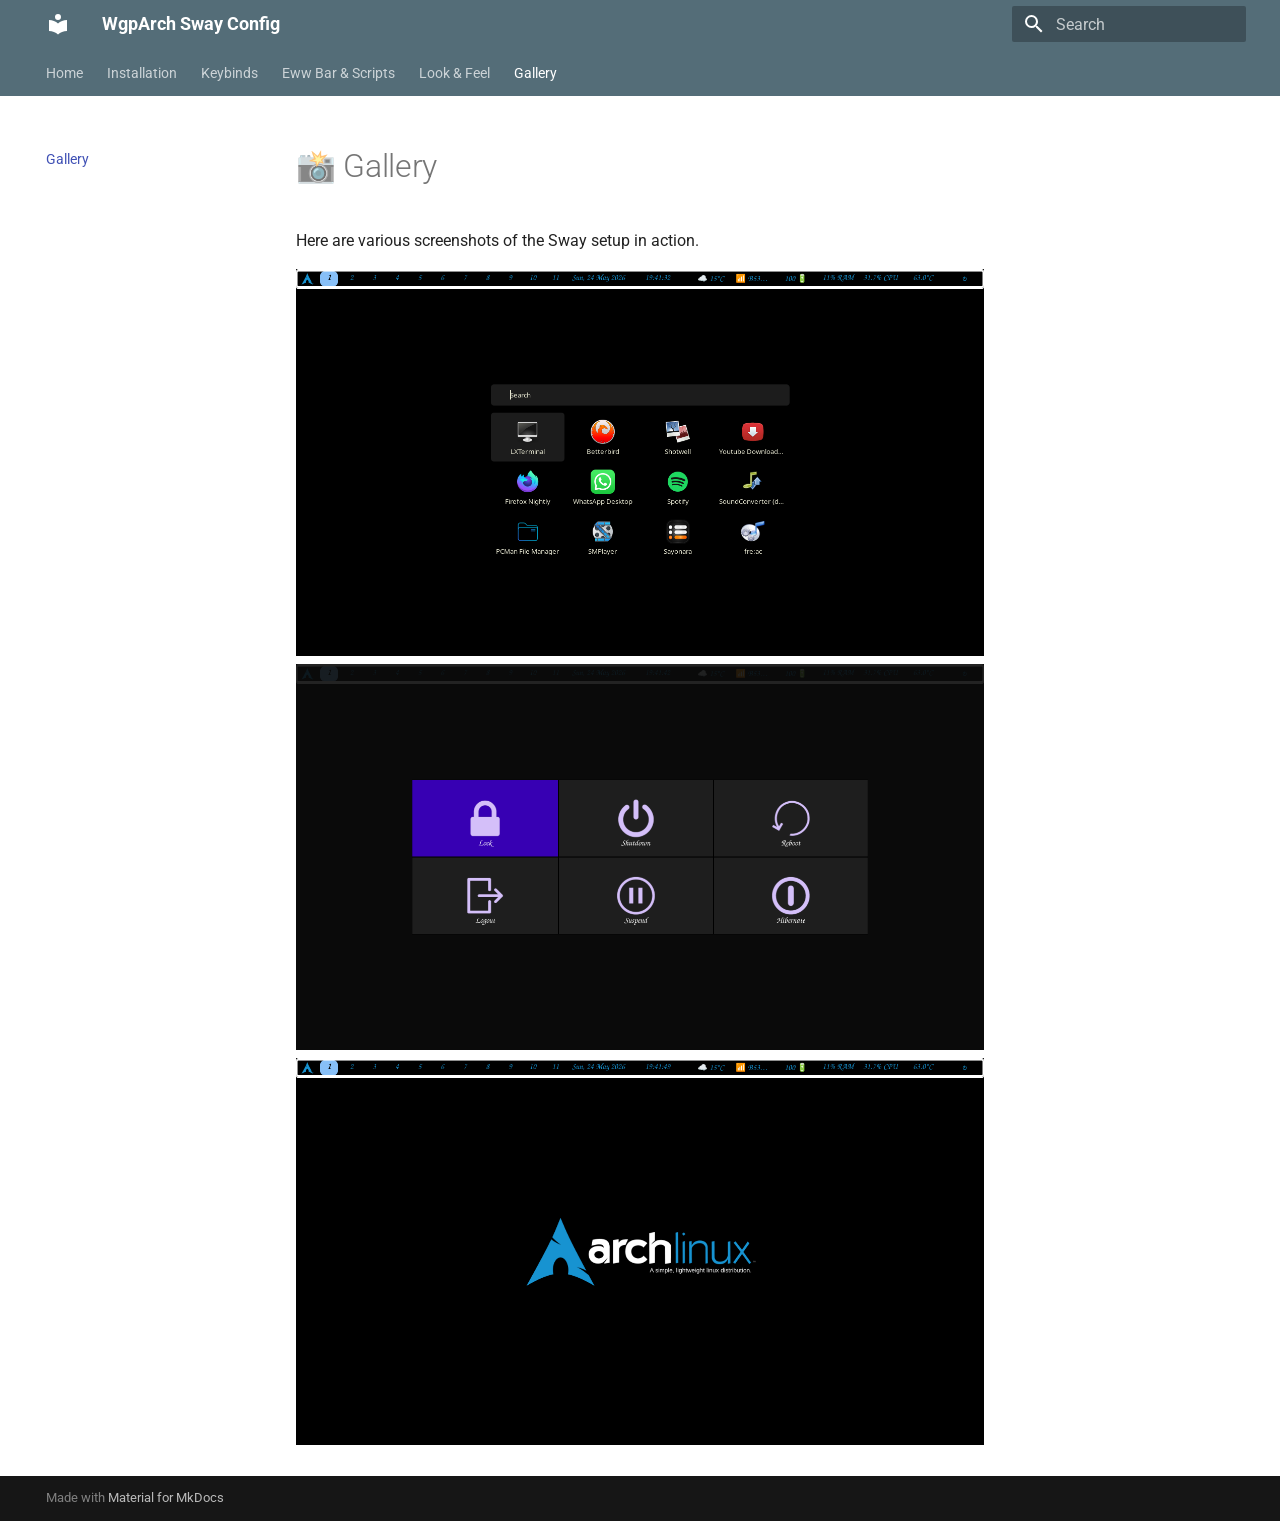
==== gallery/index.html @ 6eb6dc0e "Deployed 966302f with MkDocs version: 1.6.1" ====
<!doctype html>
<html lang="en" class="no-js">
  <head>
    
      <meta charset="utf-8">
      <meta name="viewport" content="width=device-width,initial-scale=1">
      
      
      
        <link rel="canonical" href="https://wgparch.codeberg.page/sway/gallery/">
      
      
        <link rel="prev" href="../theming/">
      
      
      
        
      
      
      <link rel="icon" href="../assets/images/favicon.png">
      <meta name="generator" content="mkdocs-1.6.1, mkdocs-material-9.7.6">
    
    
      
        <title>Gallery - WgpArch Sway Config</title>
      
    
    
      <link rel="stylesheet" href="../assets/stylesheets/main.484c7ddc.min.css">
      
        
        <link rel="stylesheet" href="../assets/stylesheets/palette.ab4e12ef.min.css">
      
      


    
    
      
    
    
      
        
        
        <link rel="preconnect" href="https://fonts.gstatic.com" crossorigin>
        <link rel="stylesheet" href="https://fonts.googleapis.com/css?family=Roboto:300,300i,400,400i,700,700i%7CRoboto+Mono:400,400i,700,700i&display=fallback">
        <style>:root{--md-text-font:"Roboto";--md-code-font:"Roboto Mono"}</style>
      
    
    
    <script>__md_scope=new URL("..",location),__md_hash=e=>[...e].reduce(((e,_)=>(e<<5)-e+_.charCodeAt(0)),0),__md_get=(e,_=localStorage,t=__md_scope)=>JSON.parse(_.getItem(t.pathname+"."+e)),__md_set=(e,_,t=localStorage,a=__md_scope)=>{try{t.setItem(a.pathname+"."+e,JSON.stringify(_))}catch(e){}}</script>
    
      

    
    
  </head>
  
  
    
    
    
    
    
    <body dir="ltr" data-md-color-scheme="default" data-md-color-primary="blue-grey" data-md-color-accent="light-blue">
  
    
    <input class="md-toggle" data-md-toggle="drawer" type="checkbox" id="__drawer" autocomplete="off">
    <input class="md-toggle" data-md-toggle="search" type="checkbox" id="__search" autocomplete="off">
    <label class="md-overlay" for="__drawer"></label>
    <div data-md-component="skip">
      
        
        <a href="#gallery" class="md-skip">
          Skip to content
        </a>
      
    </div>
    <div data-md-component="announce">
      
    </div>
    
    
      

<header class="md-header" data-md-component="header">
  <nav class="md-header__inner md-grid" aria-label="Header">
    <a href=".." title="WgpArch Sway Config" class="md-header__button md-logo" aria-label="WgpArch Sway Config" data-md-component="logo">
      
  
  <svg xmlns="http://www.w3.org/2000/svg" viewBox="0 0 24 24"><path d="M12 8a3 3 0 0 0 3-3 3 3 0 0 0-3-3 3 3 0 0 0-3 3 3 3 0 0 0 3 3m0 3.54C9.64 9.35 6.5 8 3 8v11c3.5 0 6.64 1.35 9 3.54 2.36-2.19 5.5-3.54 9-3.54V8c-3.5 0-6.64 1.35-9 3.54"/></svg>

    </a>
    <label class="md-header__button md-icon" for="__drawer">
      
      <svg xmlns="http://www.w3.org/2000/svg" viewBox="0 0 24 24"><path d="M3 6h18v2H3zm0 5h18v2H3zm0 5h18v2H3z"/></svg>
    </label>
    <div class="md-header__title" data-md-component="header-title">
      <div class="md-header__ellipsis">
        <div class="md-header__topic">
          <span class="md-ellipsis">
            WgpArch Sway Config
          </span>
        </div>
        <div class="md-header__topic" data-md-component="header-topic">
          <span class="md-ellipsis">
            
              Gallery
            
          </span>
        </div>
      </div>
    </div>
    
      
    
    
    
    
      
      
        <label class="md-header__button md-icon" for="__search">
          
          <svg xmlns="http://www.w3.org/2000/svg" viewBox="0 0 24 24"><path d="M9.5 3A6.5 6.5 0 0 1 16 9.5c0 1.61-.59 3.09-1.56 4.23l.27.27h.79l5 5-1.5 1.5-5-5v-.79l-.27-.27A6.52 6.52 0 0 1 9.5 16 6.5 6.5 0 0 1 3 9.5 6.5 6.5 0 0 1 9.5 3m0 2C7 5 5 7 5 9.5S7 14 9.5 14 14 12 14 9.5 12 5 9.5 5"/></svg>
        </label>
        <div class="md-search" data-md-component="search" role="dialog">
  <label class="md-search__overlay" for="__search"></label>
  <div class="md-search__inner" role="search">
    <form class="md-search__form" name="search">
      <input type="text" class="md-search__input" name="query" aria-label="Search" placeholder="Search" autocapitalize="off" autocorrect="off" autocomplete="off" spellcheck="false" data-md-component="search-query" required>
      <label class="md-search__icon md-icon" for="__search">
        
        <svg xmlns="http://www.w3.org/2000/svg" viewBox="0 0 24 24"><path d="M9.5 3A6.5 6.5 0 0 1 16 9.5c0 1.61-.59 3.09-1.56 4.23l.27.27h.79l5 5-1.5 1.5-5-5v-.79l-.27-.27A6.52 6.52 0 0 1 9.5 16 6.5 6.5 0 0 1 3 9.5 6.5 6.5 0 0 1 9.5 3m0 2C7 5 5 7 5 9.5S7 14 9.5 14 14 12 14 9.5 12 5 9.5 5"/></svg>
        
        <svg xmlns="http://www.w3.org/2000/svg" viewBox="0 0 24 24"><path d="M20 11v2H8l5.5 5.5-1.42 1.42L4.16 12l7.92-7.92L13.5 5.5 8 11z"/></svg>
      </label>
      <nav class="md-search__options" aria-label="Search">
        
        <button type="reset" class="md-search__icon md-icon" title="Clear" aria-label="Clear" tabindex="-1">
          
          <svg xmlns="http://www.w3.org/2000/svg" viewBox="0 0 24 24"><path d="M19 6.41 17.59 5 12 10.59 6.41 5 5 6.41 10.59 12 5 17.59 6.41 19 12 13.41 17.59 19 19 17.59 13.41 12z"/></svg>
        </button>
      </nav>
      
    </form>
    <div class="md-search__output">
      <div class="md-search__scrollwrap" tabindex="0" data-md-scrollfix>
        <div class="md-search-result" data-md-component="search-result">
          <div class="md-search-result__meta">
            Initializing search
          </div>
          <ol class="md-search-result__list" role="presentation"></ol>
        </div>
      </div>
    </div>
  </div>
</div>
      
    
    
  </nav>
  
</header>
    
    <div class="md-container" data-md-component="container">
      
      
        
          
            
<nav class="md-tabs" aria-label="Tabs" data-md-component="tabs">
  <div class="md-grid">
    <ul class="md-tabs__list">
      
        
  
  
  
  
    <li class="md-tabs__item">
      <a href=".." class="md-tabs__link">
        
  
  
    
  
  Home

      </a>
    </li>
  

      
        
  
  
  
  
    <li class="md-tabs__item">
      <a href="../installation/" class="md-tabs__link">
        
  
  
    
  
  Installation

      </a>
    </li>
  

      
        
  
  
  
  
    <li class="md-tabs__item">
      <a href="../keybinds/" class="md-tabs__link">
        
  
  
    
  
  Keybinds

      </a>
    </li>
  

      
        
  
  
  
  
    <li class="md-tabs__item">
      <a href="../eww/" class="md-tabs__link">
        
  
  
    
  
  Eww Bar & Scripts

      </a>
    </li>
  

      
        
  
  
  
  
    <li class="md-tabs__item">
      <a href="../theming/" class="md-tabs__link">
        
  
  
    
  
  Look & Feel

      </a>
    </li>
  

      
        
  
  
  
    
  
  
    <li class="md-tabs__item md-tabs__item--active">
      <a href="./" class="md-tabs__link">
        
  
  
    
  
  Gallery

      </a>
    </li>
  

      
    </ul>
  </div>
</nav>
          
        
      
      <main class="md-main" data-md-component="main">
        <div class="md-main__inner md-grid">
          
            
              
              <div class="md-sidebar md-sidebar--primary" data-md-component="sidebar" data-md-type="navigation" >
                <div class="md-sidebar__scrollwrap">
                  <div class="md-sidebar__inner">
                    


  


<nav class="md-nav md-nav--primary md-nav--lifted" aria-label="Navigation" data-md-level="0">
  <label class="md-nav__title" for="__drawer">
    <a href=".." title="WgpArch Sway Config" class="md-nav__button md-logo" aria-label="WgpArch Sway Config" data-md-component="logo">
      
  
  <svg xmlns="http://www.w3.org/2000/svg" viewBox="0 0 24 24"><path d="M12 8a3 3 0 0 0 3-3 3 3 0 0 0-3-3 3 3 0 0 0-3 3 3 3 0 0 0 3 3m0 3.54C9.64 9.35 6.5 8 3 8v11c3.5 0 6.64 1.35 9 3.54 2.36-2.19 5.5-3.54 9-3.54V8c-3.5 0-6.64 1.35-9 3.54"/></svg>

    </a>
    WgpArch Sway Config
  </label>
  
  <ul class="md-nav__list" data-md-scrollfix>
    
      
      
  
  
  
  
    <li class="md-nav__item">
      <a href=".." class="md-nav__link">
        
  
  
  <span class="md-ellipsis">
    
  
    Home
  

    
  </span>
  
  

      </a>
    </li>
  

    
      
      
  
  
  
  
    <li class="md-nav__item">
      <a href="../installation/" class="md-nav__link">
        
  
  
  <span class="md-ellipsis">
    
  
    Installation
  

    
  </span>
  
  

      </a>
    </li>
  

    
      
      
  
  
  
  
    <li class="md-nav__item">
      <a href="../keybinds/" class="md-nav__link">
        
  
  
  <span class="md-ellipsis">
    
  
    Keybinds
  

    
  </span>
  
  

      </a>
    </li>
  

    
      
      
  
  
  
  
    <li class="md-nav__item">
      <a href="../eww/" class="md-nav__link">
        
  
  
  <span class="md-ellipsis">
    
  
    Eww Bar & Scripts
  

    
  </span>
  
  

      </a>
    </li>
  

    
      
      
  
  
  
  
    <li class="md-nav__item">
      <a href="../theming/" class="md-nav__link">
        
  
  
  <span class="md-ellipsis">
    
  
    Look & Feel
  

    
  </span>
  
  

      </a>
    </li>
  

    
      
      
  
  
    
  
  
  
    <li class="md-nav__item md-nav__item--active">
      
      <input class="md-nav__toggle md-toggle" type="checkbox" id="__toc">
      
      
        
      
      
      <a href="./" class="md-nav__link md-nav__link--active">
        
  
  
  <span class="md-ellipsis">
    
  
    Gallery
  

    
  </span>
  
  

      </a>
      
    </li>
  

    
  </ul>
</nav>
                  </div>
                </div>
              </div>
            
            
              
              <div class="md-sidebar md-sidebar--secondary" data-md-component="sidebar" data-md-type="toc" >
                <div class="md-sidebar__scrollwrap">
                  <div class="md-sidebar__inner">
                    

<nav class="md-nav md-nav--secondary" aria-label="Table of contents">
  
  
  
    
  
  
</nav>
                  </div>
                </div>
              </div>
            
          
          
            <div class="md-content" data-md-component="content">
              
              <article class="md-content__inner md-typeset">
                
                  



<h1 id="gallery">📸 Gallery</h1>
<p>Here are various screenshots of the Sway setup in action.</p>
<p><img alt="Screenshot 1" src="../screenshots/screenshot_2026-05-24_19-41-33.jpg" />
<img alt="Screenshot 2" src="../screenshots/screenshot_2026-05-24_19-41-42.jpg" />
<img alt="Screenshot 3" src="../screenshots/screenshot_2026-05-24_19-41-50.jpg" /></p>












                
              </article>
            </div>
          
          
<script>var target=document.getElementById(location.hash.slice(1));target&&target.name&&(target.checked=target.name.startsWith("__tabbed_"))</script>
        </div>
        
      </main>
      
        <footer class="md-footer">
  
  <div class="md-footer-meta md-typeset">
    <div class="md-footer-meta__inner md-grid">
      <div class="md-copyright">
  
  
    Made with
    <a href="https://squidfunk.github.io/mkdocs-material/" target="_blank" rel="noopener">
      Material for MkDocs
    </a>
  
</div>
      
    </div>
  </div>
</footer>
      
    </div>
    <div class="md-dialog" data-md-component="dialog">
      <div class="md-dialog__inner md-typeset"></div>
    </div>
    
    
    
      
      
      <script id="__config" type="application/json">{"annotate": null, "base": "..", "features": ["navigation.tabs", "navigation.expand"], "search": "../assets/javascripts/workers/search.2c215733.min.js", "tags": null, "translations": {"clipboard.copied": "Copied to clipboard", "clipboard.copy": "Copy to clipboard", "search.result.more.one": "1 more on this page", "search.result.more.other": "# more on this page", "search.result.none": "No matching documents", "search.result.one": "1 matching document", "search.result.other": "# matching documents", "search.result.placeholder": "Type to start searching", "search.result.term.missing": "Missing", "select.version": "Select version"}, "version": null}</script>
    
    
      <script src="../assets/javascripts/bundle.79ae519e.min.js"></script>
      
    
  </body>
</html>
---- assets/stylesheets/main.484c7ddc.min.css ----
@charset "UTF-8";html{-webkit-text-size-adjust:none;-moz-text-size-adjust:none;text-size-adjust:none;box-sizing:border-box}*,:after,:before{box-sizing:inherit}@media (prefers-reduced-motion){*,:after,:before{transition:none!important}}body{margin:0}a,button,input,label{-webkit-tap-highlight-color:transparent}a{color:inherit;text-decoration:none}hr{border:0;box-sizing:initial;display:block;height:.05rem;overflow:visible;padding:0}small{font-size:80%}sub,sup{line-height:1em}img{border-style:none}table{border-collapse:initial;border-spacing:0}td,th{font-weight:400;vertical-align:top}button{background:#0000;border:0;font-family:inherit;font-size:inherit;margin:0;padding:0}input{border:0;outline:none}:root{--md-primary-fg-color:#4051b5;--md-primary-fg-color--light:#5d6cc0;--md-primary-fg-color--dark:#303fa1;--md-primary-bg-color:#fff;--md-primary-bg-color--light:#ffffffb3;--md-accent-fg-color:#526cfe;--md-accent-fg-color--transparent:#526cfe1a;--md-accent-bg-color:#fff;--md-accent-bg-color--light:#ffffffb3}[data-md-color-scheme=default]{color-scheme:light}[data-md-color-scheme=default] img[src$="#gh-dark-mode-only"],[data-md-color-scheme=default] img[src$="#only-dark"]{display:none}:root,[data-md-color-scheme=default]{--md-hue:225deg;--md-default-fg-color:#000000de;--md-default-fg-color--light:#0000008a;--md-default-fg-color--lighter:#00000052;--md-default-fg-color--lightest:#00000012;--md-default-bg-color:#fff;--md-default-bg-color--light:#ffffffb3;--md-default-bg-color--lighter:#ffffff4d;--md-default-bg-color--lightest:#ffffff1f;--md-code-fg-color:#36464e;--md-code-bg-color:#f5f5f5;--md-code-bg-color--light:#f5f5f5b3;--md-code-bg-color--lighter:#f5f5f54d;--md-code-hl-color:#4287ff;--md-code-hl-color--light:#4287ff1a;--md-code-hl-number-color:#d52a2a;--md-code-hl-special-color:#db1457;--md-code-hl-function-color:#a846b9;--md-code-hl-constant-color:#6e59d9;--md-code-hl-keyword-color:#3f6ec6;--md-code-hl-string-color:#1c7d4d;--md-code-hl-name-color:var(--md-code-fg-color);--md-code-hl-operator-color:var(--md-default-fg-color--light);--md-code-hl-punctuation-color:var(--md-default-fg-color--light);--md-code-hl-comment-color:var(--md-default-fg-color--light);--md-code-hl-generic-color:var(--md-default-fg-color--light);--md-code-hl-variable-color:var(--md-default-fg-color--light);--md-typeset-color:var(--md-default-fg-color);--md-typeset-a-color:var(--md-primary-fg-color);--md-typeset-del-color:#f5503d26;--md-typeset-ins-color:#0bd57026;--md-typeset-kbd-color:#fafafa;--md-typeset-kbd-accent-color:#fff;--md-typeset-kbd-border-color:#b8b8b8;--md-typeset-mark-color:#ffff0080;--md-typeset-table-color:#0000001f;--md-typeset-table-color--light:rgba(0,0,0,.035);--md-admonition-fg-color:var(--md-default-fg-color);--md-admonition-bg-color:var(--md-default-bg-color);--md-warning-fg-color:#000000de;--md-warning-bg-color:#ff9;--md-footer-fg-color:#fff;--md-footer-fg-color--light:#ffffffb3;--md-footer-fg-color--lighter:#ffffff73;--md-footer-bg-color:#000000de;--md-footer-bg-color--dark:#00000052;--md-shadow-z1:0 0.2rem 0.5rem #0000000d,0 0 0.05rem #0000001a;--md-shadow-z2:0 0.2rem 0.5rem #0000001a,0 0 0.05rem #00000040;--md-shadow-z3:0 0.2rem 0.5rem #0003,0 0 0.05rem #00000059}.md-icon svg{fill:currentcolor;display:block;height:1.2rem;width:1.2rem}body{-webkit-font-smoothing:antialiased;-moz-osx-font-smoothing:grayscale;--md-text-font-family:var(--md-text-font,_),-apple-system,BlinkMacSystemFont,Helvetica,Arial,sans-serif;--md-code-font-family:var(--md-code-font,_),SFMono-Regular,Consolas,Menlo,monospace}aside,body,input{font-feature-settings:"kern","liga";color:var(--md-typeset-color);font-family:var(--md-text-font-family)}code,kbd,pre{font-feature-settings:"kern";font-family:var(--md-code-font-family)}:root{--md-typeset-table-sort-icon:url('data:image/svg+xml;charset=utf-8,<svg xmlns="http://www.w3.org/2000/svg" viewBox="0 0 24 24"><path d="m18 21-4-4h3V7h-3l4-4 4 4h-3v10h3M2 19v-2h10v2M2 13v-2h7v2M2 7V5h4v2z"/></svg>');--md-typeset-table-sort-icon--asc:url('data:image/svg+xml;charset=utf-8,<svg xmlns="http://www.w3.org/2000/svg" viewBox="0 0 24 24"><path d="M19 17h3l-4 4-4-4h3V3h2M2 17h10v2H2M6 5v2H2V5m0 6h7v2H2z"/></svg>');--md-typeset-table-sort-icon--desc:url('data:image/svg+xml;charset=utf-8,<svg xmlns="http://www.w3.org/2000/svg" viewBox="0 0 24 24"><path d="M19 7h3l-4-4-4 4h3v14h2M2 17h10v2H2M6 5v2H2V5m0 6h7v2H2z"/></svg>')}.md-typeset{-webkit-print-color-adjust:exact;color-adjust:exact;font-size:.8rem;line-height:1.6;overflow-wrap:break-word}@media print{.md-typeset{font-size:.68rem}}.md-typeset blockquote,.md-typeset dl,.md-typeset figure,.md-typeset ol,.md-typeset pre,.md-typeset ul{margin-bottom:1em;margin-top:1em}.md-typeset h1{color:var(--md-default-fg-color--light);font-size:2em;line-height:1.3;margin:0 0 1.25em}.md-typeset h1,.md-typeset h2{font-weight:300;letter-spacing:-.01em}.md-typeset h2{font-size:1.5625em;line-height:1.4;margin:1.6em 0 .64em}.md-typeset h3{font-size:1.25em;font-weight:400;letter-spacing:-.01em;line-height:1.5;margin:1.6em 0 .8em}.md-typeset h2+h3{margin-top:.8em}.md-typeset h4{font-weight:700;letter-spacing:-.01em;margin:1em 0}.md-typeset h5,.md-typeset h6{color:var(--md-default-fg-color--light);font-size:.8em;font-weight:700;letter-spacing:-.01em;margin:1.25em 0}.md-typeset h5{text-transform:uppercase}.md-typeset h5 code{text-transform:none}.md-typeset hr{border-bottom:.05rem solid var(--md-default-fg-color--lightest);display:flow-root;margin:1.5em 0}.md-typeset a{color:var(--md-typeset-a-color);word-break:break-word}.md-typeset a,.md-typeset a:before{transition:color 125ms}.md-typeset a:focus,.md-typeset a:hover{color:var(--md-accent-fg-color)}.md-typeset a:focus code,.md-typeset a:hover code{background-color:var(--md-accent-fg-color--transparent);color:var(--md-accent-fg-color)}.md-typeset a code{color:var(--md-typeset-a-color)}.md-typeset a.focus-visible{outline-color:var(--md-accent-fg-color);outline-offset:.2rem}.md-typeset code,.md-typeset kbd,.md-typeset pre{color:var(--md-code-fg-color);direction:ltr;font-variant-ligatures:none;transition:background-color 125ms}@media print{.md-typeset code,.md-typeset kbd,.md-typeset pre{white-space:pre-wrap}}.md-typeset code{background-color:var(--md-code-bg-color);border-radius:.1rem;-webkit-box-decoration-break:clone;box-decoration-break:clone;font-size:.85em;padding:0 .2941176471em;transition:color 125ms,background-color 125ms;word-break:break-word}.md-typeset code:not(.focus-visible){-webkit-tap-highlight-color:transparent;outline:none}.md-typeset pre{display:flow-root;line-height:1.4;position:relative}.md-typeset pre>code{-webkit-box-decoration-break:slice;box-decoration-break:slice;box-shadow:none;display:block;margin:0;outline-color:var(--md-accent-fg-color);overflow:auto;padding:.7720588235em 1.1764705882em;scrollbar-color:var(--md-default-fg-color--lighter) #0000;scrollbar-width:thin;touch-action:auto;word-break:normal}.md-typeset pre>code:hover{scrollbar-color:var(--md-accent-fg-color) #0000}.md-typeset pre>code::-webkit-scrollbar{height:.2rem;width:.2rem}.md-typeset pre>code::-webkit-scrollbar-thumb{background-color:var(--md-default-fg-color--lighter)}.md-typeset pre>code::-webkit-scrollbar-thumb:hover{background-color:var(--md-accent-fg-color)}.md-typeset kbd{background-color:var(--md-typeset-kbd-color);border-radius:.1rem;box-shadow:0 .1rem 0 .05rem var(--md-typeset-kbd-border-color),0 .1rem 0 var(--md-typeset-kbd-border-color),0 -.1rem .2rem var(--md-typeset-kbd-accent-color) inset;color:var(--md-default-fg-color);display:inline-block;font-size:.75em;padding:0 .6666666667em;vertical-align:text-top;word-break:break-word}.md-typeset mark{background-color:var(--md-typeset-mark-color);-webkit-box-decoration-break:clone;box-decoration-break:clone;color:inherit;word-break:break-word}.md-typeset abbr{cursor:help;text-decoration:none}.md-typeset [data-preview],.md-typeset abbr{border-bottom:.05rem dotted var(--md-default-fg-color--light)}.md-typeset small{opacity:.75}[dir=ltr] .md-typeset sub,[dir=ltr] .md-typeset sup{margin-left:.078125em}[dir=rtl] .md-typeset sub,[dir=rtl] .md-typeset sup{margin-right:.078125em}[dir=ltr] .md-typeset blockquote{padding-left:.6rem}[dir=rtl] .md-typeset blockquote{padding-right:.6rem}[dir=ltr] .md-typeset blockquote{border-left:.2rem solid var(--md-default-fg-color--lighter)}[dir=rtl] .md-typeset blockquote{border-right:.2rem solid var(--md-default-fg-color--lighter)}.md-typeset blockquote{color:var(--md-default-fg-color--light);margin-left:0;margin-right:0}.md-typeset ul{list-style-type:disc}.md-typeset ul[type]{list-style-type:revert-layer}[dir=ltr] .md-typeset ol,[dir=ltr] .md-typeset ul{margin-left:.625em}[dir=rtl] .md-typeset ol,[dir=rtl] .md-typeset ul{margin-right:.625em}.md-typeset ol,.md-typeset ul{padding:0}.md-typeset ol:not([hidden]),.md-typeset ul:not([hidden]){display:flow-root}.md-typeset ol ol,.md-typeset ul ol{list-style-type:lower-alpha}.md-typeset ol ol ol,.md-typeset ul ol ol{list-style-type:lower-roman}.md-typeset ol ol ol ol,.md-typeset ul ol ol ol{list-style-type:upper-alpha}.md-typeset ol ol ol ol ol,.md-typeset ul ol ol ol ol{list-style-type:upper-roman}.md-typeset ol[type],.md-typeset ul[type]{list-style-type:revert-layer}[dir=ltr] .md-typeset ol li,[dir=ltr] .md-typeset ul li{margin-left:1.25em}[dir=rtl] .md-typeset ol li,[dir=rtl] .md-typeset ul li{margin-right:1.25em}.md-typeset ol li,.md-typeset ul li{margin-bottom:.5em}.md-typeset ol li blockquote,.md-typeset ol li p,.md-typeset ul li blockquote,.md-typeset ul li p{margin:.5em 0}.md-typeset ol li:last-child,.md-typeset ul li:last-child{margin-bottom:0}[dir=ltr] .md-typeset ol li ol,[dir=ltr] .md-typeset ol li ul,[dir=ltr] .md-typeset ul li ol,[dir=ltr] .md-typeset ul li ul{margin-left:.625em}[dir=rtl] .md-typeset ol li ol,[dir=rtl] .md-typeset ol li ul,[dir=rtl] .md-typeset ul li ol,[dir=rtl] .md-typeset ul li ul{margin-right:.625em}.md-typeset ol li ol,.md-typeset ol li ul,.md-typeset ul li ol,.md-typeset ul li ul{margin-bottom:.5em;margin-top:.5em}[dir=ltr] .md-typeset dd{margin-left:1.875em}[dir=rtl] .md-typeset dd{margin-right:1.875em}.md-typeset dd{margin-bottom:1.5em;margin-top:1em}.md-typeset img,.md-typeset svg,.md-typeset video{height:auto;max-width:100%}.md-typeset img[align=left]{margin:1em 1em 1em 0}.md-typeset img[align=right]{margin:1em 0 1em 1em}.md-typeset img[align]:only-child{margin-top:0}.md-typeset figure{display:flow-root;margin:1em auto;max-width:100%;text-align:center;width:fit-content}.md-typeset figure img{display:block;margin:0 auto}.md-typeset figcaption{font-style:italic;margin:1em auto;max-width:24rem}.md-typeset iframe{max-width:100%}.md-typeset table:not([class]){background-color:var(--md-default-bg-color);border:.05rem solid var(--md-typeset-table-color);border-radius:.1rem;display:inline-block;font-size:.64rem;max-width:100%;overflow:auto;touch-action:auto}@media print{.md-typeset table:not([class]){display:table}}.md-typeset table:not([class])+*{margin-top:1.5em}.md-typeset table:not([class]) td>:first-child,.md-typeset table:not([class]) th>:first-child{margin-top:0}.md-typeset table:not([class]) td>:last-child,.md-typeset table:not([class]) th>:last-child{margin-bottom:0}.md-typeset table:not([class]) td:not([align]),.md-typeset table:not([class]) th:not([align]){text-align:left}[dir=rtl] .md-typeset table:not([class]) td:not([align]),[dir=rtl] .md-typeset table:not([class]) th:not([align]){text-align:right}.md-typeset table:not([class]) th{font-weight:700;min-width:5rem;padding:.9375em 1.25em;vertical-align:top}.md-typeset table:not([class]) td{border-top:.05rem solid var(--md-typeset-table-color);padding:.9375em 1.25em;vertical-align:top}.md-typeset table:not([class]) tbody tr{transition:background-color 125ms}.md-typeset table:not([class]) tbody tr:hover{background-color:var(--md-typeset-table-color--light);box-shadow:0 .05rem 0 var(--md-default-bg-color) inset}.md-typeset table:not([class]) a{word-break:normal}.md-typeset table th[role=columnheader]{cursor:pointer}[dir=ltr] .md-typeset table th[role=columnheader]:after{margin-left:.5em}[dir=rtl] .md-typeset table th[role=columnheader]:after{margin-right:.5em}.md-typeset table th[role=columnheader]:after{content:"";display:inline-block;height:1.2em;-webkit-mask-image:var(--md-typeset-table-sort-icon);mask-image:var(--md-typeset-table-sort-icon);-webkit-mask-repeat:no-repeat;mask-repeat:no-repeat;-webkit-mask-size:contain;mask-size:contain;transition:background-color 125ms;vertical-align:text-bottom;width:1.2em}.md-typeset table th[role=columnheader]:hover:after{background-color:var(--md-default-fg-color--lighter)}.md-typeset table th[role=columnheader][aria-sort=ascending]:after{background-color:var(--md-default-fg-color--light);-webkit-mask-image:var(--md-typeset-table-sort-icon--asc);mask-image:var(--md-typeset-table-sort-icon--asc)}.md-typeset table th[role=columnheader][aria-sort=descending]:after{background-color:var(--md-default-fg-color--light);-webkit-mask-image:var(--md-typeset-table-sort-icon--desc);mask-image:var(--md-typeset-table-sort-icon--desc)}.md-typeset__scrollwrap{margin:1em -.8rem;overflow-x:auto;touch-action:auto}.md-typeset__table{display:inline-block;margin-bottom:.5em;padding:0 .8rem}@media print{.md-typeset__table{display:block}}html .md-typeset__table table{display:table;margin:0;overflow:hidden;width:100%}@media screen and (max-width:44.984375em){.md-content__inner>pre{margin:1em -.8rem}.md-content__inner>pre code{border-radius:0}}.md-typeset .md-author{border-radius:100%;display:block;flex-shrink:0;height:1.6rem;overflow:hidden;position:relative;transition:color 125ms,transform 125ms;width:1.6rem}.md-typeset .md-author img{display:block}.md-typeset .md-author--more{background:var(--md-default-fg-color--lightest);color:var(--md-default-fg-color--lighter);font-size:.6rem;font-weight:700;line-height:1.6rem;text-align:center}.md-typeset .md-author--long{height:2.4rem;width:2.4rem}.md-typeset a.md-author{transform:scale(1)}.md-typeset a.md-author img{border-radius:100%;filter:grayscale(100%) opacity(75%);transition:filter 125ms}.md-typeset a.md-author:focus,.md-typeset a.md-author:hover{transform:scale(1.1);z-index:1}.md-typeset a.md-author:focus img,.md-typeset a.md-author:hover img{filter:grayscale(0)}.md-banner{background-color:var(--md-footer-bg-color);color:var(--md-footer-fg-color);overflow:auto}@media print{.md-banner{display:none}}.md-banner--warning{background-color:var(--md-warning-bg-color);color:var(--md-warning-fg-color)}.md-banner__inner{font-size:.7rem;margin:.6rem auto;padding:0 .8rem}[dir=ltr] .md-banner__button{float:right}[dir=rtl] .md-banner__button{float:left}.md-banner__button{color:inherit;cursor:pointer;transition:opacity .25s}.no-js .md-banner__button{display:none}.md-banner__button:hover{opacity:.7}html{font-size:125%;height:100%;overflow-x:hidden}@media screen and (min-width:100em){html{font-size:137.5%}}@media screen and (min-width:125em){html{font-size:150%}}body{background-color:var(--md-default-bg-color);display:flex;flex-direction:column;font-size:.5rem;min-height:100%;position:relative;width:100%}@media print{body{display:block}}@media screen and (max-width:59.984375em){body[data-md-scrolllock]{position:fixed}}.md-grid{margin-left:auto;margin-right:auto;max-width:61rem}.md-container{display:flex;flex-direction:column;flex-grow:1}@media print{.md-container{display:block}}.md-main{flex-grow:1}.md-main__inner{display:flex;height:100%;margin-top:1.5rem}.md-ellipsis{overflow:hidden;text-overflow:ellipsis}.md-toggle{display:none}.md-option{height:0;opacity:0;position:absolute;width:0}.md-option:checked+label:not([hidden]){display:block}.md-option.focus-visible+label{outline-color:var(--md-accent-fg-color);outline-style:auto}.md-skip{background-color:var(--md-default-fg-color);border-radius:.1rem;color:var(--md-default-bg-color);font-size:.64rem;margin:.5rem;opacity:0;outline-color:var(--md-accent-fg-color);padding:.3rem .5rem;position:fixed;transform:translateY(.4rem);z-index:-1}.md-skip:focus{opacity:1;transform:translateY(0);transition:transform .25s cubic-bezier(.4,0,.2,1),opacity 175ms 75ms;z-index:10}@page{margin:25mm}:root{--md-clipboard-icon:url('data:image/svg+xml;charset=utf-8,<svg xmlns="http://www.w3.org/2000/svg" viewBox="0 0 24 24"><path d="M19 21H8V7h11m0-2H8a2 2 0 0 0-2 2v14a2 2 0 0 0 2 2h11a2 2 0 0 0 2-2V7a2 2 0 0 0-2-2m-3-4H4a2 2 0 0 0-2 2v14h2V3h12z"/></svg>')}.md-clipboard{border-radius:.1rem;color:var(--md-default-fg-color--lightest);cursor:pointer;height:1.5em;outline-color:var(--md-accent-fg-color);outline-offset:.1rem;transition:color .25s;width:1.5em;z-index:1}@media print{.md-clipboard{display:none}}.md-clipboard:not(.focus-visible){-webkit-tap-highlight-color:transparent;outline:none}:hover>.md-clipboard{color:var(--md-default-fg-color--light)}.md-clipboard:focus,.md-clipboard:hover{color:var(--md-accent-fg-color)}.md-clipboard:after{background-color:currentcolor;content:"";display:block;height:1.125em;margin:0 auto;-webkit-mask-image:var(--md-clipboard-icon);mask-image:var(--md-clipboard-icon);-webkit-mask-position:center;mask-position:center;-webkit-mask-repeat:no-repeat;mask-repeat:no-repeat;-webkit-mask-size:contain;mask-size:contain;width:1.125em}.md-clipboard--inline{cursor:pointer}.md-clipboard--inline code{transition:color .25s,background-color .25s}.md-clipboard--inline:focus code,.md-clipboard--inline:hover code{background-color:var(--md-accent-fg-color--transparent);color:var(--md-accent-fg-color)}:root{--md-code-select-icon:url('data:image/svg+xml;charset=utf-8,<svg xmlns="http://www.w3.org/2000/svg" viewBox="0 0 24 24"><path d="M19 19h-4v2h4c1.1 0 2-.9 2-2v-4h-2m0-12h-4v2h4v4h2V5c0-1.1-.9-2-2-2M5 5h4V3H5c-1.1 0-2 .9-2 2v4h2m0 6H3v4c0 1.1.9 2 2 2h4v-2H5zm2-4h2v2H7zm4 0h2v2h-2zm4 0h2v2h-2zM7 7h2v2H7zm4 0h2v2h-2zm4 0h2v2h-2zm-8 8h2v2H7zm4 0h2v2h-2zm4 0h2v2h-2z"/></svg>');--md-code-copy-icon:url('data:image/svg+xml;charset=utf-8,<svg xmlns="http://www.w3.org/2000/svg" viewBox="0 0 24 24"><path d="M19 21H8V7h11m0-2H8a2 2 0 0 0-2 2v14a2 2 0 0 0 2 2h11a2 2 0 0 0 2-2V7a2 2 0 0 0-2-2m-3-4H4a2 2 0 0 0-2 2v14h2V3h12z"/></svg>')}.md-typeset .md-code__content{display:grid}.md-code__nav{background-color:var(--md-code-bg-color--lighter);border-radius:.1rem;display:flex;gap:.2rem;padding:.2rem;position:absolute;right:.25em;top:.25em;transition:background-color .25s;z-index:1}:hover>.md-code__nav{background-color:var(--md-code-bg-color--light)}.md-code__button{color:var(--md-default-fg-color--lightest);cursor:pointer;display:block;height:1.5em;outline-color:var(--md-accent-fg-color);outline-offset:.1rem;transition:color .25s;width:1.5em}:hover>*>.md-code__button{color:var(--md-default-fg-color--light)}.md-code__button.focus-visible,.md-code__button:hover{color:var(--md-accent-fg-color)}.md-code__button--active{color:var(--md-default-fg-color)!important}.md-code__button:after{background-color:currentcolor;content:"";display:block;height:1.125em;margin:0 auto;-webkit-mask-position:center;mask-position:center;-webkit-mask-repeat:no-repeat;mask-repeat:no-repeat;-webkit-mask-size:contain;mask-size:contain;width:1.125em}.md-code__button[data-md-type=select]:after{-webkit-mask-image:var(--md-code-select-icon);mask-image:var(--md-code-select-icon)}.md-code__button[data-md-type=copy]:after{-webkit-mask-image:var(--md-code-copy-icon);mask-image:var(--md-code-copy-icon)}@keyframes consent{0%{opacity:0;transform:translateY(100%)}to{opacity:1;transform:translateY(0)}}@keyframes overlay{0%{opacity:0}to{opacity:1}}.md-consent__overlay{animation:overlay .25s both;-webkit-backdrop-filter:blur(.1rem);backdrop-filter:blur(.1rem);background-color:#0000008a;height:100%;opacity:1;position:fixed;top:0;width:100%;z-index:5}.md-consent__inner{animation:consent .5s cubic-bezier(.1,.7,.1,1) both;background-color:var(--md-default-bg-color);border:0;border-radius:.1rem;bottom:0;box-shadow:0 0 .2rem #0000001a,0 .2rem .4rem #0003;max-height:100%;overflow:auto;padding:0;position:fixed;width:100%;z-index:5}.md-consent__form{padding:.8rem}.md-consent__settings{display:none;margin:1em 0}input:checked+.md-consent__settings{display:block}.md-consent__controls{margin-bottom:.8rem}.md-typeset .md-consent__controls .md-button{display:inline}@media screen and (max-width:44.984375em){.md-typeset .md-consent__controls .md-button{display:block;margin-top:.4rem;text-align:center;width:100%}}.md-consent label{cursor:pointer}.md-content{flex-grow:1;min-width:0}.md-content__inner{margin:0 .8rem 1.2rem;padding-top:.6rem}@media screen and (min-width:76.25em){[dir=ltr] .md-sidebar--primary:not([hidden])~.md-content>.md-content__inner{margin-left:1.2rem}[dir=ltr] .md-sidebar--secondary:not([hidden])~.md-content>.md-content__inner,[dir=rtl] .md-sidebar--primary:not([hidden])~.md-content>.md-content__inner{margin-right:1.2rem}[dir=rtl] .md-sidebar--secondary:not([hidden])~.md-content>.md-content__inner{margin-left:1.2rem}}.md-content__inner:before{content:"";display:block;height:.4rem}.md-content__inner>:last-child{margin-bottom:0}[dir=ltr] .md-content__button{float:right}[dir=rtl] .md-content__button{float:left}[dir=ltr] .md-content__button{margin-left:.4rem}[dir=rtl] .md-content__button{margin-right:.4rem}.md-content__button{margin:.4rem 0;padding:0}@media print{.md-content__button{display:none}}.md-typeset .md-content__button{color:var(--md-default-fg-color--lighter)}.md-content__button svg{display:inline;vertical-align:top}[dir=rtl] .md-content__button svg{transform:scaleX(-1)}[dir=ltr] .md-dialog{right:.8rem}[dir=rtl] .md-dialog{left:.8rem}.md-dialog{background-color:var(--md-default-fg-color);border-radius:.1rem;bottom:.8rem;box-shadow:var(--md-shadow-z3);min-width:11.1rem;opacity:0;padding:.4rem .6rem;pointer-events:none;position:fixed;transform:translateY(100%);transition:transform 0ms .4s,opacity .4s;z-index:4}@media print{.md-dialog{display:none}}.md-dialog--active{opacity:1;pointer-events:auto;transform:translateY(0);transition:transform .4s cubic-bezier(.075,.85,.175,1),opacity .4s}.md-dialog__inner{color:var(--md-default-bg-color);font-size:.7rem}.md-feedback{margin:2em 0 1em;text-align:center}.md-feedback fieldset{border:none;margin:0;padding:0}.md-feedback__title{font-weight:700;margin:1em auto}.md-feedback__inner{position:relative}.md-feedback__list{display:flex;flex-wrap:wrap;place-content:baseline center;position:relative}.md-feedback__list:hover .md-icon:not(:disabled){color:var(--md-default-fg-color--lighter)}:disabled .md-feedback__list{min-height:1.8rem}.md-feedback__icon{color:var(--md-default-fg-color--light);cursor:pointer;flex-shrink:0;margin:0 .1rem;transition:color 125ms}.md-feedback__icon:not(:disabled).md-icon:hover{color:var(--md-accent-fg-color)}.md-feedback__icon:disabled{color:var(--md-default-fg-color--lightest);pointer-events:none}.md-feedback__note{opacity:0;position:relative;transform:translateY(.4rem);transition:transform .4s cubic-bezier(.1,.7,.1,1),opacity .15s}.md-feedback__note>*{margin:0 auto;max-width:16rem}:disabled .md-feedback__note{opacity:1;transform:translateY(0)}@media print{.md-feedback{display:none}}.md-footer{background-color:var(--md-footer-bg-color);color:var(--md-footer-fg-color)}@media print{.md-footer{display:none}}.md-footer__inner{justify-content:space-between;overflow:auto;padding:.2rem}.md-footer__inner:not([hidden]){display:flex}.md-footer__link{align-items:end;display:flex;flex-grow:0.01;margin-bottom:.4rem;margin-top:1rem;max-width:100%;outline-color:var(--md-accent-fg-color);overflow:hidden;transition:opacity .25s}.md-footer__link:focus,.md-footer__link:hover{opacity:.7}[dir=rtl] .md-footer__link svg{transform:scaleX(-1)}@media screen and (max-width:44.984375em){.md-footer__link--prev{flex-shrink:0}.md-footer__link--prev .md-footer__title{display:none}}[dir=ltr] .md-footer__link--next{margin-left:auto}[dir=rtl] .md-footer__link--next{margin-right:auto}.md-footer__link--next{text-align:right}[dir=rtl] .md-footer__link--next{text-align:left}.md-footer__title{flex-grow:1;font-size:.9rem;margin-bottom:.7rem;max-width:calc(100% - 2.4rem);padding:0 1rem;white-space:nowrap}.md-footer__button{margin:.2rem;padding:.4rem}.md-footer__direction{font-size:.64rem;opacity:.7}.md-footer-meta{background-color:var(--md-footer-bg-color--dark)}.md-footer-meta__inner{display:flex;flex-wrap:wrap;justify-content:space-between;padding:.2rem}html .md-footer-meta.md-typeset a{color:var(--md-footer-fg-color--light)}html .md-footer-meta.md-typeset a:focus,html .md-footer-meta.md-typeset a:hover{color:var(--md-footer-fg-color)}.md-copyright{color:var(--md-footer-fg-color--lighter);font-size:.64rem;margin:auto .6rem;padding:.4rem 0;width:100%}@media screen and (min-width:45em){.md-copyright{width:auto}}.md-copyright__highlight{color:var(--md-footer-fg-color--light)}.md-social{display:inline-flex;gap:.2rem;margin:0 .4rem;padding:.2rem 0 .6rem}@media screen and (min-width:45em){.md-social{padding:.6rem 0}}.md-social__link{display:inline-block;height:1.6rem;text-align:center;width:1.6rem}.md-social__link:before{line-height:1.9}.md-social__link svg{fill:currentcolor;max-height:.8rem;vertical-align:-25%}.md-typeset .md-button{border:.1rem solid;border-radius:.1rem;color:var(--md-primary-fg-color);cursor:pointer;display:inline-block;font-weight:700;padding:.625em 2em;transition:color 125ms,background-color 125ms,border-color 125ms}.md-typeset .md-button--primary{background-color:var(--md-primary-fg-color);border-color:var(--md-primary-fg-color);color:var(--md-primary-bg-color)}.md-typeset .md-button:focus,.md-typeset .md-button:hover{background-color:var(--md-accent-fg-color);border-color:var(--md-accent-fg-color);color:var(--md-accent-bg-color)}[dir=ltr] .md-typeset .md-input{border-top-left-radius:.1rem}[dir=ltr] .md-typeset .md-input,[dir=rtl] .md-typeset .md-input{border-top-right-radius:.1rem}[dir=rtl] .md-typeset .md-input{border-top-left-radius:.1rem}.md-typeset .md-input{border-bottom:.1rem solid var(--md-default-fg-color--lighter);box-shadow:var(--md-shadow-z1);font-size:.8rem;height:1.8rem;padding:0 .6rem;transition:border .25s,box-shadow .25s}.md-typeset .md-input:focus,.md-typeset .md-input:hover{border-bottom-color:var(--md-accent-fg-color);box-shadow:var(--md-shadow-z2)}.md-typeset .md-input--stretch{width:100%}.md-header{background-color:var(--md-primary-fg-color);box-shadow:0 0 .2rem #0000,0 .2rem .4rem #0000;color:var(--md-primary-bg-color);display:block;left:0;position:sticky;right:0;top:0;z-index:4}@media print{.md-header{display:none}}.md-header[hidden]{transform:translateY(-100%);transition:transform .25s cubic-bezier(.8,0,.6,1),box-shadow .25s}.md-header--shadow{box-shadow:0 0 .2rem #0000001a,0 .2rem .4rem #0003;transition:transform .25s cubic-bezier(.1,.7,.1,1),box-shadow .25s}.md-header__inner{align-items:center;display:flex;padding:0 .2rem}.md-header__button{color:currentcolor;cursor:pointer;margin:.2rem;outline-color:var(--md-accent-fg-color);padding:.4rem;position:relative;transition:opacity .25s;vertical-align:middle;z-index:1}.md-header__button:hover{opacity:.7}.md-header__button:not([hidden]){display:inline-block}.md-header__button:not(.focus-visible){-webkit-tap-highlight-color:transparent;outline:none}.md-header__button.md-logo{margin:.2rem;padding:.4rem}@media screen and (max-width:76.234375em){.md-header__button.md-logo{display:none}}.md-header__button.md-logo img,.md-header__button.md-logo svg{fill:currentcolor;display:block;height:1.2rem;width:auto}@media screen and (min-width:60em){.md-header__button[for=__search]{display:none}}.no-js .md-header__button[for=__search]{display:none}[dir=rtl] .md-header__button[for=__search] svg{transform:scaleX(-1)}@media screen and (min-width:76.25em){.md-header__button[for=__drawer]{display:none}}.md-header__topic{display:flex;max-width:100%;position:absolute;transition:transform .4s cubic-bezier(.1,.7,.1,1),opacity .15s;white-space:nowrap}.md-header__topic+.md-header__topic{opacity:0;pointer-events:none;transform:translateX(1.25rem);transition:transform .4s cubic-bezier(1,.7,.1,.1),opacity .15s;z-index:-1}[dir=rtl] .md-header__topic+.md-header__topic{transform:translateX(-1.25rem)}.md-header__topic:first-child{font-weight:700}[dir=ltr] .md-header__title{margin-left:1rem;margin-right:.4rem}[dir=rtl] .md-header__title{margin-left:.4rem;margin-right:1rem}.md-header__title{flex-grow:1;font-size:.9rem;height:2.4rem;line-height:2.4rem}.md-header__title--active .md-header__topic{opacity:0;pointer-events:none;transform:translateX(-1.25rem);transition:transform .4s cubic-bezier(1,.7,.1,.1),opacity .15s;z-index:-1}[dir=rtl] .md-header__title--active .md-header__topic{transform:translateX(1.25rem)}.md-header__title--active .md-header__topic+.md-header__topic{opacity:1;pointer-events:auto;transform:translateX(0);transition:transform .4s cubic-bezier(.1,.7,.1,1),opacity .15s;z-index:0}.md-header__title>.md-header__ellipsis{height:100%;position:relative;width:100%}.md-header__option{display:flex;flex-shrink:0;max-width:100%;transition:max-width 0ms .25s,opacity .25s .25s;white-space:nowrap}[data-md-toggle=search]:checked~.md-header .md-header__option{max-width:0;opacity:0;transition:max-width 0ms,opacity 0ms}.md-header__option>input{bottom:0}.md-header__source{display:none}@media screen and (min-width:60em){[dir=ltr] .md-header__source{margin-left:1rem}[dir=rtl] .md-header__source{margin-right:1rem}.md-header__source{display:block;max-width:11.7rem;width:11.7rem}}@media screen and (min-width:76.25em){[dir=ltr] .md-header__source{margin-left:1.4rem}[dir=rtl] .md-header__source{margin-right:1.4rem}}.md-meta{color:var(--md-default-fg-color--light);font-size:.7rem;line-height:1.3}.md-meta__list{display:inline-flex;flex-wrap:wrap;list-style:none;margin:0;padding:0}.md-meta__item:not(:last-child):after{content:"·";margin-left:.2rem;margin-right:.2rem}.md-meta__link{color:var(--md-typeset-a-color)}.md-meta__link:focus,.md-meta__link:hover{color:var(--md-accent-fg-color)}.md-draft{background-color:#ff1744;border-radius:.125em;color:#fff;display:inline-block;font-weight:700;padding-left:.5714285714em;padding-right:.5714285714em}:root{--md-nav-icon--prev:url('data:image/svg+xml;charset=utf-8,<svg xmlns="http://www.w3.org/2000/svg" viewBox="0 0 24 24"><path d="M20 11v2H8l5.5 5.5-1.42 1.42L4.16 12l7.92-7.92L13.5 5.5 8 11z"/></svg>');--md-nav-icon--next:url('data:image/svg+xml;charset=utf-8,<svg xmlns="http://www.w3.org/2000/svg" viewBox="0 0 24 24"><path d="M8.59 16.58 13.17 12 8.59 7.41 10 6l6 6-6 6z"/></svg>');--md-toc-icon:url('data:image/svg+xml;charset=utf-8,<svg xmlns="http://www.w3.org/2000/svg" viewBox="0 0 24 24"><path d="M3 9h14V7H3zm0 4h14v-2H3zm0 4h14v-2H3zm16 0h2v-2h-2zm0-10v2h2V7zm0 6h2v-2h-2z"/></svg>')}.md-nav{font-size:.7rem;line-height:1.3}.md-nav__title{color:var(--md-default-fg-color--light);display:block;font-weight:700;overflow:hidden;padding:0 .6rem;text-overflow:ellipsis}.md-nav__title .md-nav__button{display:none}.md-nav__title .md-nav__button img{height:100%;width:auto}.md-nav__title .md-nav__button.md-logo img,.md-nav__title .md-nav__button.md-logo svg{fill:currentcolor;display:block;height:2.4rem;max-width:100%;object-fit:contain;width:auto}.md-nav__list{list-style:none;margin:0;padding:0}.md-nav__link{align-items:flex-start;display:flex;gap:.4rem;margin-top:.625em;scroll-snap-align:start;transition:color 125ms}.md-nav__link--passed,.md-nav__link--passed code{color:var(--md-default-fg-color--light)}.md-nav__item .md-nav__link--active,.md-nav__item .md-nav__link--active code{color:var(--md-typeset-a-color)}.md-nav__link .md-ellipsis{position:relative}.md-nav__link .md-ellipsis code{word-break:normal}[dir=ltr] .md-nav__link .md-icon:last-child{margin-left:auto}[dir=rtl] .md-nav__link .md-icon:last-child{margin-right:auto}.md-nav__link .md-typeset{font-size:.7rem;line-height:1.3}.md-nav__link svg{fill:currentcolor;flex-shrink:0;height:1.3em;position:relative}.md-nav__link[for]:focus,.md-nav__link[for]:hover,.md-nav__link[href]:focus,.md-nav__link[href]:hover{color:var(--md-accent-fg-color);cursor:pointer}.md-nav__link[for]:focus code,.md-nav__link[for]:hover code,.md-nav__link[href]:focus code,.md-nav__link[href]:hover code{background-color:var(--md-accent-fg-color--transparent);color:var(--md-accent-fg-color)}.md-nav__link.focus-visible{outline-color:var(--md-accent-fg-color);outline-offset:.2rem}.md-nav--primary .md-nav__link[for=__toc]{display:none}.md-nav--primary .md-nav__link[for=__toc] .md-icon:after{background-color:currentcolor;display:block;height:100%;-webkit-mask-image:var(--md-toc-icon);mask-image:var(--md-toc-icon);width:100%}.md-nav--primary .md-nav__link[for=__toc]~.md-nav{display:none}.md-nav__container>.md-nav__link{margin-top:0}.md-nav__container>.md-nav__link:first-child{flex-grow:1;min-width:0}.md-nav__icon{flex-shrink:0}.md-nav__source{display:none}@media screen and (max-width:76.234375em){.md-nav--primary,.md-nav--primary .md-nav{background-color:var(--md-default-bg-color);display:flex;flex-direction:column;height:100%;left:0;position:absolute;right:0;top:0;z-index:1}.md-nav--primary .md-nav__item,.md-nav--primary .md-nav__title{font-size:.8rem;line-height:1.5}.md-nav--primary .md-nav__title{background-color:var(--md-default-fg-color--lightest);color:var(--md-default-fg-color--light);cursor:pointer;height:5.6rem;line-height:2.4rem;padding:3rem .8rem .2rem;position:relative;white-space:nowrap}[dir=ltr] .md-nav--primary .md-nav__title .md-nav__icon{left:.4rem}[dir=rtl] .md-nav--primary .md-nav__title .md-nav__icon{right:.4rem}.md-nav--primary .md-nav__title .md-nav__icon{display:block;height:1.2rem;margin:.2rem;position:absolute;top:.4rem;width:1.2rem}.md-nav--primary .md-nav__title .md-nav__icon:after{background-color:currentcolor;content:"";display:block;height:100%;-webkit-mask-image:var(--md-nav-icon--prev);mask-image:var(--md-nav-icon--prev);-webkit-mask-position:center;mask-position:center;-webkit-mask-repeat:no-repeat;mask-repeat:no-repeat;-webkit-mask-size:contain;mask-size:contain;width:100%}.md-nav--primary .md-nav__title~.md-nav__list{background-color:var(--md-default-bg-color);box-shadow:0 .05rem 0 var(--md-default-fg-color--lightest) inset;overflow-y:auto;scroll-snap-type:y mandatory;touch-action:pan-y}.md-nav--primary .md-nav__title~.md-nav__list>:first-child{border-top:0}.md-nav--primary .md-nav__title[for=__drawer]{background-color:var(--md-primary-fg-color);color:var(--md-primary-bg-color);font-weight:700}.md-nav--primary .md-nav__title .md-logo{display:block;left:.2rem;margin:.2rem;padding:.4rem;position:absolute;right:.2rem;top:.2rem}.md-nav--primary .md-nav__list{flex:1}.md-nav--primary .md-nav__item{border-top:.05rem solid var(--md-default-fg-color--lightest)}.md-nav--primary .md-nav__item--active>.md-nav__link{color:var(--md-typeset-a-color)}.md-nav--primary .md-nav__item--active>.md-nav__link:focus,.md-nav--primary .md-nav__item--active>.md-nav__link:hover{color:var(--md-accent-fg-color)}.md-nav--primary .md-nav__link{margin-top:0;padding:.6rem .8rem}.md-nav--primary .md-nav__link svg{margin-top:.1em}.md-nav--primary .md-nav__link>.md-nav__link{padding:0}[dir=ltr] .md-nav--primary .md-nav__link .md-nav__icon{margin-right:-.2rem}[dir=rtl] .md-nav--primary .md-nav__link .md-nav__icon{margin-left:-.2rem}.md-nav--primary .md-nav__link .md-nav__icon{font-size:1.2rem;height:1.2rem;width:1.2rem}.md-nav--primary .md-nav__link .md-nav__icon:after{background-color:currentcolor;content:"";display:block;height:100%;-webkit-mask-image:var(--md-nav-icon--next);mask-image:var(--md-nav-icon--next);-webkit-mask-position:center;mask-position:center;-webkit-mask-repeat:no-repeat;mask-repeat:no-repeat;-webkit-mask-size:contain;mask-size:contain;width:100%}[dir=rtl] .md-nav--primary .md-nav__icon:after{transform:scale(-1)}.md-nav--primary .md-nav--secondary .md-nav{background-color:initial;position:static}[dir=ltr] .md-nav--primary .md-nav--secondary .md-nav .md-nav__link{padding-left:1.4rem}[dir=rtl] .md-nav--primary .md-nav--secondary .md-nav .md-nav__link{padding-right:1.4rem}[dir=ltr] .md-nav--primary .md-nav--secondary .md-nav .md-nav .md-nav__link{padding-left:2rem}[dir=rtl] .md-nav--primary .md-nav--secondary .md-nav .md-nav .md-nav__link{padding-right:2rem}[dir=ltr] .md-nav--primary .md-nav--secondary .md-nav .md-nav .md-nav .md-nav__link{padding-left:2.6rem}[dir=rtl] .md-nav--primary .md-nav--secondary .md-nav .md-nav .md-nav .md-nav__link{padding-right:2.6rem}[dir=ltr] .md-nav--primary .md-nav--secondary .md-nav .md-nav .md-nav .md-nav .md-nav__link{padding-left:3.2rem}[dir=rtl] .md-nav--primary .md-nav--secondary .md-nav .md-nav .md-nav .md-nav .md-nav__link{padding-right:3.2rem}.md-nav--secondary{background-color:initial}.md-nav__toggle~.md-nav{display:flex;opacity:0;transform:translateX(100%);transition:transform .25s cubic-bezier(.8,0,.6,1),opacity 125ms 50ms}[dir=rtl] .md-nav__toggle~.md-nav{transform:translateX(-100%)}.md-nav__toggle:checked~.md-nav{opacity:1;transform:translateX(0);transition:transform .25s cubic-bezier(.4,0,.2,1),opacity 125ms 125ms}.md-nav__toggle:checked~.md-nav>.md-nav__list{backface-visibility:hidden}}@media screen and (max-width:59.984375em){.md-nav--primary .md-nav__link[for=__toc]{display:flex}.md-nav--primary .md-nav__link[for=__toc] .md-icon:after{content:""}.md-nav--primary .md-nav__link[for=__toc]+.md-nav__link{display:none}.md-nav--primary .md-nav__link[for=__toc]~.md-nav{display:flex}.md-nav__source{background-color:var(--md-primary-fg-color--dark);color:var(--md-primary-bg-color);display:block;padding:0 .2rem}}@media screen and (min-width:60em) and (max-width:76.234375em){.md-nav--integrated .md-nav__link[for=__toc]{display:flex}.md-nav--integrated .md-nav__link[for=__toc] .md-icon:after{content:""}.md-nav--integrated .md-nav__link[for=__toc]+.md-nav__link{display:none}.md-nav--integrated .md-nav__link[for=__toc]~.md-nav{display:flex}}@media screen and (min-width:60em){.md-nav{margin-bottom:-.4rem}.md-nav--secondary .md-nav__title{background:var(--md-default-bg-color);box-shadow:0 0 .4rem .4rem var(--md-default-bg-color);position:sticky;top:0;z-index:1}.md-nav--secondary .md-nav__title[for=__toc]{scroll-snap-align:start}.md-nav--secondary .md-nav__title .md-nav__icon{display:none}[dir=ltr] .md-nav--secondary .md-nav__list{padding-left:.6rem}[dir=rtl] .md-nav--secondary .md-nav__list{padding-right:.6rem}.md-nav--secondary .md-nav__list{padding-bottom:.4rem}[dir=ltr] .md-nav--secondary .md-nav__item>.md-nav__link{margin-right:.4rem}[dir=rtl] .md-nav--secondary .md-nav__item>.md-nav__link{margin-left:.4rem}}@media screen and (min-width:76.25em){.md-nav{margin-bottom:-.4rem;transition:max-height .25s cubic-bezier(.86,0,.07,1)}.md-nav--primary .md-nav__title{background:var(--md-default-bg-color);box-shadow:0 0 .4rem .4rem var(--md-default-bg-color);position:sticky;top:0;z-index:1}.md-nav--primary .md-nav__title[for=__drawer]{scroll-snap-align:start}.md-nav--primary .md-nav__title .md-nav__icon{display:none}[dir=ltr] .md-nav--primary .md-nav__list{padding-left:.6rem}[dir=rtl] .md-nav--primary .md-nav__list{padding-right:.6rem}.md-nav--primary .md-nav__list{padding-bottom:.4rem}[dir=ltr] .md-nav--primary .md-nav__item>.md-nav__link{margin-right:.4rem}[dir=rtl] .md-nav--primary .md-nav__item>.md-nav__link{margin-left:.4rem}.md-nav__toggle~.md-nav{display:grid;grid-template-rows:minmax(.4rem,0fr);opacity:0;transition:grid-template-rows .25s cubic-bezier(.86,0,.07,1),opacity .25s,visibility 0ms .25s;visibility:collapse}.md-nav__toggle~.md-nav>.md-nav__list{overflow:hidden}.md-nav__toggle.md-toggle--indeterminate~.md-nav,.md-nav__toggle:checked~.md-nav{grid-template-rows:minmax(.4rem,1fr);opacity:1;transition:grid-template-rows .25s cubic-bezier(.86,0,.07,1),opacity .15s .1s,visibility 0ms;visibility:visible}.md-nav__toggle.md-toggle--indeterminate~.md-nav{transition:none}.md-nav__item--nested>.md-nav>.md-nav__title{display:none}.md-nav__item--section{display:block;margin:1.25em 0}.md-nav__item--section:last-child{margin-bottom:0}.md-nav__item--section>.md-nav__link{font-weight:700}.md-nav__item--section>.md-nav__link[for]{color:var(--md-default-fg-color--light)}.md-nav__item--section>.md-nav__link:not(.md-nav__container){pointer-events:none}.md-nav__item--section>.md-nav__link .md-icon,.md-nav__item--section>.md-nav__link>[for]{display:none}[dir=ltr] .md-nav__item--section>.md-nav{margin-left:-.6rem}[dir=rtl] .md-nav__item--section>.md-nav{margin-right:-.6rem}.md-nav__item--section>.md-nav{display:block;opacity:1;visibility:visible}.md-nav__item--section>.md-nav>.md-nav__list>.md-nav__item{padding:0}.md-nav__icon{border-radius:100%;height:.9rem;transition:background-color .25s;width:.9rem}.md-nav__icon:hover{background-color:var(--md-accent-fg-color--transparent)}.md-nav__icon:after{background-color:currentcolor;border-radius:100%;content:"";display:inline-block;height:100%;-webkit-mask-image:var(--md-nav-icon--next);mask-image:var(--md-nav-icon--next);-webkit-mask-position:center;mask-position:center;-webkit-mask-repeat:no-repeat;mask-repeat:no-repeat;-webkit-mask-size:contain;mask-size:contain;transition:transform .25s;vertical-align:-.1rem;width:100%}[dir=rtl] .md-nav__icon:after{transform:rotate(180deg)}.md-nav__item--nested .md-nav__toggle:checked~.md-nav__link .md-nav__icon:after,.md-nav__item--nested .md-toggle--indeterminate~.md-nav__link .md-nav__icon:after{transform:rotate(90deg)}.md-nav--lifted>.md-nav__list>.md-nav__item,.md-nav--lifted>.md-nav__title{display:none}.md-nav--lifted>.md-nav__list>.md-nav__item--active{display:block}.md-nav--lifted>.md-nav__list>.md-nav__item--active>.md-nav__link{background:var(--md-default-bg-color);box-shadow:0 0 .4rem .4rem var(--md-default-bg-color);margin-top:0;position:sticky;top:0;z-index:1}.md-nav--lifted>.md-nav__list>.md-nav__item--active>.md-nav__link:not(.md-nav__container){pointer-events:none}.md-nav--lifted>.md-nav__list>.md-nav__item--active.md-nav__item--section{margin:0}[dir=ltr] .md-nav--lifted>.md-nav__list>.md-nav__item>.md-nav:not(.md-nav--secondary){margin-left:-.6rem}[dir=rtl] .md-nav--lifted>.md-nav__list>.md-nav__item>.md-nav:not(.md-nav--secondary){margin-right:-.6rem}.md-nav--lifted>.md-nav__list>.md-nav__item>[for]{color:var(--md-default-fg-color--light)}.md-nav--lifted .md-nav[data-md-level="1"]{grid-template-rows:minmax(.4rem,1fr);opacity:1;visibility:visible}[dir=ltr] .md-nav--integrated>.md-nav__list>.md-nav__item--active .md-nav--secondary{border-left:.05rem solid var(--md-primary-fg-color)}[dir=rtl] .md-nav--integrated>.md-nav__list>.md-nav__item--active .md-nav--secondary{border-right:.05rem solid var(--md-primary-fg-color)}.md-nav--integrated>.md-nav__list>.md-nav__item--active .md-nav--secondary{display:block;margin-bottom:1.25em;opacity:1;visibility:visible}.md-nav--integrated>.md-nav__list>.md-nav__item--active .md-nav--secondary>.md-nav__list{overflow:visible;padding-bottom:0}.md-nav--integrated>.md-nav__list>.md-nav__item--active .md-nav--secondary>.md-nav__title{display:none}}.md-pagination{font-size:.8rem;font-weight:700;gap:.4rem}.md-pagination,.md-pagination>*{align-items:center;display:flex;justify-content:center}.md-pagination>*{border-radius:.2rem;height:1.8rem;min-width:1.8rem;text-align:center}.md-pagination__current{background-color:var(--md-default-fg-color--lightest);color:var(--md-default-fg-color--light)}.md-pagination__link{transition:color 125ms,background-color 125ms}.md-pagination__link:focus,.md-pagination__link:hover{background-color:var(--md-accent-fg-color--transparent);color:var(--md-accent-fg-color)}.md-pagination__link:focus svg,.md-pagination__link:hover svg{color:var(--md-accent-fg-color)}.md-pagination__link.focus-visible{outline-color:var(--md-accent-fg-color);outline-offset:.2rem}.md-pagination__link svg{fill:currentcolor;color:var(--md-default-fg-color--lighter);display:block;max-height:100%;width:1.2rem}:root{--md-path-icon:url('data:image/svg+xml;charset=utf-8,<svg xmlns="http://www.w3.org/2000/svg" viewBox="0 0 24 24"><path d="M8.59 16.58 13.17 12 8.59 7.41 10 6l6 6-6 6z"/></svg>')}.md-path{font-size:.7rem;margin:0 .8rem;overflow:auto;padding-top:1.2rem}.md-path:not([hidden]){display:block}@media screen and (min-width:76.25em){.md-path{margin:0 1.2rem}}.md-path__list{align-items:center;display:flex;gap:.2rem;list-style:none;margin:0;padding:0}.md-path__item:not(:first-child){display:inline-flex;gap:.2rem;white-space:nowrap}.md-path__item:not(:first-child):before{background-color:var(--md-default-fg-color--lighter);content:"";display:inline;height:.8rem;-webkit-mask-image:var(--md-path-icon);mask-image:var(--md-path-icon);width:.8rem}.md-path__link{align-items:center;color:var(--md-default-fg-color--light);display:flex}.md-path__link:focus,.md-path__link:hover{color:var(--md-accent-fg-color)}:root{--md-post-pin-icon:url('data:image/svg+xml;charset=utf-8,<svg xmlns="http://www.w3.org/2000/svg" viewBox="0 0 24 24"><path d="M16 12V4h1V2H7v2h1v8l-2 2v2h5.2v6h1.6v-6H18v-2z"/></svg>')}.md-post__back{border-bottom:.05rem solid var(--md-default-fg-color--lightest);margin-bottom:1.2rem;padding-bottom:1.2rem}@media screen and (max-width:76.234375em){.md-post__back{display:none}}[dir=rtl] .md-post__back svg{transform:scaleX(-1)}.md-post__authors{display:flex;flex-direction:column;gap:.6rem;margin:0 .6rem 1.2rem}.md-post .md-post__meta a{transition:color 125ms}.md-post .md-post__meta a:focus,.md-post .md-post__meta a:hover{color:var(--md-accent-fg-color)}.md-post__title{color:var(--md-default-fg-color--light);font-weight:700}.md-post--excerpt{margin-bottom:3.2rem}.md-post--excerpt .md-post__header{align-items:center;display:flex;gap:.6rem;min-height:1.6rem}.md-post--excerpt .md-post__authors{align-items:center;display:inline-flex;flex-direction:row;gap:.2rem;margin:0;min-height:2.4rem}[dir=ltr] .md-post--excerpt .md-post__meta .md-meta__list{margin-right:.4rem}[dir=rtl] .md-post--excerpt .md-post__meta .md-meta__list{margin-left:.4rem}.md-post--excerpt .md-post__content>:first-child{--md-scroll-margin:6rem;margin-top:0}.md-post>.md-nav--secondary{margin:1em 0}.md-pin{background:var(--md-default-fg-color--lightest);border-radius:1rem;margin-top:-.05rem;padding:.2rem}.md-pin:after{background-color:currentcolor;content:"";display:block;height:.6rem;margin:0 auto;-webkit-mask-image:var(--md-post-pin-icon);mask-image:var(--md-post-pin-icon);-webkit-mask-position:center;mask-position:center;-webkit-mask-repeat:no-repeat;mask-repeat:no-repeat;-webkit-mask-size:contain;mask-size:contain;width:.6rem}.md-profile{align-items:center;display:flex;font-size:.7rem;gap:.6rem;line-height:1.4;width:100%}.md-profile__description{flex-grow:1}.md-content--post{display:flex}@media screen and (max-width:76.234375em){.md-content--post{flex-flow:column-reverse}}.md-content--post>.md-content__inner{flex-grow:1;min-width:0}@media screen and (min-width:76.25em){[dir=ltr] .md-content--post>.md-content__inner{margin-left:1.2rem}[dir=rtl] .md-content--post>.md-content__inner{margin-right:1.2rem}}@media screen and (max-width:76.234375em){.md-sidebar.md-sidebar--post{padding:0;position:static;width:100%}.md-sidebar.md-sidebar--post .md-sidebar__scrollwrap{overflow:visible}.md-sidebar.md-sidebar--post .md-sidebar__inner{padding:0}.md-sidebar.md-sidebar--post .md-post__meta{margin-left:.6rem;margin-right:.6rem}.md-sidebar.md-sidebar--post .md-nav__item{border:none;display:inline}.md-sidebar.md-sidebar--post .md-nav__list{display:inline-flex;flex-wrap:wrap;gap:.6rem;padding-bottom:.6rem;padding-top:.6rem}.md-sidebar.md-sidebar--post .md-nav__link{padding:0}.md-sidebar.md-sidebar--post .md-nav{height:auto;margin-bottom:0;position:static}}:root{--md-progress-value:0;--md-progress-delay:400ms}.md-progress{background:var(--md-primary-bg-color);height:.075rem;opacity:min(clamp(0,var(--md-progress-value),1),clamp(0,100 - var(--md-progress-value),1));position:fixed;top:0;transform:scaleX(calc(var(--md-progress-value)*1%));transform-origin:left;transition:transform .5s cubic-bezier(.19,1,.22,1),opacity .25s var(--md-progress-delay);width:100%;z-index:4}:root{--md-search-result-icon:url('data:image/svg+xml;charset=utf-8,<svg xmlns="http://www.w3.org/2000/svg" viewBox="0 0 24 24"><path d="M14 2H6a2 2 0 0 0-2 2v16a2 2 0 0 0 2 2h7c-.41-.25-.8-.56-1.14-.9-.33-.33-.61-.7-.86-1.1H6V4h7v5h5v1.18c.71.16 1.39.43 2 .82V8zm6.31 16.9c1.33-2.11.69-4.9-1.4-6.22-2.11-1.33-4.91-.68-6.22 1.4-1.34 2.11-.69 4.89 1.4 6.22 1.46.93 3.32.93 4.79.02L22 23.39 23.39 22zm-3.81.1a2.5 2.5 0 0 1-2.5-2.5 2.5 2.5 0 0 1 2.5-2.5 2.5 2.5 0 0 1 2.5 2.5 2.5 2.5 0 0 1-2.5 2.5"/></svg>')}.md-search{position:relative}@media screen and (min-width:60em){.md-search{padding:.2rem 0}}.no-js .md-search{display:none}.md-search__overlay{opacity:0;z-index:1}@media screen and (max-width:59.984375em){[dir=ltr] .md-search__overlay{left:-2.2rem}[dir=rtl] .md-search__overlay{right:-2.2rem}.md-search__overlay{background-color:var(--md-default-bg-color);border-radius:1rem;height:2rem;overflow:hidden;pointer-events:none;position:absolute;top:-1rem;transform-origin:center;transition:transform .3s .1s,opacity .2s .2s;width:2rem}[data-md-toggle=search]:checked~.md-header .md-search__overlay{opacity:1;transition:transform .4s,opacity .1s}}@media screen and (min-width:60em){[dir=ltr] .md-search__overlay{left:0}[dir=rtl] .md-search__overlay{right:0}.md-search__overlay{background-color:#0000008a;cursor:pointer;height:0;position:fixed;top:0;transition:width 0ms .25s,height 0ms .25s,opacity .25s;width:0}[data-md-toggle=search]:checked~.md-header .md-search__overlay{height:200vh;opacity:1;transition:width 0ms,height 0ms,opacity .25s;width:100%}}@media screen and (max-width:29.984375em){[data-md-toggle=search]:checked~.md-header .md-search__overlay{transform:scale(45)}}@media screen and (min-width:30em) and (max-width:44.984375em){[data-md-toggle=search]:checked~.md-header .md-search__overlay{transform:scale(60)}}@media screen and (min-width:45em) and (max-width:59.984375em){[data-md-toggle=search]:checked~.md-header .md-search__overlay{transform:scale(75)}}.md-search__inner{backface-visibility:hidden}@media screen and (max-width:59.984375em){[dir=ltr] .md-search__inner{left:0}[dir=rtl] .md-search__inner{right:0}.md-search__inner{height:0;opacity:0;overflow:hidden;position:fixed;top:0;transform:translateX(5%);transition:width 0ms .3s,height 0ms .3s,transform .15s cubic-bezier(.4,0,.2,1) .15s,opacity .15s .15s;width:0;z-index:2}[dir=rtl] .md-search__inner{transform:translateX(-5%)}[data-md-toggle=search]:checked~.md-header .md-search__inner{height:100%;opacity:1;transform:translateX(0);transition:width 0ms 0ms,height 0ms 0ms,transform .15s cubic-bezier(.1,.7,.1,1) .15s,opacity .15s .15s;width:100%}}@media screen and (min-width:60em){[dir=ltr] .md-search__inner{float:right}[dir=rtl] .md-search__inner{float:left}.md-search__inner{padding:.1rem 0;position:relative;transition:width .25s cubic-bezier(.1,.7,.1,1);width:11.7rem}}@media screen and (min-width:60em) and (max-width:76.234375em){[data-md-toggle=search]:checked~.md-header .md-search__inner{width:23.4rem}}@media screen and (min-width:76.25em){[data-md-toggle=search]:checked~.md-header .md-search__inner{width:34.4rem}}.md-search__form{background-color:var(--md-default-bg-color);box-shadow:0 0 .6rem #0000;height:2.4rem;position:relative;transition:color .25s,background-color .25s;z-index:2}@media screen and (min-width:60em){.md-search__form{background-color:#00000042;border-radius:.1rem;height:1.8rem}.md-search__form:hover{background-color:#ffffff1f}}[data-md-toggle=search]:checked~.md-header .md-search__form{background-color:var(--md-default-bg-color);border-radius:.1rem .1rem 0 0;box-shadow:0 0 .6rem #00000012;color:var(--md-default-fg-color)}[dir=ltr] .md-search__input{padding-left:3.6rem;padding-right:2.2rem}[dir=rtl] .md-search__input{padding-left:2.2rem;padding-right:3.6rem}.md-search__input{background:#0000;font-size:.9rem;height:100%;position:relative;text-overflow:ellipsis;width:100%;z-index:2}.md-search__input::placeholder{transition:color .25s}.md-search__input::placeholder,.md-search__input~.md-search__icon{color:var(--md-default-fg-color--light)}.md-search__input::-ms-clear{display:none}@media screen and (max-width:59.984375em){.md-search__input{font-size:.9rem;height:2.4rem;width:100%}}@media screen and (min-width:60em){[dir=ltr] .md-search__input{padding-left:2.2rem}[dir=rtl] .md-search__input{padding-right:2.2rem}.md-search__input{color:inherit;font-size:.8rem}.md-search__input::placeholder{color:var(--md-primary-bg-color--light)}.md-search__input+.md-search__icon{color:var(--md-primary-bg-color)}[data-md-toggle=search]:checked~.md-header .md-search__input{text-overflow:clip}[data-md-toggle=search]:checked~.md-header .md-search__input+.md-search__icon{color:var(--md-default-fg-color--light)}[data-md-toggle=search]:checked~.md-header .md-search__input::placeholder{color:#0000}}.md-search__icon{cursor:pointer;display:inline-block;height:1.2rem;transition:color .25s,opacity .25s;width:1.2rem}.md-search__icon:hover{opacity:.7}[dir=ltr] .md-search__icon[for=__search]{left:.5rem}[dir=rtl] .md-search__icon[for=__search]{right:.5rem}.md-search__icon[for=__search]{position:absolute;top:.3rem;z-index:2}[dir=rtl] .md-search__icon[for=__search] svg{transform:scaleX(-1)}@media screen and (max-width:59.984375em){[dir=ltr] .md-search__icon[for=__search]{left:.8rem}[dir=rtl] .md-search__icon[for=__search]{right:.8rem}.md-search__icon[for=__search]{top:.6rem}.md-search__icon[for=__search] svg:first-child{display:none}}@media screen and (min-width:60em){.md-search__icon[for=__search]{pointer-events:none}.md-search__icon[for=__search] svg:last-child{display:none}}[dir=ltr] .md-search__options{right:.5rem}[dir=rtl] .md-search__options{left:.5rem}.md-search__options{pointer-events:none;position:absolute;top:.3rem;z-index:2}@media screen and (max-width:59.984375em){[dir=ltr] .md-search__options{right:.8rem}[dir=rtl] .md-search__options{left:.8rem}.md-search__options{top:.6rem}}[dir=ltr] .md-search__options>.md-icon{margin-left:.2rem}[dir=rtl] .md-search__options>.md-icon{margin-right:.2rem}.md-search__options>.md-icon{color:var(--md-default-fg-color--light);opacity:0;transform:scale(.75);transition:transform .15s cubic-bezier(.1,.7,.1,1),opacity .15s}.md-search__options>.md-icon:not(.focus-visible){-webkit-tap-highlight-color:transparent;outline:none}[data-md-toggle=search]:checked~.md-header .md-search__input:valid~.md-search__options>.md-icon{opacity:1;pointer-events:auto;transform:scale(1)}[data-md-toggle=search]:checked~.md-header .md-search__input:valid~.md-search__options>.md-icon:hover{opacity:.7}[dir=ltr] .md-search__suggest{padding-left:3.6rem;padding-right:2.2rem}[dir=rtl] .md-search__suggest{padding-left:2.2rem;padding-right:3.6rem}.md-search__suggest{align-items:center;color:var(--md-default-fg-color--lighter);display:flex;font-size:.9rem;height:100%;opacity:0;position:absolute;top:0;transition:opacity 50ms;white-space:nowrap;width:100%}@media screen and (min-width:60em){[dir=ltr] .md-search__suggest{padding-left:2.2rem}[dir=rtl] .md-search__suggest{padding-right:2.2rem}.md-search__suggest{font-size:.8rem}}[data-md-toggle=search]:checked~.md-header .md-search__suggest{opacity:1;transition:opacity .3s .1s}[dir=ltr] .md-search__output{border-bottom-left-radius:.1rem}[dir=ltr] .md-search__output,[dir=rtl] .md-search__output{border-bottom-right-radius:.1rem}[dir=rtl] .md-search__output{border-bottom-left-radius:.1rem}.md-search__output{overflow:hidden;position:absolute;width:100%;z-index:1}@media screen and (max-width:59.984375em){.md-search__output{bottom:0;top:2.4rem}}@media screen and (min-width:60em){.md-search__output{opacity:0;top:1.9rem;transition:opacity .4s}[data-md-toggle=search]:checked~.md-header .md-search__output{box-shadow:var(--md-shadow-z3);opacity:1}}.md-search__scrollwrap{backface-visibility:hidden;background-color:var(--md-default-bg-color);height:100%;overflow-y:auto;touch-action:pan-y}@media (-webkit-max-device-pixel-ratio:1),(max-resolution:1dppx){.md-search__scrollwrap{transform:translateZ(0)}}@media screen and (min-width:60em) and (max-width:76.234375em){.md-search__scrollwrap{width:23.4rem}}@media screen and (min-width:76.25em){.md-search__scrollwrap{width:34.4rem}}@media screen and (min-width:60em){.md-search__scrollwrap{max-height:0;scrollbar-color:var(--md-default-fg-color--lighter) #0000;scrollbar-width:thin}[data-md-toggle=search]:checked~.md-header .md-search__scrollwrap{max-height:75vh}.md-search__scrollwrap:hover{scrollbar-color:var(--md-accent-fg-color) #0000}.md-search__scrollwrap::-webkit-scrollbar{height:.2rem;width:.2rem}.md-search__scrollwrap::-webkit-scrollbar-thumb{background-color:var(--md-default-fg-color--lighter)}.md-search__scrollwrap::-webkit-scrollbar-thumb:hover{background-color:var(--md-accent-fg-color)}}.md-search-result{color:var(--md-default-fg-color);word-break:break-word}.md-search-result__meta{background-color:var(--md-default-fg-color--lightest);color:var(--md-default-fg-color--light);font-size:.64rem;line-height:1.8rem;padding:0 .8rem;scroll-snap-align:start}@media screen and (min-width:60em){[dir=ltr] .md-search-result__meta{padding-left:2.2rem}[dir=rtl] .md-search-result__meta{padding-right:2.2rem}}.md-search-result__list{list-style:none;margin:0;padding:0;-webkit-user-select:none;user-select:none}.md-search-result__item{box-shadow:0 -.05rem var(--md-default-fg-color--lightest)}.md-search-result__item:first-child{box-shadow:none}.md-search-result__link{display:block;outline:none;scroll-snap-align:start;transition:background-color .25s}.md-search-result__link:focus,.md-search-result__link:hover{background-color:var(--md-accent-fg-color--transparent)}.md-search-result__link:last-child p:last-child{margin-bottom:.6rem}.md-search-result__more>summary{cursor:pointer;display:block;outline:none;position:sticky;scroll-snap-align:start;top:0;z-index:1}.md-search-result__more>summary::marker{display:none}.md-search-result__more>summary::-webkit-details-marker{display:none}.md-search-result__more>summary>div{color:var(--md-typeset-a-color);font-size:.64rem;padding:.75em .8rem;transition:color .25s,background-color .25s}@media screen and (min-width:60em){[dir=ltr] .md-search-result__more>summary>div{padding-left:2.2rem}[dir=rtl] .md-search-result__more>summary>div{padding-right:2.2rem}}.md-search-result__more>summary:focus>div,.md-search-result__more>summary:hover>div{background-color:var(--md-accent-fg-color--transparent);color:var(--md-accent-fg-color)}.md-search-result__more[open]>summary{background-color:var(--md-default-bg-color)}.md-search-result__article{overflow:hidden;padding:0 .8rem;position:relative}@media screen and (min-width:60em){[dir=ltr] .md-search-result__article{padding-left:2.2rem}[dir=rtl] .md-search-result__article{padding-right:2.2rem}}[dir=ltr] .md-search-result__icon{left:0}[dir=rtl] .md-search-result__icon{right:0}.md-search-result__icon{color:var(--md-default-fg-color--light);height:1.2rem;margin:.5rem;position:absolute;width:1.2rem}@media screen and (max-width:59.984375em){.md-search-result__icon{display:none}}.md-search-result__icon:after{background-color:currentcolor;content:"";display:inline-block;height:100%;-webkit-mask-image:var(--md-search-result-icon);mask-image:var(--md-search-result-icon);-webkit-mask-position:center;mask-position:center;-webkit-mask-repeat:no-repeat;mask-repeat:no-repeat;-webkit-mask-size:contain;mask-size:contain;width:100%}[dir=rtl] .md-search-result__icon:after{transform:scaleX(-1)}.md-search-result .md-typeset{color:var(--md-default-fg-color--light);font-size:.64rem;line-height:1.6}.md-search-result .md-typeset h1{color:var(--md-default-fg-color);font-size:.8rem;font-weight:400;line-height:1.4;margin:.55rem 0}.md-search-result .md-typeset h1 mark{text-decoration:none}.md-search-result .md-typeset h2{color:var(--md-default-fg-color);font-size:.64rem;font-weight:700;line-height:1.6;margin:.5em 0}.md-search-result .md-typeset h2 mark{text-decoration:none}.md-search-result__terms{color:var(--md-default-fg-color);display:block;font-size:.64rem;font-style:italic;margin:.5em 0}.md-search-result mark{background-color:initial;color:var(--md-accent-fg-color);text-decoration:underline}.md-select{position:relative;z-index:1}.md-select__inner{background-color:var(--md-default-bg-color);border-radius:.1rem;box-shadow:var(--md-shadow-z2);color:var(--md-default-fg-color);left:50%;margin-top:.2rem;max-height:0;opacity:0;position:absolute;top:calc(100% - .2rem);transform:translate3d(-50%,.3rem,0);transition:transform .25s 375ms,opacity .25s .25s,max-height 0ms .5s}.md-select:focus-within .md-select__inner,.md-select:hover .md-select__inner{max-height:10rem;opacity:1;transform:translate3d(-50%,0,0);transition:transform .25s cubic-bezier(.1,.7,.1,1),opacity .25s,max-height 0ms}.md-select__inner:after{border-bottom:.2rem solid #0000;border-bottom-color:var(--md-default-bg-color);border-left:.2rem solid #0000;border-right:.2rem solid #0000;border-top:0;content:"";height:0;left:50%;margin-left:-.2rem;margin-top:-.2rem;position:absolute;top:0;width:0}.md-select__list{border-radius:.1rem;font-size:.8rem;list-style-type:none;margin:0;max-height:inherit;overflow:auto;padding:0}.md-select__item{line-height:1.8rem}[dir=ltr] .md-select__link{padding-left:.6rem;padding-right:1.2rem}[dir=rtl] .md-select__link{padding-left:1.2rem;padding-right:.6rem}.md-select__link{cursor:pointer;display:block;outline:none;scroll-snap-align:start;transition:background-color .25s,color .25s;width:100%}.md-select__link:focus,.md-select__link:hover{color:var(--md-accent-fg-color)}.md-select__link:focus{background-color:var(--md-default-fg-color--lightest)}.md-sidebar{align-self:flex-start;flex-shrink:0;padding:1.2rem 0;position:sticky;top:2.4rem;width:12.1rem}@media print{.md-sidebar{display:none}}@media screen and (max-width:76.234375em){[dir=ltr] .md-sidebar--primary{left:-12.1rem}[dir=rtl] .md-sidebar--primary{right:-12.1rem}.md-sidebar--primary{background-color:var(--md-default-bg-color);display:block;height:100%;position:fixed;top:0;transform:translateX(0);transition:transform .25s cubic-bezier(.4,0,.2,1),box-shadow .25s;width:12.1rem;z-index:5}[data-md-toggle=drawer]:checked~.md-container .md-sidebar--primary{box-shadow:var(--md-shadow-z3);transform:translateX(12.1rem)}[dir=rtl] [data-md-toggle=drawer]:checked~.md-container .md-sidebar--primary{transform:translateX(-12.1rem)}.md-sidebar--primary .md-sidebar__scrollwrap{bottom:0;left:0;margin:0;overflow:hidden;position:absolute;right:0;scroll-snap-type:none;top:0}}@media screen and (min-width:76.25em){.md-sidebar{height:0}.no-js .md-sidebar{height:auto}.md-header--lifted~.md-container .md-sidebar{top:4.8rem}}.md-sidebar--secondary{display:none;order:2}@media screen and (min-width:60em){.md-sidebar--secondary{height:0}.no-js .md-sidebar--secondary{height:auto}.md-sidebar--secondary:not([hidden]){display:block}.md-sidebar--secondary .md-sidebar__scrollwrap{touch-action:pan-y}}.md-sidebar__scrollwrap{backface-visibility:hidden;margin:0 .2rem;overflow-y:auto;scrollbar-color:var(--md-default-fg-color--lighter) #0000}@media screen and (min-width:60em){.md-sidebar__scrollwrap{scrollbar-gutter:stable;scrollbar-width:thin}}.md-sidebar__scrollwrap::-webkit-scrollbar{height:.2rem;width:.2rem}.md-sidebar__scrollwrap:focus-within,.md-sidebar__scrollwrap:hover{scrollbar-color:var(--md-accent-fg-color) #0000}.md-sidebar__scrollwrap:focus-within::-webkit-scrollbar-thumb,.md-sidebar__scrollwrap:hover::-webkit-scrollbar-thumb{background-color:var(--md-default-fg-color--lighter)}.md-sidebar__scrollwrap:focus-within::-webkit-scrollbar-thumb:hover,.md-sidebar__scrollwrap:hover::-webkit-scrollbar-thumb:hover{background-color:var(--md-accent-fg-color)}@supports selector(::-webkit-scrollbar){.md-sidebar__scrollwrap{scrollbar-gutter:auto}[dir=ltr] .md-sidebar__inner{padding-right:calc(100% - 11.5rem)}[dir=rtl] .md-sidebar__inner{padding-left:calc(100% - 11.5rem)}}@media screen and (max-width:76.234375em){.md-overlay{background-color:#0000008a;height:0;opacity:0;position:fixed;top:0;transition:width 0ms .25s,height 0ms .25s,opacity .25s;width:0;z-index:5}[data-md-toggle=drawer]:checked~.md-overlay{height:100%;opacity:1;transition:width 0ms,height 0ms,opacity .25s;width:100%}}@keyframes facts{0%{height:0}to{height:.65rem}}@keyframes fact{0%{opacity:0;transform:translateY(100%)}50%{opacity:0}to{opacity:1;transform:translateY(0)}}:root{--md-source-forks-icon:url('data:image/svg+xml;charset=utf-8,<svg xmlns="http://www.w3.org/2000/svg" viewBox="0 0 16 16"><path d="M5 5.372v.878c0 .414.336.75.75.75h4.5a.75.75 0 0 0 .75-.75v-.878a2.25 2.25 0 1 1 1.5 0v.878a2.25 2.25 0 0 1-2.25 2.25h-1.5v2.128a2.251 2.251 0 1 1-1.5 0V8.5h-1.5A2.25 2.25 0 0 1 3.5 6.25v-.878a2.25 2.25 0 1 1 1.5 0M5 3.25a.75.75 0 1 0-1.5 0 .75.75 0 0 0 1.5 0m6.75.75a.75.75 0 1 0 0-1.5.75.75 0 0 0 0 1.5m-3 8.75a.75.75 0 1 0-1.5 0 .75.75 0 0 0 1.5 0"/></svg>');--md-source-repositories-icon:url('data:image/svg+xml;charset=utf-8,<svg xmlns="http://www.w3.org/2000/svg" viewBox="0 0 16 16"><path d="M2 2.5A2.5 2.5 0 0 1 4.5 0h8.75a.75.75 0 0 1 .75.75v12.5a.75.75 0 0 1-.75.75h-2.5a.75.75 0 0 1 0-1.5h1.75v-2h-8a1 1 0 0 0-.714 1.7.75.75 0 1 1-1.072 1.05A2.5 2.5 0 0 1 2 11.5Zm10.5-1h-8a1 1 0 0 0-1 1v6.708A2.5 2.5 0 0 1 4.5 9h8ZM5 12.25a.25.25 0 0 1 .25-.25h3.5a.25.25 0 0 1 .25.25v3.25a.25.25 0 0 1-.4.2l-1.45-1.087a.25.25 0 0 0-.3 0L5.4 15.7a.25.25 0 0 1-.4-.2Z"/></svg>');--md-source-stars-icon:url('data:image/svg+xml;charset=utf-8,<svg xmlns="http://www.w3.org/2000/svg" viewBox="0 0 16 16"><path d="M8 .25a.75.75 0 0 1 .673.418l1.882 3.815 4.21.612a.75.75 0 0 1 .416 1.279l-3.046 2.97.719 4.192a.751.751 0 0 1-1.088.791L8 12.347l-3.766 1.98a.75.75 0 0 1-1.088-.79l.72-4.194L.818 6.374a.75.75 0 0 1 .416-1.28l4.21-.611L7.327.668A.75.75 0 0 1 8 .25m0 2.445L6.615 5.5a.75.75 0 0 1-.564.41l-3.097.45 2.24 2.184a.75.75 0 0 1 .216.664l-.528 3.084 2.769-1.456a.75.75 0 0 1 .698 0l2.77 1.456-.53-3.084a.75.75 0 0 1 .216-.664l2.24-2.183-3.096-.45a.75.75 0 0 1-.564-.41z"/></svg>');--md-source-version-icon:url('data:image/svg+xml;charset=utf-8,<svg xmlns="http://www.w3.org/2000/svg" viewBox="0 0 16 16"><path d="M1 7.775V2.75C1 1.784 1.784 1 2.75 1h5.025c.464 0 .91.184 1.238.513l6.25 6.25a1.75 1.75 0 0 1 0 2.474l-5.026 5.026a1.75 1.75 0 0 1-2.474 0l-6.25-6.25A1.75 1.75 0 0 1 1 7.775m1.5 0c0 .066.026.13.073.177l6.25 6.25a.25.25 0 0 0 .354 0l5.025-5.025a.25.25 0 0 0 0-.354l-6.25-6.25a.25.25 0 0 0-.177-.073H2.75a.25.25 0 0 0-.25.25ZM6 5a1 1 0 1 1 0 2 1 1 0 0 1 0-2"/></svg>')}.md-source{backface-visibility:hidden;display:block;font-size:.65rem;line-height:1.2;outline-color:var(--md-accent-fg-color);transition:opacity .25s;white-space:nowrap}.md-source:hover{opacity:.7}.md-source__icon{display:inline-block;height:2.4rem;vertical-align:middle;width:2rem}[dir=ltr] .md-source__icon svg{margin-left:.6rem}[dir=rtl] .md-source__icon svg{margin-right:.6rem}.md-source__icon svg{margin-top:.6rem}[dir=ltr] .md-source__icon+.md-source__repository{padding-left:2rem}[dir=rtl] .md-source__icon+.md-source__repository{padding-right:2rem}[dir=ltr] .md-source__icon+.md-source__repository{margin-left:-2rem}[dir=rtl] .md-source__icon+.md-source__repository{margin-right:-2rem}[dir=ltr] .md-source__repository{margin-left:.6rem}[dir=rtl] .md-source__repository{margin-right:.6rem}.md-source__repository{display:inline-block;max-width:calc(100% - 1.2rem);overflow:hidden;text-overflow:ellipsis;vertical-align:middle}.md-source__facts{display:flex;font-size:.55rem;gap:.4rem;list-style-type:none;margin:.1rem 0 0;opacity:.75;overflow:hidden;padding:0;width:100%}.md-source__repository--active .md-source__facts{animation:facts .25s ease-in}.md-source__fact{overflow:hidden;text-overflow:ellipsis}.md-source__repository--active .md-source__fact{animation:fact .4s ease-out}[dir=ltr] .md-source__fact:before{margin-right:.1rem}[dir=rtl] .md-source__fact:before{margin-left:.1rem}.md-source__fact:before{background-color:currentcolor;content:"";display:inline-block;height:.6rem;-webkit-mask-position:center;mask-position:center;-webkit-mask-repeat:no-repeat;mask-repeat:no-repeat;-webkit-mask-size:contain;mask-size:contain;vertical-align:text-top;width:.6rem}.md-source__fact:nth-child(1n+2){flex-shrink:0}.md-source__fact--version:before{-webkit-mask-image:var(--md-source-version-icon);mask-image:var(--md-source-version-icon)}.md-source__fact--stars:before{-webkit-mask-image:var(--md-source-stars-icon);mask-image:var(--md-source-stars-icon)}.md-source__fact--forks:before{-webkit-mask-image:var(--md-source-forks-icon);mask-image:var(--md-source-forks-icon)}.md-source__fact--repositories:before{-webkit-mask-image:var(--md-source-repositories-icon);mask-image:var(--md-source-repositories-icon)}.md-source-file{margin:1em 0}[dir=ltr] .md-source-file__fact{margin-right:.6rem}[dir=rtl] .md-source-file__fact{margin-left:.6rem}.md-source-file__fact{align-items:center;color:var(--md-default-fg-color--light);display:inline-flex;font-size:.68rem;gap:.3rem}.md-source-file__fact .md-icon{flex-shrink:0;margin-bottom:.05rem}[dir=ltr] .md-source-file__fact .md-author{float:left}[dir=rtl] .md-source-file__fact .md-author{float:right}.md-source-file__fact .md-author{margin-right:.2rem}.md-source-file__fact svg{width:.9rem}:root{--md-status:url('data:image/svg+xml;charset=utf-8,<svg xmlns="http://www.w3.org/2000/svg" viewBox="0 0 24 24"><path d="M11 9h2V7h-2m1 13c-4.41 0-8-3.59-8-8s3.59-8 8-8 8 3.59 8 8-3.59 8-8 8m0-18A10 10 0 0 0 2 12a10 10 0 0 0 10 10 10 10 0 0 0 10-10A10 10 0 0 0 12 2m-1 15h2v-6h-2z"/></svg>');--md-status--new:url('data:image/svg+xml;charset=utf-8,<svg xmlns="http://www.w3.org/2000/svg" viewBox="0 0 24 24"><path d="m23 12-2.44-2.78.34-3.68-3.61-.82-1.89-3.18L12 3 8.6 1.54 6.71 4.72l-3.61.81.34 3.68L1 12l2.44 2.78-.34 3.69 3.61.82 1.89 3.18L12 21l3.4 1.46 1.89-3.18 3.61-.82-.34-3.68zm-10 5h-2v-2h2zm0-4h-2V7h2z"/></svg>');--md-status--deprecated:url('data:image/svg+xml;charset=utf-8,<svg xmlns="http://www.w3.org/2000/svg" viewBox="0 0 24 24"><path d="M9 3v1H4v2h1v13a2 2 0 0 0 2 2h10a2 2 0 0 0 2-2V6h1V4h-5V3zm0 5h2v9H9zm4 0h2v9h-2z"/></svg>');--md-status--encrypted:url('data:image/svg+xml;charset=utf-8,<svg xmlns="http://www.w3.org/2000/svg" viewBox="0 0 24 24"><path d="M12 1 3 5v6c0 5.55 3.84 10.74 9 12 5.16-1.26 9-6.45 9-12V5zm0 6c1.4 0 2.8 1.1 2.8 2.5V11c.6 0 1.2.6 1.2 1.3v3.5c0 .6-.6 1.2-1.3 1.2H9.2c-.6 0-1.2-.6-1.2-1.3v-3.5c0-.6.6-1.2 1.2-1.2V9.5C9.2 8.1 10.6 7 12 7m0 1.2c-.8 0-1.5.5-1.5 1.3V11h3V9.5c0-.8-.7-1.3-1.5-1.3"/></svg>')}.md-status:after{background-color:var(--md-default-fg-color--light);content:"";display:inline-block;height:1.125em;-webkit-mask-image:var(--md-status);mask-image:var(--md-status);-webkit-mask-position:center;mask-position:center;-webkit-mask-repeat:no-repeat;mask-repeat:no-repeat;-webkit-mask-size:contain;mask-size:contain;vertical-align:text-bottom;width:1.125em}.md-status:hover:after{background-color:currentcolor}.md-status--new:after{-webkit-mask-image:var(--md-status--new);mask-image:var(--md-status--new)}.md-status--deprecated:after{-webkit-mask-image:var(--md-status--deprecated);mask-image:var(--md-status--deprecated)}.md-status--encrypted:after{-webkit-mask-image:var(--md-status--encrypted);mask-image:var(--md-status--encrypted)}.md-tabs{background-color:var(--md-primary-fg-color);color:var(--md-primary-bg-color);display:block;line-height:1.3;overflow:auto;width:100%;z-index:3}@media print{.md-tabs{display:none}}@media screen and (max-width:76.234375em){.md-tabs{display:none}}.md-tabs[hidden]{pointer-events:none}[dir=ltr] .md-tabs__list{margin-left:.2rem}[dir=rtl] .md-tabs__list{margin-right:.2rem}.md-tabs__list{contain:content;display:flex;list-style:none;margin:0;overflow:auto;padding:0;scrollbar-width:none;white-space:nowrap}.md-tabs__list::-webkit-scrollbar{display:none}.md-tabs__item{height:2.4rem;padding-left:.6rem;padding-right:.6rem}.md-tabs__item--active .md-tabs__link{color:inherit;opacity:1}.md-tabs__link{backface-visibility:hidden;display:flex;font-size:.7rem;margin-top:.8rem;opacity:.7;outline-color:var(--md-accent-fg-color);outline-offset:.2rem;transition:transform .4s cubic-bezier(.1,.7,.1,1),opacity .25s}.md-tabs__link:focus,.md-tabs__link:hover{color:inherit;opacity:1}[dir=ltr] .md-tabs__link svg{margin-right:.4rem}[dir=rtl] .md-tabs__link svg{margin-left:.4rem}.md-tabs__link svg{fill:currentcolor;height:1.3em}.md-tabs__item:nth-child(2) .md-tabs__link{transition-delay:20ms}.md-tabs__item:nth-child(3) .md-tabs__link{transition-delay:40ms}.md-tabs__item:nth-child(4) .md-tabs__link{transition-delay:60ms}.md-tabs__item:nth-child(5) .md-tabs__link{transition-delay:80ms}.md-tabs__item:nth-child(6) .md-tabs__link{transition-delay:.1s}.md-tabs__item:nth-child(7) .md-tabs__link{transition-delay:.12s}.md-tabs__item:nth-child(8) .md-tabs__link{transition-delay:.14s}.md-tabs__item:nth-child(9) .md-tabs__link{transition-delay:.16s}.md-tabs__item:nth-child(10) .md-tabs__link{transition-delay:.18s}.md-tabs__item:nth-child(11) .md-tabs__link{transition-delay:.2s}.md-tabs__item:nth-child(12) .md-tabs__link{transition-delay:.22s}.md-tabs__item:nth-child(13) .md-tabs__link{transition-delay:.24s}.md-tabs__item:nth-child(14) .md-tabs__link{transition-delay:.26s}.md-tabs__item:nth-child(15) .md-tabs__link{transition-delay:.28s}.md-tabs__item:nth-child(16) .md-tabs__link{transition-delay:.3s}.md-tabs[hidden] .md-tabs__link{opacity:0;transform:translateY(50%);transition:transform 0ms .1s,opacity .1s}:root{--md-tag-icon:url('data:image/svg+xml;charset=utf-8,<svg xmlns="http://www.w3.org/2000/svg" viewBox="0 0 24 24"><path d="m5.41 21 .71-4h-4l.35-2h4l1.06-6h-4l.35-2h4l.71-4h2l-.71 4h6l.71-4h2l-.71 4h4l-.35 2h-4l-1.06 6h4l-.35 2h-4l-.71 4h-2l.71-4h-6l-.71 4zM9.53 9l-1.06 6h6l1.06-6z"/></svg>')}.md-typeset .md-tags:not([hidden]){display:inline-flex;flex-wrap:wrap;gap:.5em;margin-bottom:.75em;margin-top:-.125em}.md-typeset .md-tag{align-items:center;background:var(--md-default-fg-color--lightest);border-radius:2.4rem;display:inline-flex;font-size:.64rem;font-size:min(.8em,.64rem);font-weight:700;gap:.5em;letter-spacing:normal;line-height:1.6;padding:.3125em .78125em}.md-typeset .md-tag[href]{-webkit-tap-highlight-color:transparent;color:inherit;outline:none;transition:color 125ms,background-color 125ms}.md-typeset .md-tag[href]:focus,.md-typeset .md-tag[href]:hover{background-color:var(--md-accent-fg-color);color:var(--md-accent-bg-color)}[id]>.md-typeset .md-tag{vertical-align:text-top}.md-typeset .md-tag-shadow{opacity:.5}.md-typeset .md-tag-icon:before{background-color:var(--md-default-fg-color--lighter);content:"";display:inline-block;height:1.2em;-webkit-mask-image:var(--md-tag-icon);mask-image:var(--md-tag-icon);-webkit-mask-position:center;mask-position:center;-webkit-mask-repeat:no-repeat;mask-repeat:no-repeat;-webkit-mask-size:contain;mask-size:contain;transition:background-color 125ms;vertical-align:text-bottom;width:1.2em}.md-typeset .md-tag-icon[href]:focus:before,.md-typeset .md-tag-icon[href]:hover:before{background-color:var(--md-accent-bg-color)}@keyframes pulse{0%{transform:scale(.95)}75%{transform:scale(1)}to{transform:scale(.95)}}:root{--md-annotation-bg-icon:url('data:image/svg+xml;charset=utf-8,<svg xmlns="http://www.w3.org/2000/svg" viewBox="0 0 24 24"><path d="M12 2A10 10 0 0 0 2 12a10 10 0 0 0 10 10 10 10 0 0 0 10-10A10 10 0 0 0 12 2"/></svg>');--md-annotation-icon:url('data:image/svg+xml;charset=utf-8,<svg xmlns="http://www.w3.org/2000/svg" viewBox="0 0 24 24"><path d="M17 13h-4v4h-2v-4H7v-2h4V7h2v4h4m-5-9A10 10 0 0 0 2 12a10 10 0 0 0 10 10 10 10 0 0 0 10-10A10 10 0 0 0 12 2"/></svg>')}.md-tooltip{backface-visibility:hidden;background-color:var(--md-default-bg-color);border-radius:.1rem;box-shadow:var(--md-shadow-z2);color:var(--md-default-fg-color);font-family:var(--md-text-font-family);left:clamp(var(--md-tooltip-0,0rem) + .8rem,var(--md-tooltip-x),100vw + var(--md-tooltip-0,0rem) + .8rem - var(--md-tooltip-width) - 2 * .8rem);max-width:calc(100vw - 1.6rem);opacity:0;position:absolute;top:var(--md-tooltip-y);transform:translateY(-.4rem);transition:transform 0ms .25s,opacity .25s,z-index .25s;width:var(--md-tooltip-width);z-index:0}.md-tooltip--active{opacity:1;transform:translateY(0);transition:transform .25s cubic-bezier(.1,.7,.1,1),opacity .25s,z-index 0ms;z-index:2}.md-tooltip--inline{font-weight:700;-webkit-user-select:none;user-select:none;width:auto}.md-tooltip--inline:not(.md-tooltip--active){transform:translateY(.2rem) scale(.9)}.md-tooltip--inline .md-tooltip__inner{font-size:.5rem;padding:.2rem .4rem}[hidden]+.md-tooltip--inline{display:none}.focus-visible>.md-tooltip,.md-tooltip:target{outline:var(--md-accent-fg-color) auto}.md-tooltip__inner{font-size:.64rem;padding:.8rem}.md-tooltip__inner.md-typeset>:first-child{margin-top:0}.md-tooltip__inner.md-typeset>:last-child{margin-bottom:0}.md-annotation{font-style:normal;font-weight:400;outline:none;text-align:initial;vertical-align:text-bottom;white-space:normal}[dir=rtl] .md-annotation{direction:rtl}code .md-annotation{font-family:var(--md-code-font-family);font-size:inherit}.md-annotation:not([hidden]){display:inline-block;line-height:1.25}.md-annotation__index{border-radius:.01px;cursor:pointer;display:inline-block;margin-left:.4ch;margin-right:.4ch;outline:none;overflow:hidden;position:relative;-webkit-user-select:none;user-select:none;vertical-align:text-top;z-index:0}.md-annotation .md-annotation__index{transition:z-index .25s}@media screen{.md-annotation__index{width:2.2ch}[data-md-visible]>.md-annotation__index{animation:pulse 2s infinite}.md-annotation__index:before{background:var(--md-default-bg-color);-webkit-mask-image:var(--md-annotation-bg-icon);mask-image:var(--md-annotation-bg-icon)}.md-annotation__index:after,.md-annotation__index:before{content:"";height:2.2ch;-webkit-mask-position:center;mask-position:center;-webkit-mask-repeat:no-repeat;mask-repeat:no-repeat;-webkit-mask-size:contain;mask-size:contain;position:absolute;top:-.1ch;width:2.2ch;z-index:-1}.md-annotation__index:after{background-color:var(--md-default-fg-color--lighter);-webkit-mask-image:var(--md-annotation-icon);mask-image:var(--md-annotation-icon);transform:scale(1.0001);transition:background-color .25s,transform .25s}.md-tooltip--active+.md-annotation__index:after{transform:rotate(45deg)}.md-tooltip--active+.md-annotation__index:after,:hover>.md-annotation__index:after{background-color:var(--md-accent-fg-color)}}.md-tooltip--active+.md-annotation__index{animation-play-state:paused;transition-duration:0ms;z-index:2}.md-annotation__index [data-md-annotation-id]{display:inline-block}@media print{.md-annotation__index [data-md-annotation-id]{background:var(--md-default-fg-color--lighter);border-radius:2ch;color:var(--md-default-bg-color);font-weight:700;padding:0 .6ch;white-space:nowrap}.md-annotation__index [data-md-annotation-id]:after{content:attr(data-md-annotation-id)}}.md-typeset .md-annotation-list{counter-reset:annotation;list-style:none!important}.md-typeset .md-annotation-list li{position:relative}[dir=ltr] .md-typeset .md-annotation-list li:before{left:-2.125em}[dir=rtl] .md-typeset .md-annotation-list li:before{right:-2.125em}.md-typeset .md-annotation-list li:before{background:var(--md-default-fg-color--lighter);border-radius:2ch;color:var(--md-default-bg-color);content:counter(annotation);counter-increment:annotation;font-size:.8875em;font-weight:700;height:2ch;line-height:1.25;min-width:2ch;padding:0 .6ch;position:absolute;text-align:center;top:.25em}:root{--md-tooltip-width:20rem;--md-tooltip-tail:0.3rem}.md-tooltip2{backface-visibility:hidden;color:var(--md-default-fg-color);font-family:var(--md-text-font-family);opacity:0;pointer-events:none;position:absolute;top:calc(var(--md-tooltip-host-y) + var(--md-tooltip-y));transform:translateY(-.4rem);transform-origin:calc(var(--md-tooltip-host-x) + var(--md-tooltip-x)) 0;transition:transform 0ms .25s,opacity .25s,z-index .25s;width:100%;z-index:0}.md-tooltip2:before{border-left:var(--md-tooltip-tail) solid #0000;border-right:var(--md-tooltip-tail) solid #0000;content:"";display:block;left:clamp(1.5 * .8rem,var(--md-tooltip-host-x) + var(--md-tooltip-x) - var(--md-tooltip-tail),100vw - 2 * var(--md-tooltip-tail) - 1.5 * .8rem);position:absolute;z-index:1}.md-tooltip2--top:before{border-top:var(--md-tooltip-tail) solid var(--md-default-bg-color);bottom:calc(var(--md-tooltip-tail)*-1 + .025rem);filter:drop-shadow(0 1px 0 hsla(0,0%,0%,.05))}.md-tooltip2--bottom:before{border-bottom:var(--md-tooltip-tail) solid var(--md-default-bg-color);filter:drop-shadow(0 -1px 0 hsla(0,0%,0%,.05));top:calc(var(--md-tooltip-tail)*-1 + .025rem)}.md-tooltip2--active{opacity:1;transform:translateY(0);transition:transform .4s cubic-bezier(0,1,.5,1),opacity .25s,z-index 0ms;z-index:2}.md-tooltip2__inner{scrollbar-gutter:stable;background-color:var(--md-default-bg-color);border-radius:.1rem;box-shadow:var(--md-shadow-z2);left:clamp(.8rem,var(--md-tooltip-host-x) - .8rem,100vw - var(--md-tooltip-width) - .8rem);max-height:40vh;max-width:calc(100vw - 1.6rem);position:relative;scrollbar-width:thin}.md-tooltip2__inner::-webkit-scrollbar{height:.2rem;width:.2rem}.md-tooltip2__inner::-webkit-scrollbar-thumb{background-color:var(--md-default-fg-color--lighter)}.md-tooltip2__inner::-webkit-scrollbar-thumb:hover{background-color:var(--md-accent-fg-color)}[role=dialog]>.md-tooltip2__inner{font-size:.64rem;overflow:auto;padding:0 .8rem;pointer-events:auto;width:var(--md-tooltip-width)}[role=dialog]>.md-tooltip2__inner:after,[role=dialog]>.md-tooltip2__inner:before{content:"";display:block;height:.8rem;position:sticky;width:100%;z-index:10}[role=dialog]>.md-tooltip2__inner:before{background:linear-gradient(var(--md-default-bg-color),#0000 75%);top:0}[role=dialog]>.md-tooltip2__inner:after{background:linear-gradient(#0000,var(--md-default-bg-color) 75%);bottom:0}[role=tooltip]>.md-tooltip2__inner{font-size:.5rem;font-weight:700;left:clamp(.8rem,var(--md-tooltip-host-x) + var(--md-tooltip-x) - var(--md-tooltip-width)/2,100vw - var(--md-tooltip-width) - .8rem);max-width:min(100vw - 2 * .8rem,400px);padding:.2rem .4rem;-webkit-user-select:none;user-select:none;width:fit-content}.md-tooltip2__inner.md-typeset>:first-child{margin-top:0}.md-tooltip2__inner.md-typeset>:last-child{margin-bottom:0}[dir=ltr] .md-top{margin-left:50%}[dir=rtl] .md-top{margin-right:50%}.md-top{background-color:var(--md-default-bg-color);border-radius:1.6rem;box-shadow:var(--md-shadow-z2);color:var(--md-default-fg-color--light);cursor:pointer;display:block;font-size:.7rem;outline:none;padding:.4rem .8rem;position:fixed;top:3.2rem;transform:translate(-50%);transition:color 125ms,background-color 125ms,transform 125ms cubic-bezier(.4,0,.2,1),opacity 125ms;z-index:2}@media print{.md-top{display:none}}[dir=rtl] .md-top{transform:translate(50%)}.md-top[hidden]{opacity:0;pointer-events:none;transform:translate(-50%,.2rem);transition-duration:0ms}[dir=rtl] .md-top[hidden]{transform:translate(50%,.2rem)}.md-top:focus,.md-top:hover{background-color:var(--md-accent-fg-color);color:var(--md-accent-bg-color)}.md-top svg{display:inline-block;vertical-align:-.5em}@keyframes hoverfix{0%{pointer-events:none}}:root{--md-version-icon:url('data:image/svg+xml;charset=utf-8,<svg xmlns="http://www.w3.org/2000/svg" viewBox="0 0 320 512"><!--! Font Awesome Free 7.1.0 by @fontawesome - https://fontawesome.com License - https://fontawesome.com/license/free (Icons: CC BY 4.0, Fonts: SIL OFL 1.1, Code: MIT License) Copyright 2025 Fonticons, Inc.--><path d="M140.3 376.8c12.6 10.2 31.1 9.5 42.8-2.2l128-128c9.2-9.2 11.9-22.9 6.9-34.9S301.4 192 288.5 192h-256c-12.9 0-24.6 7.8-29.6 19.8s-2.2 25.7 7 34.8l128 128z"/></svg>')}.md-version{flex-shrink:0;font-size:.8rem;height:2.4rem}[dir=ltr] .md-version__current{margin-left:1.4rem;margin-right:.4rem}[dir=rtl] .md-version__current{margin-left:.4rem;margin-right:1.4rem}.md-version__current{color:inherit;cursor:pointer;outline:none;position:relative;top:.05rem}[dir=ltr] .md-version__current:after{margin-left:.4rem}[dir=rtl] .md-version__current:after{margin-right:.4rem}.md-version__current:after{background-color:currentcolor;content:"";display:inline-block;height:.6rem;-webkit-mask-image:var(--md-version-icon);mask-image:var(--md-version-icon);-webkit-mask-position:center;mask-position:center;-webkit-mask-repeat:no-repeat;mask-repeat:no-repeat;-webkit-mask-size:contain;mask-size:contain;width:.4rem}.md-version__alias{margin-left:.3rem;opacity:.7}.md-version__list{background-color:var(--md-default-bg-color);border-radius:.1rem;box-shadow:var(--md-shadow-z2);color:var(--md-default-fg-color);list-style-type:none;margin:.2rem .8rem;max-height:0;opacity:0;overflow:auto;padding:0;position:absolute;scroll-snap-type:y mandatory;top:.15rem;transition:max-height 0ms .5s,opacity .25s .25s;z-index:3}.md-version:focus-within .md-version__list,.md-version:hover .md-version__list{max-height:10rem;opacity:1;transition:max-height 0ms,opacity .25s}@media (hover:none),(pointer:coarse){.md-version:hover .md-version__list{animation:hoverfix .25s forwards}.md-version:focus-within .md-version__list{animation:none}}.md-version__item{line-height:1.8rem}[dir=ltr] .md-version__link{padding-left:.6rem;padding-right:1.2rem}[dir=rtl] .md-version__link{padding-left:1.2rem;padding-right:.6rem}.md-version__link{cursor:pointer;display:block;outline:none;scroll-snap-align:start;transition:color .25s,background-color .25s;white-space:nowrap;width:100%}.md-version__link:focus,.md-version__link:hover{color:var(--md-accent-fg-color)}.md-version__link:focus{background-color:var(--md-default-fg-color--lightest)}:root{--md-admonition-icon--note:url('data:image/svg+xml;charset=utf-8,<svg xmlns="http://www.w3.org/2000/svg" viewBox="0 0 24 24"><path d="M12 2C6.47 2 2 6.47 2 12s4.47 10 10 10 10-4.47 10-10S17.53 2 12 2m3.1 5.07c.14 0 .28.05.4.16l1.27 1.27c.23.22.23.57 0 .78l-1 1-2.05-2.05 1-1c.1-.11.24-.16.38-.16m-1.97 1.74 2.06 2.06-6.06 6.06H7.07v-2.06z"/></svg>');--md-admonition-icon--abstract:url('data:image/svg+xml;charset=utf-8,<svg xmlns="http://www.w3.org/2000/svg" viewBox="0 0 24 24"><path d="M17 9H7V7h10m0 6H7v-2h10m-3 6H7v-2h7M12 3a1 1 0 0 1 1 1 1 1 0 0 1-1 1 1 1 0 0 1-1-1 1 1 0 0 1 1-1m7 0h-4.18C14.4 1.84 13.3 1 12 1s-2.4.84-2.82 2H5a2 2 0 0 0-2 2v14a2 2 0 0 0 2 2h14a2 2 0 0 0 2-2V5a2 2 0 0 0-2-2"/></svg>');--md-admonition-icon--info:url('data:image/svg+xml;charset=utf-8,<svg xmlns="http://www.w3.org/2000/svg" viewBox="0 0 24 24"><path d="M13 9h-2V7h2m0 10h-2v-6h2m-1-9A10 10 0 0 0 2 12a10 10 0 0 0 10 10 10 10 0 0 0 10-10A10 10 0 0 0 12 2"/></svg>');--md-admonition-icon--tip:url('data:image/svg+xml;charset=utf-8,<svg xmlns="http://www.w3.org/2000/svg" viewBox="0 0 24 24"><path d="M17.66 11.2c-.23-.3-.51-.56-.77-.82-.67-.6-1.43-1.03-2.07-1.66C13.33 7.26 13 4.85 13.95 3c-.95.23-1.78.75-2.49 1.32-2.59 2.08-3.61 5.75-2.39 8.9.04.1.08.2.08.33 0 .22-.15.42-.35.5-.23.1-.47.04-.66-.12a.6.6 0 0 1-.14-.17c-1.13-1.43-1.31-3.48-.55-5.12C5.78 10 4.87 12.3 5 14.47c.06.5.12 1 .29 1.5.14.6.41 1.2.71 1.73 1.08 1.73 2.95 2.97 4.96 3.22 2.14.27 4.43-.12 6.07-1.6 1.83-1.66 2.47-4.32 1.53-6.6l-.13-.26c-.21-.46-.77-1.26-.77-1.26m-3.16 6.3c-.28.24-.74.5-1.1.6-1.12.4-2.24-.16-2.9-.82 1.19-.28 1.9-1.16 2.11-2.05.17-.8-.15-1.46-.28-2.23-.12-.74-.1-1.37.17-2.06.19.38.39.76.63 1.06.77 1 1.98 1.44 2.24 2.8.04.14.06.28.06.43.03.82-.33 1.72-.93 2.27"/></svg>');--md-admonition-icon--success:url('data:image/svg+xml;charset=utf-8,<svg xmlns="http://www.w3.org/2000/svg" viewBox="0 0 24 24"><path d="M21 7 9 19l-5.5-5.5 1.41-1.41L9 16.17 19.59 5.59z"/></svg>');--md-admonition-icon--question:url('data:image/svg+xml;charset=utf-8,<svg xmlns="http://www.w3.org/2000/svg" viewBox="0 0 24 24"><path d="m15.07 11.25-.9.92C13.45 12.89 13 13.5 13 15h-2v-.5c0-1.11.45-2.11 1.17-2.83l1.24-1.26c.37-.36.59-.86.59-1.41a2 2 0 0 0-2-2 2 2 0 0 0-2 2H8a4 4 0 0 1 4-4 4 4 0 0 1 4 4 3.2 3.2 0 0 1-.93 2.25M13 19h-2v-2h2M12 2A10 10 0 0 0 2 12a10 10 0 0 0 10 10 10 10 0 0 0 10-10c0-5.53-4.5-10-10-10"/></svg>');--md-admonition-icon--warning:url('data:image/svg+xml;charset=utf-8,<svg xmlns="http://www.w3.org/2000/svg" viewBox="0 0 24 24"><path d="M13 14h-2V9h2m0 9h-2v-2h2M1 21h22L12 2z"/></svg>');--md-admonition-icon--failure:url('data:image/svg+xml;charset=utf-8,<svg xmlns="http://www.w3.org/2000/svg" viewBox="0 0 24 24"><path d="M19 6.41 17.59 5 12 10.59 6.41 5 5 6.41 10.59 12 5 17.59 6.41 19 12 13.41 17.59 19 19 17.59 13.41 12z"/></svg>');--md-admonition-icon--danger:url('data:image/svg+xml;charset=utf-8,<svg xmlns="http://www.w3.org/2000/svg" viewBox="0 0 24 24"><path d="m11.5 20 4.86-9.73H13V4l-5 9.73h3.5zM12 2c2.75 0 5.1 1 7.05 2.95S22 9.25 22 12s-1 5.1-2.95 7.05S14.75 22 12 22s-5.1-1-7.05-2.95S2 14.75 2 12s1-5.1 2.95-7.05S9.25 2 12 2"/></svg>');--md-admonition-icon--bug:url('data:image/svg+xml;charset=utf-8,<svg xmlns="http://www.w3.org/2000/svg" viewBox="0 0 24 24"><path d="M11 13h2v1h-2zm10-8v6c0 5.5-3.8 10.7-9 12-5.2-1.3-9-6.5-9-12V5l9-4zm-4 5h-2.2c-.2-.6-.6-1.1-1.1-1.5l1.2-1.2-.7-.7L12.8 8H12c-.2 0-.5 0-.7.1L9.9 6.6l-.8.8 1.2 1.2c-.5.3-.9.8-1.1 1.4H7v1h2v1H7v1h2v1H7v1h2.2c.4 1.2 1.5 2 2.8 2s2.4-.8 2.8-2H17v-1h-2v-1h2v-1h-2v-1h2zm-6 2h2v-1h-2z"/></svg>');--md-admonition-icon--example:url('data:image/svg+xml;charset=utf-8,<svg xmlns="http://www.w3.org/2000/svg" viewBox="0 0 24 24"><path d="M7 2v2h1v14a4 4 0 0 0 4 4 4 4 0 0 0 4-4V4h1V2zm4 14c-.6 0-1-.4-1-1s.4-1 1-1 1 .4 1 1-.4 1-1 1m2-4c-.6 0-1-.4-1-1s.4-1 1-1 1 .4 1 1-.4 1-1 1m1-5h-4V4h4z"/></svg>');--md-admonition-icon--quote:url('data:image/svg+xml;charset=utf-8,<svg xmlns="http://www.w3.org/2000/svg" viewBox="0 0 24 24"><path d="M14 17h3l2-4V7h-6v6h3M6 17h3l2-4V7H5v6h3z"/></svg>')}.md-typeset .admonition,.md-typeset details{background-color:var(--md-admonition-bg-color);border:.075rem solid #448aff;border-radius:.2rem;box-shadow:var(--md-shadow-z1);color:var(--md-admonition-fg-color);display:flow-root;font-size:.64rem;margin:1.5625em 0;padding:0 .6rem;page-break-inside:avoid;transition:box-shadow 125ms}@media print{.md-typeset .admonition,.md-typeset details{box-shadow:none}}.md-typeset .admonition:focus-within,.md-typeset details:focus-within{box-shadow:0 0 0 .2rem #448aff1a}.md-typeset .admonition>*,.md-typeset details>*{box-sizing:border-box}.md-typeset .admonition .admonition,.md-typeset .admonition details,.md-typeset details .admonition,.md-typeset details details{margin-bottom:1em;margin-top:1em}.md-typeset .admonition .md-typeset__scrollwrap,.md-typeset details .md-typeset__scrollwrap{margin:1em -.6rem}.md-typeset .admonition .md-typeset__table,.md-typeset details .md-typeset__table{padding:0 .6rem}.md-typeset .admonition>.tabbed-set:only-child,.md-typeset details>.tabbed-set:only-child{margin-top:0}html .md-typeset .admonition>:last-child,html .md-typeset details>:last-child{margin-bottom:.6rem}[dir=ltr] .md-typeset .admonition-title,[dir=ltr] .md-typeset summary{padding-left:2rem;padding-right:.6rem}[dir=rtl] .md-typeset .admonition-title,[dir=rtl] .md-typeset summary{padding-left:.6rem;padding-right:2rem}[dir=ltr] .md-typeset .admonition-title,[dir=ltr] .md-typeset summary{border-left-width:.2rem}[dir=rtl] .md-typeset .admonition-title,[dir=rtl] .md-typeset summary{border-right-width:.2rem}[dir=ltr] .md-typeset .admonition-title,[dir=ltr] .md-typeset summary{border-top-left-radius:.1rem}[dir=ltr] .md-typeset .admonition-title,[dir=ltr] .md-typeset summary,[dir=rtl] .md-typeset .admonition-title,[dir=rtl] .md-typeset summary{border-top-right-radius:.1rem}[dir=rtl] .md-typeset .admonition-title,[dir=rtl] .md-typeset summary{border-top-left-radius:.1rem}.md-typeset .admonition-title,.md-typeset summary{background-color:#448aff1a;border:none;font-weight:700;margin:0 -.6rem;padding-bottom:.4rem;padding-top:.4rem;position:relative}html .md-typeset .admonition-title:last-child,html .md-typeset summary:last-child{margin-bottom:0}[dir=ltr] .md-typeset .admonition-title:before,[dir=ltr] .md-typeset summary:before{left:.6rem}[dir=rtl] .md-typeset .admonition-title:before,[dir=rtl] .md-typeset summary:before{right:.6rem}.md-typeset .admonition-title:before,.md-typeset summary:before{background-color:#448aff;content:"";height:1rem;-webkit-mask-image:var(--md-admonition-icon--note);mask-image:var(--md-admonition-icon--note);-webkit-mask-position:center;mask-position:center;-webkit-mask-repeat:no-repeat;mask-repeat:no-repeat;-webkit-mask-size:contain;mask-size:contain;position:absolute;top:.625em;width:1rem}.md-typeset .admonition-title code,.md-typeset summary code{box-shadow:0 0 0 .05rem var(--md-default-fg-color--lightest)}.md-typeset .admonition.note,.md-typeset details.note{border-color:#448aff}.md-typeset .admonition.note:focus-within,.md-typeset details.note:focus-within{box-shadow:0 0 0 .2rem #448aff1a}.md-typeset .note>.admonition-title,.md-typeset .note>summary{background-color:#448aff1a}.md-typeset .note>.admonition-title:before,.md-typeset .note>summary:before{background-color:#448aff;-webkit-mask-image:var(--md-admonition-icon--note);mask-image:var(--md-admonition-icon--note)}.md-typeset .note>.admonition-title:after,.md-typeset .note>summary:after{color:#448aff}.md-typeset .admonition.abstract,.md-typeset details.abstract{border-color:#00b0ff}.md-typeset .admonition.abstract:focus-within,.md-typeset details.abstract:focus-within{box-shadow:0 0 0 .2rem #00b0ff1a}.md-typeset .abstract>.admonition-title,.md-typeset .abstract>summary{background-color:#00b0ff1a}.md-typeset .abstract>.admonition-title:before,.md-typeset .abstract>summary:before{background-color:#00b0ff;-webkit-mask-image:var(--md-admonition-icon--abstract);mask-image:var(--md-admonition-icon--abstract)}.md-typeset .abstract>.admonition-title:after,.md-typeset .abstract>summary:after{color:#00b0ff}.md-typeset .admonition.info,.md-typeset details.info{border-color:#00b8d4}.md-typeset .admonition.info:focus-within,.md-typeset details.info:focus-within{box-shadow:0 0 0 .2rem #00b8d41a}.md-typeset .info>.admonition-title,.md-typeset .info>summary{background-color:#00b8d41a}.md-typeset .info>.admonition-title:before,.md-typeset .info>summary:before{background-color:#00b8d4;-webkit-mask-image:var(--md-admonition-icon--info);mask-image:var(--md-admonition-icon--info)}.md-typeset .info>.admonition-title:after,.md-typeset .info>summary:after{color:#00b8d4}.md-typeset .admonition.tip,.md-typeset details.tip{border-color:#00bfa5}.md-typeset .admonition.tip:focus-within,.md-typeset details.tip:focus-within{box-shadow:0 0 0 .2rem #00bfa51a}.md-typeset .tip>.admonition-title,.md-typeset .tip>summary{background-color:#00bfa51a}.md-typeset .tip>.admonition-title:before,.md-typeset .tip>summary:before{background-color:#00bfa5;-webkit-mask-image:var(--md-admonition-icon--tip);mask-image:var(--md-admonition-icon--tip)}.md-typeset .tip>.admonition-title:after,.md-typeset .tip>summary:after{color:#00bfa5}.md-typeset .admonition.success,.md-typeset details.success{border-color:#00c853}.md-typeset .admonition.success:focus-within,.md-typeset details.success:focus-within{box-shadow:0 0 0 .2rem #00c8531a}.md-typeset .success>.admonition-title,.md-typeset .success>summary{background-color:#00c8531a}.md-typeset .success>.admonition-title:before,.md-typeset .success>summary:before{background-color:#00c853;-webkit-mask-image:var(--md-admonition-icon--success);mask-image:var(--md-admonition-icon--success)}.md-typeset .success>.admonition-title:after,.md-typeset .success>summary:after{color:#00c853}.md-typeset .admonition.question,.md-typeset details.question{border-color:#64dd17}.md-typeset .admonition.question:focus-within,.md-typeset details.question:focus-within{box-shadow:0 0 0 .2rem #64dd171a}.md-typeset .question>.admonition-title,.md-typeset .question>summary{background-color:#64dd171a}.md-typeset .question>.admonition-title:before,.md-typeset .question>summary:before{background-color:#64dd17;-webkit-mask-image:var(--md-admonition-icon--question);mask-image:var(--md-admonition-icon--question)}.md-typeset .question>.admonition-title:after,.md-typeset .question>summary:after{color:#64dd17}.md-typeset .admonition.warning,.md-typeset details.warning{border-color:#ff9100}.md-typeset .admonition.warning:focus-within,.md-typeset details.warning:focus-within{box-shadow:0 0 0 .2rem #ff91001a}.md-typeset .warning>.admonition-title,.md-typeset .warning>summary{background-color:#ff91001a}.md-typeset .warning>.admonition-title:before,.md-typeset .warning>summary:before{background-color:#ff9100;-webkit-mask-image:var(--md-admonition-icon--warning);mask-image:var(--md-admonition-icon--warning)}.md-typeset .warning>.admonition-title:after,.md-typeset .warning>summary:after{color:#ff9100}.md-typeset .admonition.failure,.md-typeset details.failure{border-color:#ff5252}.md-typeset .admonition.failure:focus-within,.md-typeset details.failure:focus-within{box-shadow:0 0 0 .2rem #ff52521a}.md-typeset .failure>.admonition-title,.md-typeset .failure>summary{background-color:#ff52521a}.md-typeset .failure>.admonition-title:before,.md-typeset .failure>summary:before{background-color:#ff5252;-webkit-mask-image:var(--md-admonition-icon--failure);mask-image:var(--md-admonition-icon--failure)}.md-typeset .failure>.admonition-title:after,.md-typeset .failure>summary:after{color:#ff5252}.md-typeset .admonition.danger,.md-typeset details.danger{border-color:#ff1744}.md-typeset .admonition.danger:focus-within,.md-typeset details.danger:focus-within{box-shadow:0 0 0 .2rem #ff17441a}.md-typeset .danger>.admonition-title,.md-typeset .danger>summary{background-color:#ff17441a}.md-typeset .danger>.admonition-title:before,.md-typeset .danger>summary:before{background-color:#ff1744;-webkit-mask-image:var(--md-admonition-icon--danger);mask-image:var(--md-admonition-icon--danger)}.md-typeset .danger>.admonition-title:after,.md-typeset .danger>summary:after{color:#ff1744}.md-typeset .admonition.bug,.md-typeset details.bug{border-color:#f50057}.md-typeset .admonition.bug:focus-within,.md-typeset details.bug:focus-within{box-shadow:0 0 0 .2rem #f500571a}.md-typeset .bug>.admonition-title,.md-typeset .bug>summary{background-color:#f500571a}.md-typeset .bug>.admonition-title:before,.md-typeset .bug>summary:before{background-color:#f50057;-webkit-mask-image:var(--md-admonition-icon--bug);mask-image:var(--md-admonition-icon--bug)}.md-typeset .bug>.admonition-title:after,.md-typeset .bug>summary:after{color:#f50057}.md-typeset .admonition.example,.md-typeset details.example{border-color:#7c4dff}.md-typeset .admonition.example:focus-within,.md-typeset details.example:focus-within{box-shadow:0 0 0 .2rem #7c4dff1a}.md-typeset .example>.admonition-title,.md-typeset .example>summary{background-color:#7c4dff1a}.md-typeset .example>.admonition-title:before,.md-typeset .example>summary:before{background-color:#7c4dff;-webkit-mask-image:var(--md-admonition-icon--example);mask-image:var(--md-admonition-icon--example)}.md-typeset .example>.admonition-title:after,.md-typeset .example>summary:after{color:#7c4dff}.md-typeset .admonition.quote,.md-typeset details.quote{border-color:#9e9e9e}.md-typeset .admonition.quote:focus-within,.md-typeset details.quote:focus-within{box-shadow:0 0 0 .2rem #9e9e9e1a}.md-typeset .quote>.admonition-title,.md-typeset .quote>summary{background-color:#9e9e9e1a}.md-typeset .quote>.admonition-title:before,.md-typeset .quote>summary:before{background-color:#9e9e9e;-webkit-mask-image:var(--md-admonition-icon--quote);mask-image:var(--md-admonition-icon--quote)}.md-typeset .quote>.admonition-title:after,.md-typeset .quote>summary:after{color:#9e9e9e}:root{--md-footnotes-icon:url('data:image/svg+xml;charset=utf-8,<svg xmlns="http://www.w3.org/2000/svg" viewBox="0 0 24 24"><path d="M19 7v4H5.83l3.58-3.59L8 6l-6 6 6 6 1.41-1.42L5.83 13H21V7z"/></svg>')}.md-typeset .footnote{color:var(--md-default-fg-color--light);font-size:.64rem}[dir=ltr] .md-typeset .footnote>ol{margin-left:0}[dir=rtl] .md-typeset .footnote>ol{margin-right:0}.md-typeset .footnote>ol>li{transition:color 125ms}.md-typeset .footnote>ol>li:target{color:var(--md-default-fg-color)}.md-typeset .footnote>ol>li:focus-within .footnote-backref{opacity:1;transform:translateX(0);transition:none}.md-typeset .footnote>ol>li:hover .footnote-backref,.md-typeset .footnote>ol>li:target .footnote-backref{opacity:1;transform:translateX(0)}.md-typeset .footnote>ol>li>:first-child{margin-top:0}.md-typeset .footnote-ref{font-size:.75em;font-weight:700}html .md-typeset .footnote-ref{outline-offset:.1rem}.md-typeset [id^="fnref:"]:target>.footnote-ref{outline:auto}.md-typeset .footnote-backref{color:var(--md-typeset-a-color);display:inline-block;font-size:0;opacity:0;transform:translateX(.25rem);transition:color .25s,transform .25s .25s,opacity 125ms .25s;vertical-align:text-bottom}@media print{.md-typeset .footnote-backref{color:var(--md-typeset-a-color);opacity:1;transform:translateX(0)}}[dir=rtl] .md-typeset .footnote-backref{transform:translateX(-.25rem)}.md-typeset .footnote-backref:hover{color:var(--md-accent-fg-color)}.md-typeset .footnote-backref:before{background-color:currentcolor;content:"";display:inline-block;height:.8rem;-webkit-mask-image:var(--md-footnotes-icon);mask-image:var(--md-footnotes-icon);-webkit-mask-position:center;mask-position:center;-webkit-mask-repeat:no-repeat;mask-repeat:no-repeat;-webkit-mask-size:contain;mask-size:contain;width:.8rem}[dir=rtl] .md-typeset .footnote-backref:before{transform:scaleX(-1)}[dir=ltr] .md-typeset .headerlink{margin-left:.5rem}[dir=rtl] .md-typeset .headerlink{margin-right:.5rem}.md-typeset .headerlink{color:var(--md-default-fg-color--lighter);display:inline-block;opacity:0;transition:color .25s,opacity 125ms}@media print{.md-typeset .headerlink{display:none}}.md-typeset .headerlink:focus,.md-typeset :hover>.headerlink,.md-typeset :target>.headerlink{opacity:1;transition:color .25s,opacity 125ms}.md-typeset .headerlink:focus,.md-typeset .headerlink:hover,.md-typeset :target>.headerlink{color:var(--md-accent-fg-color)}.md-typeset :target{--md-scroll-margin:3.6rem;--md-scroll-offset:0rem;scroll-margin-top:calc(var(--md-scroll-margin) - var(--md-scroll-offset))}@media screen and (min-width:76.25em){.md-header--lifted~.md-container .md-typeset :target{--md-scroll-margin:6rem}}.md-typeset h1:target,.md-typeset h2:target,.md-typeset h3:target{--md-scroll-offset:0.2rem}.md-typeset h4:target{--md-scroll-offset:0.15rem}.md-typeset div.arithmatex{overflow:auto}@media screen and (max-width:44.984375em){.md-typeset div.arithmatex{margin:0 -.8rem}.md-typeset div.arithmatex>*{width:min-content}}.md-typeset div.arithmatex>*{margin-left:auto!important;margin-right:auto!important;padding:0 .8rem;touch-action:auto}.md-typeset div.arithmatex>* mjx-container{margin:0!important}.md-typeset div.arithmatex mjx-assistive-mml{height:0}.md-typeset .katex-html svg{max-width:revert}.md-typeset del.critic{background-color:var(--md-typeset-del-color)}.md-typeset del.critic,.md-typeset ins.critic{-webkit-box-decoration-break:clone;box-decoration-break:clone}.md-typeset ins.critic{background-color:var(--md-typeset-ins-color)}.md-typeset .critic.comment{-webkit-box-decoration-break:clone;box-decoration-break:clone;color:var(--md-code-hl-comment-color)}.md-typeset .critic.comment:before{content:"/* "}.md-typeset .critic.comment:after{content:" */"}.md-typeset .critic.block{box-shadow:none;display:block;margin:1em 0;overflow:auto;padding-left:.8rem;padding-right:.8rem}.md-typeset .critic.block>:first-child{margin-top:.5em}.md-typeset .critic.block>:last-child{margin-bottom:.5em}:root{--md-details-icon:url('data:image/svg+xml;charset=utf-8,<svg xmlns="http://www.w3.org/2000/svg" viewBox="0 0 24 24"><path d="M8.59 16.58 13.17 12 8.59 7.41 10 6l6 6-6 6z"/></svg>')}.md-typeset details{display:flow-root;overflow:visible;padding-top:0}.md-typeset details[open]>summary:after{transform:rotate(90deg)}.md-typeset details:not([open]){box-shadow:none;padding-bottom:0}.md-typeset details:not([open])>summary{border-radius:.1rem}[dir=ltr] .md-typeset summary{padding-right:1.8rem}[dir=rtl] .md-typeset summary{padding-left:1.8rem}[dir=ltr] .md-typeset summary{border-top-left-radius:.1rem}[dir=ltr] .md-typeset summary,[dir=rtl] .md-typeset summary{border-top-right-radius:.1rem}[dir=rtl] .md-typeset summary{border-top-left-radius:.1rem}.md-typeset summary{cursor:pointer;display:block;min-height:1rem;overflow:hidden}.md-typeset summary.focus-visible{outline-color:var(--md-accent-fg-color);outline-offset:.2rem}.md-typeset summary:not(.focus-visible){-webkit-tap-highlight-color:transparent;outline:none}[dir=ltr] .md-typeset summary:after{right:.4rem}[dir=rtl] .md-typeset summary:after{left:.4rem}.md-typeset summary:after{background-color:currentcolor;content:"";height:1rem;-webkit-mask-image:var(--md-details-icon);mask-image:var(--md-details-icon);-webkit-mask-position:center;mask-position:center;-webkit-mask-repeat:no-repeat;mask-repeat:no-repeat;-webkit-mask-size:contain;mask-size:contain;position:absolute;top:.625em;transform:rotate(0deg);transition:transform .25s;width:1rem}[dir=rtl] .md-typeset summary:after{transform:rotate(180deg)}.md-typeset summary::marker{display:none}.md-typeset summary::-webkit-details-marker{display:none}.md-typeset .emojione,.md-typeset .gemoji,.md-typeset .twemoji{--md-icon-size:1.125em;display:inline-flex;height:var(--md-icon-size);vertical-align:text-top}.md-typeset .emojione svg,.md-typeset .gemoji svg,.md-typeset .twemoji svg{fill:currentcolor;max-height:100%;width:var(--md-icon-size)}.md-typeset .lg,.md-typeset .xl,.md-typeset .xxl,.md-typeset .xxxl{vertical-align:text-bottom}.md-typeset .middle{vertical-align:middle}.md-typeset .lg{--md-icon-size:1.5em}.md-typeset .xl{--md-icon-size:2.25em}.md-typeset .xxl{--md-icon-size:3em}.md-typeset .xxxl{--md-icon-size:4em}.highlight .o,.highlight .ow{color:var(--md-code-hl-operator-color)}.highlight .p{color:var(--md-code-hl-punctuation-color)}.highlight .cpf,.highlight .l,.highlight .s,.highlight .s1,.highlight .s2,.highlight .sb,.highlight .sc,.highlight .si,.highlight .ss{color:var(--md-code-hl-string-color)}.highlight .cp,.highlight .se,.highlight .sh,.highlight .sr,.highlight .sx{color:var(--md-code-hl-special-color)}.highlight .il,.highlight .m,.highlight .mb,.highlight .mf,.highlight .mh,.highlight .mi,.highlight .mo{color:var(--md-code-hl-number-color)}.highlight .k,.highlight .kd,.highlight .kn,.highlight .kp,.highlight .kr,.highlight .kt{color:var(--md-code-hl-keyword-color)}.highlight .kc,.highlight .n{color:var(--md-code-hl-name-color)}.highlight .bp,.highlight .nb,.highlight .no{color:var(--md-code-hl-constant-color)}.highlight .nc,.highlight .ne,.highlight .nf,.highlight .nn{color:var(--md-code-hl-function-color)}.highlight .nd,.highlight .ni,.highlight .nl,.highlight .nt{color:var(--md-code-hl-keyword-color)}.highlight .c,.highlight .c1,.highlight .ch,.highlight .cm,.highlight .cs,.highlight .sd{color:var(--md-code-hl-comment-color)}.highlight .na,.highlight .nv,.highlight .vc,.highlight .vg,.highlight .vi{color:var(--md-code-hl-variable-color)}.highlight .ge,.highlight .gh,.highlight .go,.highlight .gp,.highlight .gr,.highlight .gs,.highlight .gt,.highlight .gu{color:var(--md-code-hl-generic-color)}.highlight .gd,.highlight .gi{border-radius:.1rem;margin:0 -.125em;padding:0 .125em}.highlight .gd{background-color:var(--md-typeset-del-color)}.highlight .gi{background-color:var(--md-typeset-ins-color)}.highlight .hll{background-color:var(--md-code-hl-color--light);box-shadow:2px 0 0 0 var(--md-code-hl-color) inset;display:block;margin:0 -1.1764705882em;padding:0 1.1764705882em}.highlight span.filename{background-color:var(--md-code-bg-color);border-bottom:.05rem solid var(--md-default-fg-color--lightest);border-top-left-radius:.1rem;border-top-right-radius:.1rem;display:flow-root;font-size:.85em;font-weight:700;margin-top:1em;padding:.6617647059em 1.1764705882em;position:relative}.highlight span.filename+pre{margin-top:0}.highlight span.filename+pre>code{border-top-left-radius:0;border-top-right-radius:0}.highlight [data-linenos]:before{background-color:var(--md-code-bg-color);box-shadow:-.05rem 0 var(--md-default-fg-color--lightest) inset;color:var(--md-default-fg-color--light);content:attr(data-linenos);float:left;left:-1.1764705882em;margin-left:-1.1764705882em;margin-right:1.1764705882em;padding-left:1.1764705882em;position:sticky;-webkit-user-select:none;user-select:none;z-index:3}.highlight code a[id]{position:absolute;visibility:hidden}.highlight code[data-md-copying]{display:initial}.highlight code[data-md-copying] .hll{display:contents}.highlight code[data-md-copying] .md-annotation{display:none}.highlighttable{display:flow-root}.highlighttable tbody,.highlighttable td{display:block;padding:0}.highlighttable tr{display:flex}.highlighttable pre{margin:0}.highlighttable th.filename{flex-grow:1;padding:0;text-align:left}.highlighttable th.filename span.filename{margin-top:0}.highlighttable .linenos{background-color:var(--md-code-bg-color);border-bottom-left-radius:.1rem;border-top-left-radius:.1rem;font-size:.85em;padding:.7720588235em 0 .7720588235em 1.1764705882em;-webkit-user-select:none;user-select:none}.highlighttable .linenodiv{box-shadow:-.05rem 0 var(--md-default-fg-color--lightest) inset}.highlighttable .linenodiv pre{color:var(--md-default-fg-color--light);text-align:right}.highlighttable .linenodiv span[class]{padding-right:.5882352941em}.highlighttable .code{flex:1;min-width:0}.linenodiv a{color:inherit}.md-typeset .highlighttable{direction:ltr;margin:1em 0}.md-typeset .highlighttable>tbody>tr>.code>div>pre>code{border-bottom-left-radius:0;border-top-left-radius:0}.md-typeset .highlight+.result{border:.05rem solid var(--md-code-bg-color);border-bottom-left-radius:.1rem;border-bottom-right-radius:.1rem;border-top-width:.1rem;margin-top:-1.125em;overflow:visible;padding:0 1em}.md-typeset .highlight+.result:after{clear:both;content:"";display:block}@media screen and (max-width:44.984375em){.md-content__inner>.highlight{margin:1em -.8rem}.md-content__inner>.highlight>.filename,.md-content__inner>.highlight>.highlighttable>tbody>tr>.code>div>pre>code,.md-content__inner>.highlight>.highlighttable>tbody>tr>.filename span.filename,.md-content__inner>.highlight>.highlighttable>tbody>tr>.linenos,.md-content__inner>.highlight>pre>code{border-radius:0}.md-content__inner>.highlight+.result{border-left-width:0;border-radius:0;border-right-width:0;margin-left:-.8rem;margin-right:-.8rem}}.md-typeset .keys kbd:after,.md-typeset .keys kbd:before{-moz-osx-font-smoothing:initial;-webkit-font-smoothing:initial;color:inherit;margin:0;position:relative}.md-typeset .keys span{color:var(--md-default-fg-color--light);padding:0 .2em}.md-typeset .keys .key-alt:before,.md-typeset .keys .key-left-alt:before,.md-typeset .keys .key-right-alt:before{content:"⎇";padding-right:.4em}.md-typeset .keys .key-command:before,.md-typeset .keys .key-left-command:before,.md-typeset .keys .key-right-command:before{content:"⌘";padding-right:.4em}.md-typeset .keys .key-control:before,.md-typeset .keys .key-left-control:before,.md-typeset .keys .key-right-control:before{content:"⌃";padding-right:.4em}.md-typeset .keys .key-left-meta:before,.md-typeset .keys .key-meta:before,.md-typeset .keys .key-right-meta:before{content:"◆";padding-right:.4em}.md-typeset .keys .key-left-option:before,.md-typeset .keys .key-option:before,.md-typeset .keys .key-right-option:before{content:"⌥";padding-right:.4em}.md-typeset .keys .key-left-shift:before,.md-typeset .keys .key-right-shift:before,.md-typeset .keys .key-shift:before{content:"⇧";padding-right:.4em}.md-typeset .keys .key-left-super:before,.md-typeset .keys .key-right-super:before,.md-typeset .keys .key-super:before{content:"❖";padding-right:.4em}.md-typeset .keys .key-left-windows:before,.md-typeset .keys .key-right-windows:before,.md-typeset .keys .key-windows:before{content:"⊞";padding-right:.4em}.md-typeset .keys .key-arrow-down:before{content:"↓";padding-right:.4em}.md-typeset .keys .key-arrow-left:before{content:"←";padding-right:.4em}.md-typeset .keys .key-arrow-right:before{content:"→";padding-right:.4em}.md-typeset .keys .key-arrow-up:before{content:"↑";padding-right:.4em}.md-typeset .keys .key-backspace:before{content:"⌫";padding-right:.4em}.md-typeset .keys .key-backtab:before{content:"⇤";padding-right:.4em}.md-typeset .keys .key-caps-lock:before{content:"⇪";padding-right:.4em}.md-typeset .keys .key-clear:before{content:"⌧";padding-right:.4em}.md-typeset .keys .key-context-menu:before{content:"☰";padding-right:.4em}.md-typeset .keys .key-delete:before{content:"⌦";padding-right:.4em}.md-typeset .keys .key-eject:before{content:"⏏";padding-right:.4em}.md-typeset .keys .key-end:before{content:"⤓";padding-right:.4em}.md-typeset .keys .key-escape:before{content:"⎋";padding-right:.4em}.md-typeset .keys .key-home:before{content:"⤒";padding-right:.4em}.md-typeset .keys .key-insert:before{content:"⎀";padding-right:.4em}.md-typeset .keys .key-page-down:before{content:"⇟";padding-right:.4em}.md-typeset .keys .key-page-up:before{content:"⇞";padding-right:.4em}.md-typeset .keys .key-print-screen:before{content:"⎙";padding-right:.4em}.md-typeset .keys .key-tab:after{content:"⇥";padding-left:.4em}.md-typeset .keys .key-num-enter:after{content:"⌤";padding-left:.4em}.md-typeset .keys .key-enter:after{content:"⏎";padding-left:.4em}:root{--md-tabbed-icon--prev:url('data:image/svg+xml;charset=utf-8,<svg xmlns="http://www.w3.org/2000/svg" viewBox="0 0 24 24"><path d="M15.41 16.58 10.83 12l4.58-4.59L14 6l-6 6 6 6z"/></svg>');--md-tabbed-icon--next:url('data:image/svg+xml;charset=utf-8,<svg xmlns="http://www.w3.org/2000/svg" viewBox="0 0 24 24"><path d="M8.59 16.58 13.17 12 8.59 7.41 10 6l6 6-6 6z"/></svg>')}.md-typeset .tabbed-set{border-radius:.1rem;display:flex;flex-flow:column wrap;margin:1em 0;position:relative}.md-typeset .tabbed-set>input{height:0;opacity:0;position:absolute;width:0}.md-typeset .tabbed-set>input:target{--md-scroll-offset:0.625em}.md-typeset .tabbed-set>input.focus-visible~.tabbed-labels:before{background-color:var(--md-accent-fg-color)}.md-typeset .tabbed-labels{-ms-overflow-style:none;box-shadow:0 -.05rem var(--md-default-fg-color--lightest) inset;display:flex;max-width:100%;overflow:auto;scrollbar-width:none}@media print{.md-typeset .tabbed-labels{display:contents}}@media screen{.js .md-typeset .tabbed-labels{position:relative}.js .md-typeset .tabbed-labels:before{background:var(--md-default-fg-color);bottom:0;content:"";display:block;height:2px;left:0;position:absolute;transform:translateX(var(--md-indicator-x));transition:width 225ms,background-color .25s,transform .25s;transition-timing-function:cubic-bezier(.4,0,.2,1);width:var(--md-indicator-width)}}.md-typeset .tabbed-labels::-webkit-scrollbar{display:none}.md-typeset .tabbed-labels>label{border-bottom:.1rem solid #0000;border-radius:.1rem .1rem 0 0;color:var(--md-default-fg-color--light);cursor:pointer;flex-shrink:0;font-size:.64rem;font-weight:700;padding:.78125em 1.25em .625em;scroll-margin-inline-start:1rem;transition:background-color .25s,color .25s;white-space:nowrap;width:auto}@media print{.md-typeset .tabbed-labels>label:first-child{order:1}.md-typeset .tabbed-labels>label:nth-child(2){order:2}.md-typeset .tabbed-labels>label:nth-child(3){order:3}.md-typeset .tabbed-labels>label:nth-child(4){order:4}.md-typeset .tabbed-labels>label:nth-child(5){order:5}.md-typeset .tabbed-labels>label:nth-child(6){order:6}.md-typeset .tabbed-labels>label:nth-child(7){order:7}.md-typeset .tabbed-labels>label:nth-child(8){order:8}.md-typeset .tabbed-labels>label:nth-child(9){order:9}.md-typeset .tabbed-labels>label:nth-child(10){order:10}.md-typeset .tabbed-labels>label:nth-child(11){order:11}.md-typeset .tabbed-labels>label:nth-child(12){order:12}.md-typeset .tabbed-labels>label:nth-child(13){order:13}.md-typeset .tabbed-labels>label:nth-child(14){order:14}.md-typeset .tabbed-labels>label:nth-child(15){order:15}.md-typeset .tabbed-labels>label:nth-child(16){order:16}.md-typeset .tabbed-labels>label:nth-child(17){order:17}.md-typeset .tabbed-labels>label:nth-child(18){order:18}.md-typeset .tabbed-labels>label:nth-child(19){order:19}.md-typeset .tabbed-labels>label:nth-child(20){order:20}}.md-typeset .tabbed-labels>label:hover{color:var(--md-default-fg-color)}.md-typeset .tabbed-labels>label>[href]:first-child{color:inherit}.md-typeset .tabbed-labels--linked>label{padding:0}.md-typeset .tabbed-labels--linked>label>a{display:block;padding:.78125em 1.25em .625em}.md-typeset .tabbed-content{width:100%}@media print{.md-typeset .tabbed-content{display:contents}}.md-typeset .tabbed-block{display:none}@media print{.md-typeset .tabbed-block{display:block}.md-typeset .tabbed-block:first-child{order:1}.md-typeset .tabbed-block:nth-child(2){order:2}.md-typeset .tabbed-block:nth-child(3){order:3}.md-typeset .tabbed-block:nth-child(4){order:4}.md-typeset .tabbed-block:nth-child(5){order:5}.md-typeset .tabbed-block:nth-child(6){order:6}.md-typeset .tabbed-block:nth-child(7){order:7}.md-typeset .tabbed-block:nth-child(8){order:8}.md-typeset .tabbed-block:nth-child(9){order:9}.md-typeset .tabbed-block:nth-child(10){order:10}.md-typeset .tabbed-block:nth-child(11){order:11}.md-typeset .tabbed-block:nth-child(12){order:12}.md-typeset .tabbed-block:nth-child(13){order:13}.md-typeset .tabbed-block:nth-child(14){order:14}.md-typeset .tabbed-block:nth-child(15){order:15}.md-typeset .tabbed-block:nth-child(16){order:16}.md-typeset .tabbed-block:nth-child(17){order:17}.md-typeset .tabbed-block:nth-child(18){order:18}.md-typeset .tabbed-block:nth-child(19){order:19}.md-typeset .tabbed-block:nth-child(20){order:20}}.md-typeset .tabbed-block>.highlight:first-child>pre,.md-typeset .tabbed-block>pre:first-child{margin:0}.md-typeset .tabbed-block>.highlight:first-child>pre>code,.md-typeset .tabbed-block>pre:first-child>code{border-top-left-radius:0;border-top-right-radius:0}.md-typeset .tabbed-block>.highlight:first-child>.filename{border-top-left-radius:0;border-top-right-radius:0;margin:0}.md-typeset .tabbed-block>.highlight:first-child>.highlighttable{margin:0}.md-typeset .tabbed-block>.highlight:first-child>.highlighttable>tbody>tr>.filename span.filename,.md-typeset .tabbed-block>.highlight:first-child>.highlighttable>tbody>tr>.linenos{border-top-left-radius:0;border-top-right-radius:0;margin:0}.md-typeset .tabbed-block>.highlight:first-child>.highlighttable>tbody>tr>.code>div>pre>code{border-top-left-radius:0;border-top-right-radius:0}.md-typeset .tabbed-block>.highlight:first-child+.result{margin-top:-.125em}.md-typeset .tabbed-block>.tabbed-set{margin:0}.md-typeset .tabbed-button{align-self:center;border-radius:100%;color:var(--md-default-fg-color--light);cursor:pointer;display:block;height:.9rem;margin-top:.1rem;pointer-events:auto;transition:background-color .25s;width:.9rem}.md-typeset .tabbed-button:hover{background-color:var(--md-accent-fg-color--transparent);color:var(--md-accent-fg-color)}.md-typeset .tabbed-button:after{background-color:currentcolor;content:"";display:block;height:100%;-webkit-mask-image:var(--md-tabbed-icon--prev);mask-image:var(--md-tabbed-icon--prev);-webkit-mask-position:center;mask-position:center;-webkit-mask-repeat:no-repeat;mask-repeat:no-repeat;-webkit-mask-size:contain;mask-size:contain;transition:background-color .25s,transform .25s;width:100%}.md-typeset .tabbed-control{background:linear-gradient(to right,var(--md-default-bg-color) 60%,#0000);display:flex;height:1.9rem;justify-content:start;pointer-events:none;position:absolute;transition:opacity 125ms;width:1.2rem}[dir=rtl] .md-typeset .tabbed-control{transform:rotate(180deg)}.md-typeset .tabbed-control[hidden]{opacity:0}.md-typeset .tabbed-control--next{background:linear-gradient(to left,var(--md-default-bg-color) 60%,#0000);justify-content:end;right:0}.md-typeset .tabbed-control--next .tabbed-button:after{-webkit-mask-image:var(--md-tabbed-icon--next);mask-image:var(--md-tabbed-icon--next)}@media screen and (max-width:44.984375em){[dir=ltr] .md-content__inner>.tabbed-set .tabbed-labels{padding-left:.8rem}[dir=rtl] .md-content__inner>.tabbed-set .tabbed-labels{padding-right:.8rem}.md-content__inner>.tabbed-set .tabbed-labels{margin:0 -.8rem;max-width:100vw;scroll-padding-inline-start:.8rem}[dir=ltr] .md-content__inner>.tabbed-set .tabbed-labels:after{padding-right:.8rem}[dir=rtl] .md-content__inner>.tabbed-set .tabbed-labels:after{padding-left:.8rem}.md-content__inner>.tabbed-set .tabbed-labels:after{content:""}[dir=ltr] .md-content__inner>.tabbed-set .tabbed-labels~.tabbed-control--prev{padding-left:.8rem}[dir=rtl] .md-content__inner>.tabbed-set .tabbed-labels~.tabbed-control--prev{padding-right:.8rem}[dir=ltr] .md-content__inner>.tabbed-set .tabbed-labels~.tabbed-control--prev{margin-left:-.8rem}[dir=rtl] .md-content__inner>.tabbed-set .tabbed-labels~.tabbed-control--prev{margin-right:-.8rem}.md-content__inner>.tabbed-set .tabbed-labels~.tabbed-control--prev{width:2rem}[dir=ltr] .md-content__inner>.tabbed-set .tabbed-labels~.tabbed-control--next{padding-right:.8rem}[dir=rtl] .md-content__inner>.tabbed-set .tabbed-labels~.tabbed-control--next{padding-left:.8rem}[dir=ltr] .md-content__inner>.tabbed-set .tabbed-labels~.tabbed-control--next{margin-right:-.8rem}[dir=rtl] .md-content__inner>.tabbed-set .tabbed-labels~.tabbed-control--next{margin-left:-.8rem}.md-content__inner>.tabbed-set .tabbed-labels~.tabbed-control--next{width:2rem}}@media screen{.md-typeset .tabbed-set>input:first-child:checked~.tabbed-labels>:first-child,.md-typeset .tabbed-set>input:nth-child(10):checked~.tabbed-labels>:nth-child(10),.md-typeset .tabbed-set>input:nth-child(11):checked~.tabbed-labels>:nth-child(11),.md-typeset .tabbed-set>input:nth-child(12):checked~.tabbed-labels>:nth-child(12),.md-typeset .tabbed-set>input:nth-child(13):checked~.tabbed-labels>:nth-child(13),.md-typeset .tabbed-set>input:nth-child(14):checked~.tabbed-labels>:nth-child(14),.md-typeset .tabbed-set>input:nth-child(15):checked~.tabbed-labels>:nth-child(15),.md-typeset .tabbed-set>input:nth-child(16):checked~.tabbed-labels>:nth-child(16),.md-typeset .tabbed-set>input:nth-child(17):checked~.tabbed-labels>:nth-child(17),.md-typeset .tabbed-set>input:nth-child(18):checked~.tabbed-labels>:nth-child(18),.md-typeset .tabbed-set>input:nth-child(19):checked~.tabbed-labels>:nth-child(19),.md-typeset .tabbed-set>input:nth-child(2):checked~.tabbed-labels>:nth-child(2),.md-typeset .tabbed-set>input:nth-child(20):checked~.tabbed-labels>:nth-child(20),.md-typeset .tabbed-set>input:nth-child(3):checked~.tabbed-labels>:nth-child(3),.md-typeset .tabbed-set>input:nth-child(4):checked~.tabbed-labels>:nth-child(4),.md-typeset .tabbed-set>input:nth-child(5):checked~.tabbed-labels>:nth-child(5),.md-typeset .tabbed-set>input:nth-child(6):checked~.tabbed-labels>:nth-child(6),.md-typeset .tabbed-set>input:nth-child(7):checked~.tabbed-labels>:nth-child(7),.md-typeset .tabbed-set>input:nth-child(8):checked~.tabbed-labels>:nth-child(8),.md-typeset .tabbed-set>input:nth-child(9):checked~.tabbed-labels>:nth-child(9){color:var(--md-default-fg-color)}.md-typeset .no-js .tabbed-set>input:first-child:checked~.tabbed-labels>:first-child,.md-typeset .no-js .tabbed-set>input:nth-child(10):checked~.tabbed-labels>:nth-child(10),.md-typeset .no-js .tabbed-set>input:nth-child(11):checked~.tabbed-labels>:nth-child(11),.md-typeset .no-js .tabbed-set>input:nth-child(12):checked~.tabbed-labels>:nth-child(12),.md-typeset .no-js .tabbed-set>input:nth-child(13):checked~.tabbed-labels>:nth-child(13),.md-typeset .no-js .tabbed-set>input:nth-child(14):checked~.tabbed-labels>:nth-child(14),.md-typeset .no-js .tabbed-set>input:nth-child(15):checked~.tabbed-labels>:nth-child(15),.md-typeset .no-js .tabbed-set>input:nth-child(16):checked~.tabbed-labels>:nth-child(16),.md-typeset .no-js .tabbed-set>input:nth-child(17):checked~.tabbed-labels>:nth-child(17),.md-typeset .no-js .tabbed-set>input:nth-child(18):checked~.tabbed-labels>:nth-child(18),.md-typeset .no-js .tabbed-set>input:nth-child(19):checked~.tabbed-labels>:nth-child(19),.md-typeset .no-js .tabbed-set>input:nth-child(2):checked~.tabbed-labels>:nth-child(2),.md-typeset .no-js .tabbed-set>input:nth-child(20):checked~.tabbed-labels>:nth-child(20),.md-typeset .no-js .tabbed-set>input:nth-child(3):checked~.tabbed-labels>:nth-child(3),.md-typeset .no-js .tabbed-set>input:nth-child(4):checked~.tabbed-labels>:nth-child(4),.md-typeset .no-js .tabbed-set>input:nth-child(5):checked~.tabbed-labels>:nth-child(5),.md-typeset .no-js .tabbed-set>input:nth-child(6):checked~.tabbed-labels>:nth-child(6),.md-typeset .no-js .tabbed-set>input:nth-child(7):checked~.tabbed-labels>:nth-child(7),.md-typeset .no-js .tabbed-set>input:nth-child(8):checked~.tabbed-labels>:nth-child(8),.md-typeset .no-js .tabbed-set>input:nth-child(9):checked~.tabbed-labels>:nth-child(9),.md-typeset [role=dialog] .tabbed-set>input:first-child:checked~.tabbed-labels>:first-child,.md-typeset [role=dialog] .tabbed-set>input:nth-child(10):checked~.tabbed-labels>:nth-child(10),.md-typeset [role=dialog] .tabbed-set>input:nth-child(11):checked~.tabbed-labels>:nth-child(11),.md-typeset [role=dialog] .tabbed-set>input:nth-child(12):checked~.tabbed-labels>:nth-child(12),.md-typeset [role=dialog] .tabbed-set>input:nth-child(13):checked~.tabbed-labels>:nth-child(13),.md-typeset [role=dialog] .tabbed-set>input:nth-child(14):checked~.tabbed-labels>:nth-child(14),.md-typeset [role=dialog] .tabbed-set>input:nth-child(15):checked~.tabbed-labels>:nth-child(15),.md-typeset [role=dialog] .tabbed-set>input:nth-child(16):checked~.tabbed-labels>:nth-child(16),.md-typeset [role=dialog] .tabbed-set>input:nth-child(17):checked~.tabbed-labels>:nth-child(17),.md-typeset [role=dialog] .tabbed-set>input:nth-child(18):checked~.tabbed-labels>:nth-child(18),.md-typeset [role=dialog] .tabbed-set>input:nth-child(19):checked~.tabbed-labels>:nth-child(19),.md-typeset [role=dialog] .tabbed-set>input:nth-child(2):checked~.tabbed-labels>:nth-child(2),.md-typeset [role=dialog] .tabbed-set>input:nth-child(20):checked~.tabbed-labels>:nth-child(20),.md-typeset [role=dialog] .tabbed-set>input:nth-child(3):checked~.tabbed-labels>:nth-child(3),.md-typeset [role=dialog] .tabbed-set>input:nth-child(4):checked~.tabbed-labels>:nth-child(4),.md-typeset [role=dialog] .tabbed-set>input:nth-child(5):checked~.tabbed-labels>:nth-child(5),.md-typeset [role=dialog] .tabbed-set>input:nth-child(6):checked~.tabbed-labels>:nth-child(6),.md-typeset [role=dialog] .tabbed-set>input:nth-child(7):checked~.tabbed-labels>:nth-child(7),.md-typeset [role=dialog] .tabbed-set>input:nth-child(8):checked~.tabbed-labels>:nth-child(8),.md-typeset [role=dialog] .tabbed-set>input:nth-child(9):checked~.tabbed-labels>:nth-child(9),.no-js .md-typeset .tabbed-set>input:first-child:checked~.tabbed-labels>:first-child,.no-js .md-typeset .tabbed-set>input:nth-child(10):checked~.tabbed-labels>:nth-child(10),.no-js .md-typeset .tabbed-set>input:nth-child(11):checked~.tabbed-labels>:nth-child(11),.no-js .md-typeset .tabbed-set>input:nth-child(12):checked~.tabbed-labels>:nth-child(12),.no-js .md-typeset .tabbed-set>input:nth-child(13):checked~.tabbed-labels>:nth-child(13),.no-js .md-typeset .tabbed-set>input:nth-child(14):checked~.tabbed-labels>:nth-child(14),.no-js .md-typeset .tabbed-set>input:nth-child(15):checked~.tabbed-labels>:nth-child(15),.no-js .md-typeset .tabbed-set>input:nth-child(16):checked~.tabbed-labels>:nth-child(16),.no-js .md-typeset .tabbed-set>input:nth-child(17):checked~.tabbed-labels>:nth-child(17),.no-js .md-typeset .tabbed-set>input:nth-child(18):checked~.tabbed-labels>:nth-child(18),.no-js .md-typeset .tabbed-set>input:nth-child(19):checked~.tabbed-labels>:nth-child(19),.no-js .md-typeset .tabbed-set>input:nth-child(2):checked~.tabbed-labels>:nth-child(2),.no-js .md-typeset .tabbed-set>input:nth-child(20):checked~.tabbed-labels>:nth-child(20),.no-js .md-typeset .tabbed-set>input:nth-child(3):checked~.tabbed-labels>:nth-child(3),.no-js .md-typeset .tabbed-set>input:nth-child(4):checked~.tabbed-labels>:nth-child(4),.no-js .md-typeset .tabbed-set>input:nth-child(5):checked~.tabbed-labels>:nth-child(5),.no-js .md-typeset .tabbed-set>input:nth-child(6):checked~.tabbed-labels>:nth-child(6),.no-js .md-typeset .tabbed-set>input:nth-child(7):checked~.tabbed-labels>:nth-child(7),.no-js .md-typeset .tabbed-set>input:nth-child(8):checked~.tabbed-labels>:nth-child(8),.no-js .md-typeset .tabbed-set>input:nth-child(9):checked~.tabbed-labels>:nth-child(9),[role=dialog] .md-typeset .tabbed-set>input:first-child:checked~.tabbed-labels>:first-child,[role=dialog] .md-typeset .tabbed-set>input:nth-child(10):checked~.tabbed-labels>:nth-child(10),[role=dialog] .md-typeset .tabbed-set>input:nth-child(11):checked~.tabbed-labels>:nth-child(11),[role=dialog] .md-typeset .tabbed-set>input:nth-child(12):checked~.tabbed-labels>:nth-child(12),[role=dialog] .md-typeset .tabbed-set>input:nth-child(13):checked~.tabbed-labels>:nth-child(13),[role=dialog] .md-typeset .tabbed-set>input:nth-child(14):checked~.tabbed-labels>:nth-child(14),[role=dialog] .md-typeset .tabbed-set>input:nth-child(15):checked~.tabbed-labels>:nth-child(15),[role=dialog] .md-typeset .tabbed-set>input:nth-child(16):checked~.tabbed-labels>:nth-child(16),[role=dialog] .md-typeset .tabbed-set>input:nth-child(17):checked~.tabbed-labels>:nth-child(17),[role=dialog] .md-typeset .tabbed-set>input:nth-child(18):checked~.tabbed-labels>:nth-child(18),[role=dialog] .md-typeset .tabbed-set>input:nth-child(19):checked~.tabbed-labels>:nth-child(19),[role=dialog] .md-typeset .tabbed-set>input:nth-child(2):checked~.tabbed-labels>:nth-child(2),[role=dialog] .md-typeset .tabbed-set>input:nth-child(20):checked~.tabbed-labels>:nth-child(20),[role=dialog] .md-typeset .tabbed-set>input:nth-child(3):checked~.tabbed-labels>:nth-child(3),[role=dialog] .md-typeset .tabbed-set>input:nth-child(4):checked~.tabbed-labels>:nth-child(4),[role=dialog] .md-typeset .tabbed-set>input:nth-child(5):checked~.tabbed-labels>:nth-child(5),[role=dialog] .md-typeset .tabbed-set>input:nth-child(6):checked~.tabbed-labels>:nth-child(6),[role=dialog] .md-typeset .tabbed-set>input:nth-child(7):checked~.tabbed-labels>:nth-child(7),[role=dialog] .md-typeset .tabbed-set>input:nth-child(8):checked~.tabbed-labels>:nth-child(8),[role=dialog] .md-typeset .tabbed-set>input:nth-child(9):checked~.tabbed-labels>:nth-child(9){border-color:var(--md-default-fg-color)}}.md-typeset .tabbed-set>input:first-child.focus-visible~.tabbed-labels>:first-child,.md-typeset .tabbed-set>input:nth-child(10).focus-visible~.tabbed-labels>:nth-child(10),.md-typeset .tabbed-set>input:nth-child(11).focus-visible~.tabbed-labels>:nth-child(11),.md-typeset .tabbed-set>input:nth-child(12).focus-visible~.tabbed-labels>:nth-child(12),.md-typeset .tabbed-set>input:nth-child(13).focus-visible~.tabbed-labels>:nth-child(13),.md-typeset .tabbed-set>input:nth-child(14).focus-visible~.tabbed-labels>:nth-child(14),.md-typeset .tabbed-set>input:nth-child(15).focus-visible~.tabbed-labels>:nth-child(15),.md-typeset .tabbed-set>input:nth-child(16).focus-visible~.tabbed-labels>:nth-child(16),.md-typeset .tabbed-set>input:nth-child(17).focus-visible~.tabbed-labels>:nth-child(17),.md-typeset .tabbed-set>input:nth-child(18).focus-visible~.tabbed-labels>:nth-child(18),.md-typeset .tabbed-set>input:nth-child(19).focus-visible~.tabbed-labels>:nth-child(19),.md-typeset .tabbed-set>input:nth-child(2).focus-visible~.tabbed-labels>:nth-child(2),.md-typeset .tabbed-set>input:nth-child(20).focus-visible~.tabbed-labels>:nth-child(20),.md-typeset .tabbed-set>input:nth-child(3).focus-visible~.tabbed-labels>:nth-child(3),.md-typeset .tabbed-set>input:nth-child(4).focus-visible~.tabbed-labels>:nth-child(4),.md-typeset .tabbed-set>input:nth-child(5).focus-visible~.tabbed-labels>:nth-child(5),.md-typeset .tabbed-set>input:nth-child(6).focus-visible~.tabbed-labels>:nth-child(6),.md-typeset .tabbed-set>input:nth-child(7).focus-visible~.tabbed-labels>:nth-child(7),.md-typeset .tabbed-set>input:nth-child(8).focus-visible~.tabbed-labels>:nth-child(8),.md-typeset .tabbed-set>input:nth-child(9).focus-visible~.tabbed-labels>:nth-child(9){color:var(--md-accent-fg-color)}.md-typeset .tabbed-set>input:first-child:checked~.tabbed-content>:first-child,.md-typeset .tabbed-set>input:nth-child(10):checked~.tabbed-content>:nth-child(10),.md-typeset .tabbed-set>input:nth-child(11):checked~.tabbed-content>:nth-child(11),.md-typeset .tabbed-set>input:nth-child(12):checked~.tabbed-content>:nth-child(12),.md-typeset .tabbed-set>input:nth-child(13):checked~.tabbed-content>:nth-child(13),.md-typeset .tabbed-set>input:nth-child(14):checked~.tabbed-content>:nth-child(14),.md-typeset .tabbed-set>input:nth-child(15):checked~.tabbed-content>:nth-child(15),.md-typeset .tabbed-set>input:nth-child(16):checked~.tabbed-content>:nth-child(16),.md-typeset .tabbed-set>input:nth-child(17):checked~.tabbed-content>:nth-child(17),.md-typeset .tabbed-set>input:nth-child(18):checked~.tabbed-content>:nth-child(18),.md-typeset .tabbed-set>input:nth-child(19):checked~.tabbed-content>:nth-child(19),.md-typeset .tabbed-set>input:nth-child(2):checked~.tabbed-content>:nth-child(2),.md-typeset .tabbed-set>input:nth-child(20):checked~.tabbed-content>:nth-child(20),.md-typeset .tabbed-set>input:nth-child(3):checked~.tabbed-content>:nth-child(3),.md-typeset .tabbed-set>input:nth-child(4):checked~.tabbed-content>:nth-child(4),.md-typeset .tabbed-set>input:nth-child(5):checked~.tabbed-content>:nth-child(5),.md-typeset .tabbed-set>input:nth-child(6):checked~.tabbed-content>:nth-child(6),.md-typeset .tabbed-set>input:nth-child(7):checked~.tabbed-content>:nth-child(7),.md-typeset .tabbed-set>input:nth-child(8):checked~.tabbed-content>:nth-child(8),.md-typeset .tabbed-set>input:nth-child(9):checked~.tabbed-content>:nth-child(9){display:block}:root{--md-tasklist-icon:url('data:image/svg+xml;charset=utf-8,<svg xmlns="http://www.w3.org/2000/svg" viewBox="0 0 24 24"><path d="M1 12C1 5.925 5.925 1 12 1s11 4.925 11 11-4.925 11-11 11S1 18.075 1 12m16.28-2.72a.75.75 0 0 0-.018-1.042.75.75 0 0 0-1.042-.018l-5.97 5.97-2.47-2.47a.75.75 0 0 0-1.042.018.75.75 0 0 0-.018 1.042l3 3a.75.75 0 0 0 1.06 0Z"/></svg>');--md-tasklist-icon--checked:url('data:image/svg+xml;charset=utf-8,<svg xmlns="http://www.w3.org/2000/svg" viewBox="0 0 24 24"><path d="M1 12C1 5.925 5.925 1 12 1s11 4.925 11 11-4.925 11-11 11S1 18.075 1 12m16.28-2.72a.75.75 0 0 0-.018-1.042.75.75 0 0 0-1.042-.018l-5.97 5.97-2.47-2.47a.75.75 0 0 0-1.042.018.75.75 0 0 0-.018 1.042l3 3a.75.75 0 0 0 1.06 0Z"/></svg>')}.md-typeset .task-list-item{list-style-type:none;position:relative}[dir=ltr] .md-typeset .task-list-item [type=checkbox]{left:-2em}[dir=rtl] .md-typeset .task-list-item [type=checkbox]{right:-2em}.md-typeset .task-list-item [type=checkbox]{position:absolute;top:.45em}.md-typeset .task-list-control [type=checkbox]{opacity:0;z-index:-1}[dir=ltr] .md-typeset .task-list-indicator:before{left:-1.5em}[dir=rtl] .md-typeset .task-list-indicator:before{right:-1.5em}.md-typeset .task-list-indicator:before{background-color:var(--md-default-fg-color--lightest);content:"";height:1.25em;-webkit-mask-image:var(--md-tasklist-icon);mask-image:var(--md-tasklist-icon);-webkit-mask-position:center;mask-position:center;-webkit-mask-repeat:no-repeat;mask-repeat:no-repeat;-webkit-mask-size:contain;mask-size:contain;position:absolute;top:.15em;width:1.25em}.md-typeset [type=checkbox]:checked+.task-list-indicator:before{background-color:#00e676;-webkit-mask-image:var(--md-tasklist-icon--checked);mask-image:var(--md-tasklist-icon--checked)}@media print{.giscus,[id=__comments]{display:none}}:root>*{--md-mermaid-font-family:var(--md-text-font-family),sans-serif;--md-mermaid-edge-color:var(--md-code-fg-color);--md-mermaid-node-bg-color:var(--md-accent-fg-color--transparent);--md-mermaid-node-fg-color:var(--md-accent-fg-color);--md-mermaid-label-bg-color:var(--md-default-bg-color);--md-mermaid-label-fg-color:var(--md-code-fg-color);--md-mermaid-sequence-actor-bg-color:var(--md-mermaid-label-bg-color);--md-mermaid-sequence-actor-fg-color:var(--md-mermaid-label-fg-color);--md-mermaid-sequence-actor-border-color:var(--md-mermaid-node-fg-color);--md-mermaid-sequence-actor-line-color:var(--md-default-fg-color--lighter);--md-mermaid-sequence-actorman-bg-color:var(--md-mermaid-label-bg-color);--md-mermaid-sequence-actorman-line-color:var(--md-mermaid-node-fg-color);--md-mermaid-sequence-box-bg-color:var(--md-mermaid-node-bg-color);--md-mermaid-sequence-box-fg-color:var(--md-mermaid-edge-color);--md-mermaid-sequence-label-bg-color:var(--md-mermaid-node-bg-color);--md-mermaid-sequence-label-fg-color:var(--md-mermaid-node-fg-color);--md-mermaid-sequence-loop-bg-color:var(--md-mermaid-node-bg-color);--md-mermaid-sequence-loop-fg-color:var(--md-mermaid-edge-color);--md-mermaid-sequence-loop-border-color:var(--md-mermaid-node-fg-color);--md-mermaid-sequence-message-fg-color:var(--md-mermaid-edge-color);--md-mermaid-sequence-message-line-color:var(--md-mermaid-edge-color);--md-mermaid-sequence-note-bg-color:var(--md-mermaid-label-bg-color);--md-mermaid-sequence-note-fg-color:var(--md-mermaid-edge-color);--md-mermaid-sequence-note-border-color:var(--md-mermaid-label-fg-color);--md-mermaid-sequence-number-bg-color:var(--md-mermaid-node-fg-color);--md-mermaid-sequence-number-fg-color:var(--md-accent-bg-color)}.mermaid{line-height:normal;margin:1em 0}.md-typeset .grid{grid-gap:.4rem;display:grid;grid-template-columns:repeat(auto-fit,minmax(min(100%,16rem),1fr));margin:1em 0}.md-typeset .grid.cards>ol,.md-typeset .grid.cards>ul{display:contents}.md-typeset .grid.cards>ol>li,.md-typeset .grid.cards>ul>li,.md-typeset .grid>.card{border:.05rem solid var(--md-default-fg-color--lightest);border-radius:.1rem;display:block;margin:0;padding:.8rem;transition:border .25s,box-shadow .25s}.md-typeset .grid.cards>ol>li:focus-within,.md-typeset .grid.cards>ol>li:hover,.md-typeset .grid.cards>ul>li:focus-within,.md-typeset .grid.cards>ul>li:hover,.md-typeset .grid>.card:focus-within,.md-typeset .grid>.card:hover{border-color:#0000;box-shadow:var(--md-shadow-z2)}.md-typeset .grid.cards>ol>li>hr,.md-typeset .grid.cards>ul>li>hr,.md-typeset .grid>.card>hr{margin-bottom:1em;margin-top:1em}.md-typeset .grid.cards>ol>li>:first-child,.md-typeset .grid.cards>ul>li>:first-child,.md-typeset .grid>.card>:first-child{margin-top:0}.md-typeset .grid.cards>ol>li>:last-child,.md-typeset .grid.cards>ul>li>:last-child,.md-typeset .grid>.card>:last-child{margin-bottom:0}.md-typeset .grid>*,.md-typeset .grid>.admonition,.md-typeset .grid>.highlight>*,.md-typeset .grid>.highlighttable,.md-typeset .grid>.md-typeset details,.md-typeset .grid>details,.md-typeset .grid>pre{margin-bottom:0;margin-top:0}.md-typeset .grid>.highlight>pre:only-child,.md-typeset .grid>.highlight>pre>code,.md-typeset .grid>.highlighttable,.md-typeset .grid>.highlighttable>tbody,.md-typeset .grid>.highlighttable>tbody>tr,.md-typeset .grid>.highlighttable>tbody>tr>.code,.md-typeset .grid>.highlighttable>tbody>tr>.code>.highlight,.md-typeset .grid>.highlighttable>tbody>tr>.code>.highlight>pre,.md-typeset .grid>.highlighttable>tbody>tr>.code>.highlight>pre>code{height:100%}.md-typeset .grid>.tabbed-set{margin-bottom:0;margin-top:0}@media screen and (min-width:45em){[dir=ltr] .md-typeset .inline{float:left}[dir=rtl] .md-typeset .inline{float:right}[dir=ltr] .md-typeset .inline{margin-right:.8rem}[dir=rtl] .md-typeset .inline{margin-left:.8rem}.md-typeset .inline{margin-bottom:.8rem;margin-top:0;width:11.7rem}[dir=ltr] .md-typeset .inline.end{float:right}[dir=rtl] .md-typeset .inline.end{float:left}[dir=ltr] .md-typeset .inline.end{margin-left:.8rem;margin-right:0}[dir=rtl] .md-typeset .inline.end{margin-left:0;margin-right:.8rem}}
---- assets/stylesheets/palette.ab4e12ef.min.css ----
@media screen{[data-md-color-scheme=slate]{--md-default-fg-color:hsla(var(--md-hue),15%,90%,0.82);--md-default-fg-color--light:hsla(var(--md-hue),15%,90%,0.56);--md-default-fg-color--lighter:hsla(var(--md-hue),15%,90%,0.32);--md-default-fg-color--lightest:hsla(var(--md-hue),15%,90%,0.12);--md-default-bg-color:hsla(var(--md-hue),15%,14%,1);--md-default-bg-color--light:hsla(var(--md-hue),15%,14%,0.54);--md-default-bg-color--lighter:hsla(var(--md-hue),15%,14%,0.26);--md-default-bg-color--lightest:hsla(var(--md-hue),15%,14%,0.07);--md-code-fg-color:hsla(var(--md-hue),18%,86%,0.82);--md-code-bg-color:hsla(var(--md-hue),15%,18%,1);--md-code-bg-color--light:hsla(var(--md-hue),15%,18%,0.9);--md-code-bg-color--lighter:hsla(var(--md-hue),15%,18%,0.54);--md-code-hl-color:#2977ff;--md-code-hl-color--light:#2977ff1a;--md-code-hl-number-color:#e6695b;--md-code-hl-special-color:#f06090;--md-code-hl-function-color:#c973d9;--md-code-hl-constant-color:#9383e2;--md-code-hl-keyword-color:#6791e0;--md-code-hl-string-color:#2fb170;--md-code-hl-name-color:var(--md-code-fg-color);--md-code-hl-operator-color:var(--md-default-fg-color--light);--md-code-hl-punctuation-color:var(--md-default-fg-color--light);--md-code-hl-comment-color:var(--md-default-fg-color--light);--md-code-hl-generic-color:var(--md-default-fg-color--light);--md-code-hl-variable-color:var(--md-default-fg-color--light);--md-typeset-color:var(--md-default-fg-color);--md-typeset-a-color:var(--md-primary-fg-color);--md-typeset-kbd-color:hsla(var(--md-hue),15%,90%,0.12);--md-typeset-kbd-accent-color:hsla(var(--md-hue),15%,90%,0.2);--md-typeset-kbd-border-color:hsla(var(--md-hue),15%,14%,1);--md-typeset-mark-color:#4287ff4d;--md-typeset-table-color:hsla(var(--md-hue),15%,95%,0.12);--md-typeset-table-color--light:hsla(var(--md-hue),15%,95%,0.035);--md-admonition-fg-color:var(--md-default-fg-color);--md-admonition-bg-color:var(--md-default-bg-color);--md-footer-bg-color:hsla(var(--md-hue),15%,10%,0.87);--md-footer-bg-color--dark:hsla(var(--md-hue),15%,8%,1);--md-shadow-z1:0 0.2rem 0.5rem #0000000d,0 0 0.05rem #0000001a;--md-shadow-z2:0 0.2rem 0.5rem #00000040,0 0 0.05rem #00000040;--md-shadow-z3:0 0.2rem 0.5rem #0006,0 0 0.05rem #00000059;color-scheme:dark}[data-md-color-scheme=slate] img[src$="#gh-light-mode-only"],[data-md-color-scheme=slate] img[src$="#only-light"]{display:none}[data-md-color-scheme=slate][data-md-color-primary=pink]{--md-typeset-a-color:#ed5487}[data-md-color-scheme=slate][data-md-color-primary=purple]{--md-typeset-a-color:#c46fd3}[data-md-color-scheme=slate][data-md-color-primary=deep-purple]{--md-typeset-a-color:#a47bea}[data-md-color-scheme=slate][data-md-color-primary=indigo]{--md-typeset-a-color:#5488e8}[data-md-color-scheme=slate][data-md-color-primary=teal]{--md-typeset-a-color:#00ccb8}[data-md-color-scheme=slate][data-md-color-primary=green]{--md-typeset-a-color:#71c174}[data-md-color-scheme=slate][data-md-color-primary=deep-orange]{--md-typeset-a-color:#ff764d}[data-md-color-scheme=slate][data-md-color-primary=brown]{--md-typeset-a-color:#c1775c}[data-md-color-scheme=slate][data-md-color-primary=black],[data-md-color-scheme=slate][data-md-color-primary=blue-grey],[data-md-color-scheme=slate][data-md-color-primary=grey],[data-md-color-scheme=slate][data-md-color-primary=white]{--md-typeset-a-color:#5e8bde}[data-md-color-switching] *,[data-md-color-switching] :after,[data-md-color-switching] :before{transition-duration:0ms!important}}[data-md-color-accent=red]{--md-accent-fg-color:#ff1947;--md-accent-fg-color--transparent:#ff19471a;--md-accent-bg-color:#fff;--md-accent-bg-color--light:#ffffffb3}[data-md-color-accent=pink]{--md-accent-fg-color:#f50056;--md-accent-fg-color--transparent:#f500561a;--md-accent-bg-color:#fff;--md-accent-bg-color--light:#ffffffb3}[data-md-color-accent=purple]{--md-accent-fg-color:#df41fb;--md-accent-fg-color--transparent:#df41fb1a;--md-accent-bg-color:#fff;--md-accent-bg-color--light:#ffffffb3}[data-md-color-accent=deep-purple]{--md-accent-fg-color:#7c4dff;--md-accent-fg-color--transparent:#7c4dff1a;--md-accent-bg-color:#fff;--md-accent-bg-color--light:#ffffffb3}[data-md-color-accent=indigo]{--md-accent-fg-color:#526cfe;--md-accent-fg-color--transparent:#526cfe1a;--md-accent-bg-color:#fff;--md-accent-bg-color--light:#ffffffb3}[data-md-color-accent=blue]{--md-accent-fg-color:#4287ff;--md-accent-fg-color--transparent:#4287ff1a;--md-accent-bg-color:#fff;--md-accent-bg-color--light:#ffffffb3}[data-md-color-accent=light-blue]{--md-accent-fg-color:#0091eb;--md-accent-fg-color--transparent:#0091eb1a;--md-accent-bg-color:#fff;--md-accent-bg-color--light:#ffffffb3}[data-md-color-accent=cyan]{--md-accent-fg-color:#00bad6;--md-accent-fg-color--transparent:#00bad61a;--md-accent-bg-color:#fff;--md-accent-bg-color--light:#ffffffb3}[data-md-color-accent=teal]{--md-accent-fg-color:#00bda4;--md-accent-fg-color--transparent:#00bda41a;--md-accent-bg-color:#fff;--md-accent-bg-color--light:#ffffffb3}[data-md-color-accent=green]{--md-accent-fg-color:#00c753;--md-accent-fg-color--transparent:#00c7531a;--md-accent-bg-color:#fff;--md-accent-bg-color--light:#ffffffb3}[data-md-color-accent=light-green]{--md-accent-fg-color:#63de17;--md-accent-fg-color--transparent:#63de171a;--md-accent-bg-color:#fff;--md-accent-bg-color--light:#ffffffb3}[data-md-color-accent=lime]{--md-accent-fg-color:#b0eb00;--md-accent-fg-color--transparent:#b0eb001a;--md-accent-bg-color:#000000de;--md-accent-bg-color--light:#0000008a}[data-md-color-accent=yellow]{--md-accent-fg-color:#ffd500;--md-accent-fg-color--transparent:#ffd5001a;--md-accent-bg-color:#000000de;--md-accent-bg-color--light:#0000008a}[data-md-color-accent=amber]{--md-accent-fg-color:#fa0;--md-accent-fg-color--transparent:#ffaa001a;--md-accent-bg-color:#000000de;--md-accent-bg-color--light:#0000008a}[data-md-color-accent=orange]{--md-accent-fg-color:#ff9100;--md-accent-fg-color--transparent:#ff91001a;--md-accent-bg-color:#000000de;--md-accent-bg-color--light:#0000008a}[data-md-color-accent=deep-orange]{--md-accent-fg-color:#ff6e42;--md-accent-fg-color--transparent:#ff6e421a;--md-accent-bg-color:#fff;--md-accent-bg-color--light:#ffffffb3}[data-md-color-primary=red]{--md-primary-fg-color:#ef5552;--md-primary-fg-color--light:#e57171;--md-primary-fg-color--dark:#e53734;--md-primary-bg-color:#fff;--md-primary-bg-color--light:#ffffffb3}[data-md-color-primary=pink]{--md-primary-fg-color:#e92063;--md-primary-fg-color--light:#ec417a;--md-primary-fg-color--dark:#c3185d;--md-primary-bg-color:#fff;--md-primary-bg-color--light:#ffffffb3}[data-md-color-primary=purple]{--md-primary-fg-color:#ab47bd;--md-primary-fg-color--light:#bb69c9;--md-primary-fg-color--dark:#8c24a8;--md-primary-bg-color:#fff;--md-primary-bg-color--light:#ffffffb3}[data-md-color-primary=deep-purple]{--md-primary-fg-color:#7e56c2;--md-primary-fg-color--light:#9574cd;--md-primary-fg-color--dark:#673ab6;--md-primary-bg-color:#fff;--md-primary-bg-color--light:#ffffffb3}[data-md-color-primary=indigo]{--md-primary-fg-color:#4051b5;--md-primary-fg-color--light:#5d6cc0;--md-primary-fg-color--dark:#303fa1;--md-primary-bg-color:#fff;--md-primary-bg-color--light:#ffffffb3}[data-md-color-primary=blue]{--md-primary-fg-color:#2094f3;--md-primary-fg-color--light:#42a5f5;--md-primary-fg-color--dark:#1975d2;--md-primary-bg-color:#fff;--md-primary-bg-color--light:#ffffffb3}[data-md-color-primary=light-blue]{--md-primary-fg-color:#02a6f2;--md-primary-fg-color--light:#28b5f6;--md-primary-fg-color--dark:#0287cf;--md-primary-bg-color:#fff;--md-primary-bg-color--light:#ffffffb3}[data-md-color-primary=cyan]{--md-primary-fg-color:#00bdd6;--md-primary-fg-color--light:#25c5da;--md-primary-fg-color--dark:#0097a8;--md-primary-bg-color:#fff;--md-primary-bg-color--light:#ffffffb3}[data-md-color-primary=teal]{--md-primary-fg-color:#009485;--md-primary-fg-color--light:#26a699;--md-primary-fg-color--dark:#007a6c;--md-primary-bg-color:#fff;--md-primary-bg-color--light:#ffffffb3}[data-md-color-primary=green]{--md-primary-fg-color:#4cae4f;--md-primary-fg-color--light:#68bb6c;--md-primary-fg-color--dark:#398e3d;--md-primary-bg-color:#fff;--md-primary-bg-color--light:#ffffffb3}[data-md-color-primary=light-green]{--md-primary-fg-color:#8bc34b;--md-primary-fg-color--light:#9ccc66;--md-primary-fg-color--dark:#689f38;--md-primary-bg-color:#fff;--md-primary-bg-color--light:#ffffffb3}[data-md-color-primary=lime]{--md-primary-fg-color:#cbdc38;--md-primary-fg-color--light:#d3e156;--md-primary-fg-color--dark:#b0b52c;--md-primary-bg-color:#000000de;--md-primary-bg-color--light:#0000008a}[data-md-color-primary=yellow]{--md-primary-fg-color:#ffec3d;--md-primary-fg-color--light:#ffee57;--md-primary-fg-color--dark:#fbc02d;--md-primary-bg-color:#000000de;--md-primary-bg-color--light:#0000008a}[data-md-color-primary=amber]{--md-primary-fg-color:#ffc105;--md-primary-fg-color--light:#ffc929;--md-primary-fg-color--dark:#ffa200;--md-primary-bg-color:#000000de;--md-primary-bg-color--light:#0000008a}[data-md-color-primary=orange]{--md-primary-fg-color:#ffa724;--md-primary-fg-color--light:#ffa724;--md-primary-fg-color--dark:#fa8900;--md-primary-bg-color:#000000de;--md-primary-bg-color--light:#0000008a}[data-md-color-primary=deep-orange]{--md-primary-fg-color:#ff6e42;--md-primary-fg-color--light:#ff8a66;--md-primary-fg-color--dark:#f4511f;--md-primary-bg-color:#fff;--md-primary-bg-color--light:#ffffffb3}[data-md-color-primary=brown]{--md-primary-fg-color:#795649;--md-primary-fg-color--light:#8d6e62;--md-primary-fg-color--dark:#5d4037;--md-primary-bg-color:#fff;--md-primary-bg-color--light:#ffffffb3}[data-md-color-primary=grey]{--md-primary-fg-color:#757575;--md-primary-fg-color--light:#9e9e9e;--md-primary-fg-color--dark:#616161;--md-primary-bg-color:#fff;--md-primary-bg-color--light:#ffffffb3;--md-typeset-a-color:#4051b5}[data-md-color-primary=blue-grey]{--md-primary-fg-color:#546d78;--md-primary-fg-color--light:#607c8a;--md-primary-fg-color--dark:#455a63;--md-primary-bg-color:#fff;--md-primary-bg-color--light:#ffffffb3;--md-typeset-a-color:#4051b5}[data-md-color-primary=light-green]:not([data-md-color-scheme=slate]){--md-typeset-a-color:#72ad2e}[data-md-color-primary=lime]:not([data-md-color-scheme=slate]){--md-typeset-a-color:#8b990a}[data-md-color-primary=yellow]:not([data-md-color-scheme=slate]){--md-typeset-a-color:#b8a500}[data-md-color-primary=amber]:not([data-md-color-scheme=slate]){--md-typeset-a-color:#d19d00}[data-md-color-primary=orange]:not([data-md-color-scheme=slate]){--md-typeset-a-color:#e68a00}[data-md-color-primary=white]{--md-primary-fg-color:hsla(var(--md-hue),0%,100%,1);--md-primary-fg-color--light:hsla(var(--md-hue),0%,100%,0.7);--md-primary-fg-color--dark:hsla(var(--md-hue),0%,0%,0.07);--md-primary-bg-color:hsla(var(--md-hue),0%,0%,0.87);--md-primary-bg-color--light:hsla(var(--md-hue),0%,0%,0.54);--md-typeset-a-color:#4051b5}[data-md-color-primary=white] .md-button{color:var(--md-typeset-a-color)}[data-md-color-primary=white] .md-button--primary{background-color:var(--md-typeset-a-color);border-color:var(--md-typeset-a-color);color:hsla(var(--md-hue),0%,100%,1)}@media screen and (min-width:60em){[data-md-color-primary=white] .md-search__form{background-color:hsla(var(--md-hue),0%,0%,.07)}[data-md-color-primary=white] .md-search__form:hover{background-color:hsla(var(--md-hue),0%,0%,.32)}[data-md-color-primary=white] .md-search__input+.md-search__icon{color:hsla(var(--md-hue),0%,0%,.87)}}@media screen and (min-width:76.25em){[data-md-color-primary=white] .md-tabs{border-bottom:.05rem solid #00000012}}[data-md-color-primary=black]{--md-primary-fg-color:hsla(var(--md-hue),15%,9%,1);--md-primary-fg-color--light:hsla(var(--md-hue),15%,9%,0.54);--md-primary-fg-color--dark:hsla(var(--md-hue),15%,9%,1);--md-primary-bg-color:hsla(var(--md-hue),15%,100%,1);--md-primary-bg-color--light:hsla(var(--md-hue),15%,100%,0.7);--md-typeset-a-color:#4051b5}[data-md-color-primary=black] .md-button{color:var(--md-typeset-a-color)}[data-md-color-primary=black] .md-button--primary{background-color:var(--md-typeset-a-color);border-color:var(--md-typeset-a-color);color:hsla(var(--md-hue),0%,100%,1)}[data-md-color-primary=black] .md-header{background-color:hsla(var(--md-hue),15%,9%,1)}@media screen and (max-width:59.984375em){[data-md-color-primary=black] .md-nav__source{background-color:hsla(var(--md-hue),15%,11%,.87)}}@media screen and (max-width:76.234375em){html [data-md-color-primary=black] .md-nav--primary .md-nav__title[for=__drawer]{background-color:hsla(var(--md-hue),15%,9%,1)}}@media screen and (min-width:76.25em){[data-md-color-primary=black] .md-tabs{background-color:hsla(var(--md-hue),15%,9%,1)}}
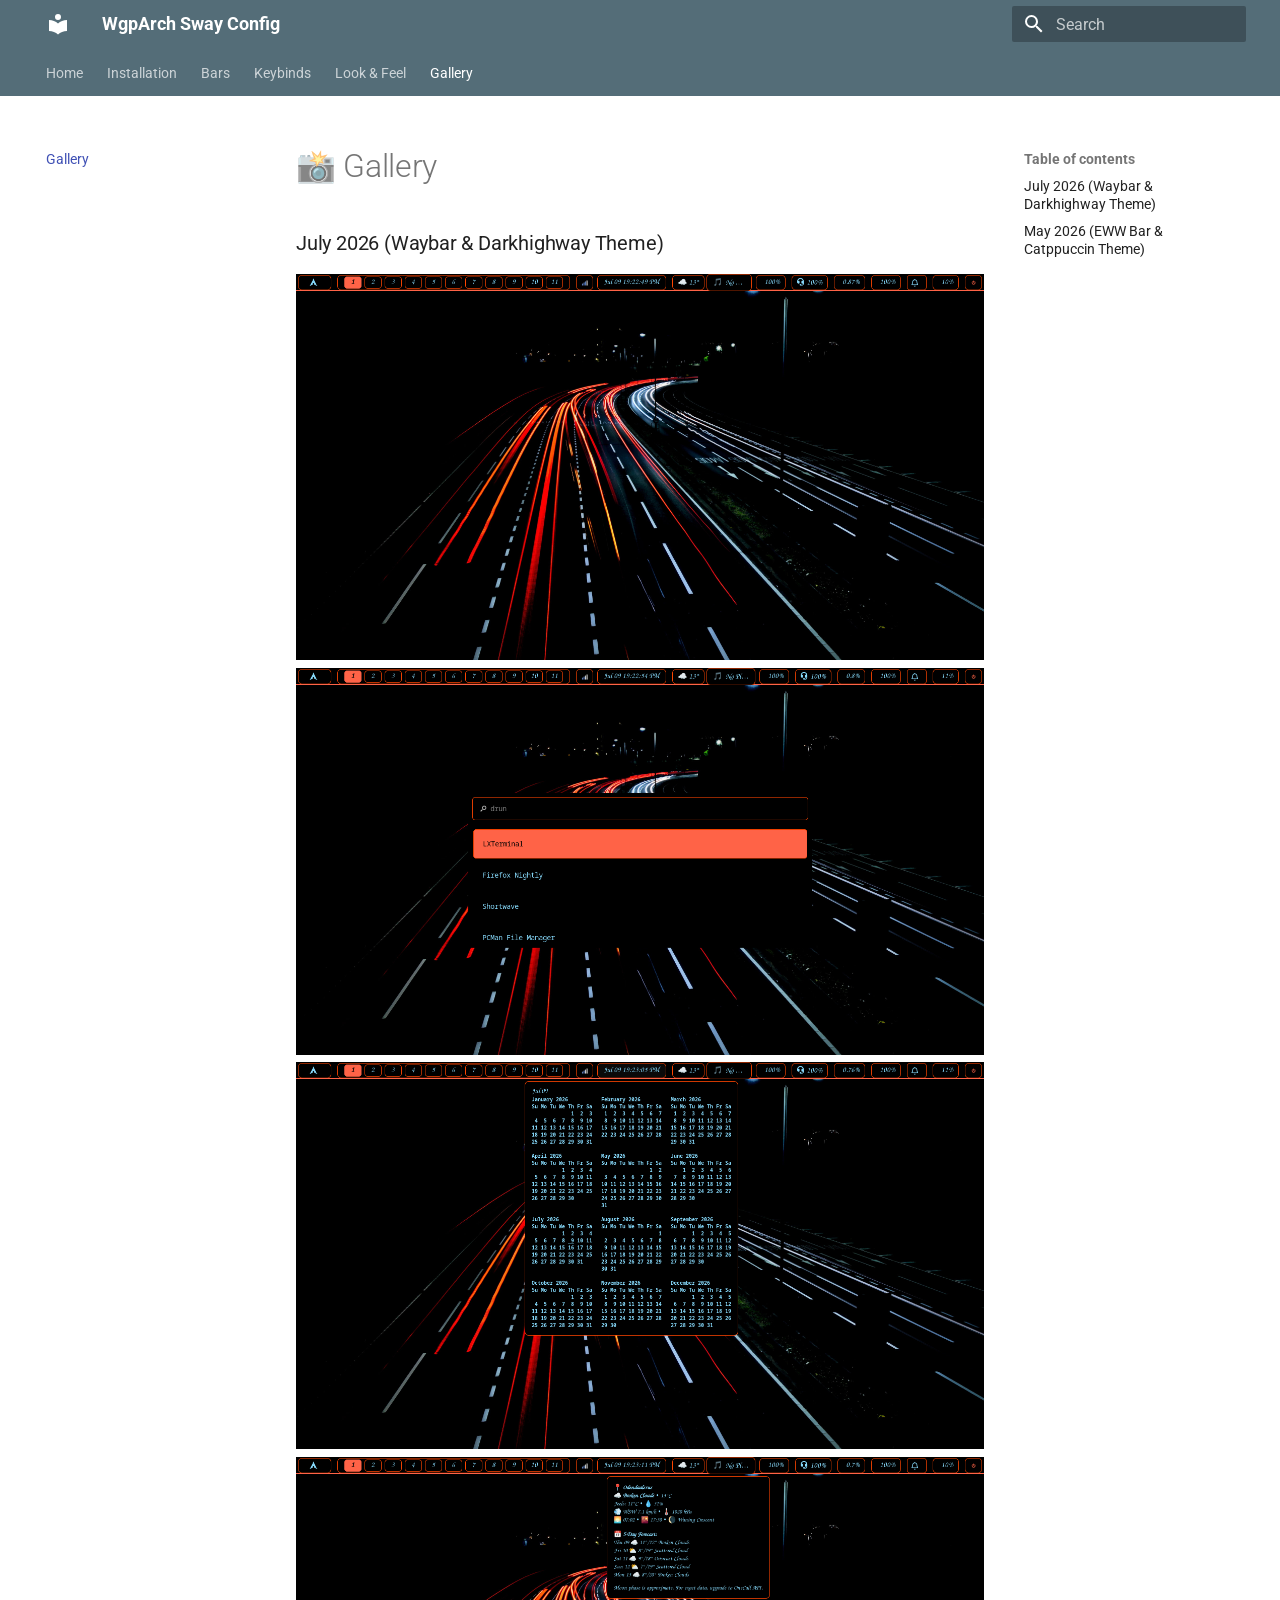
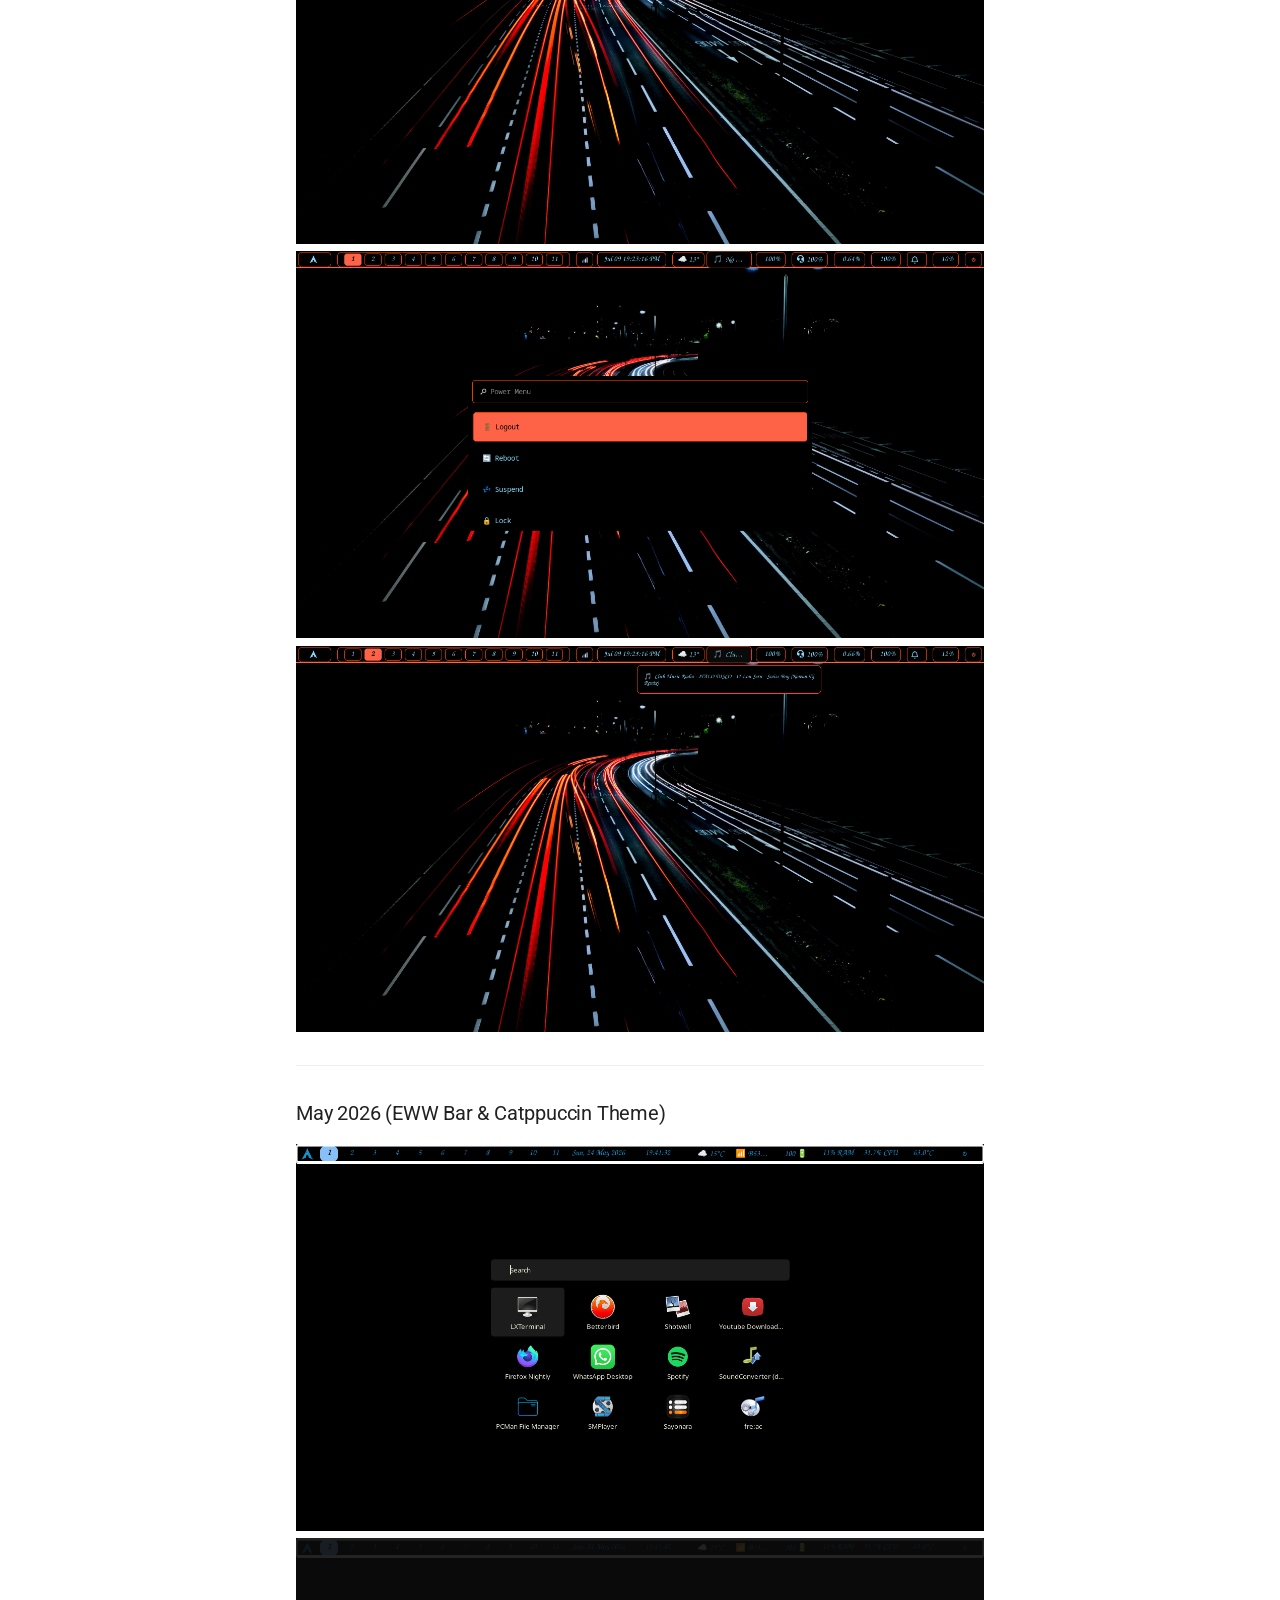
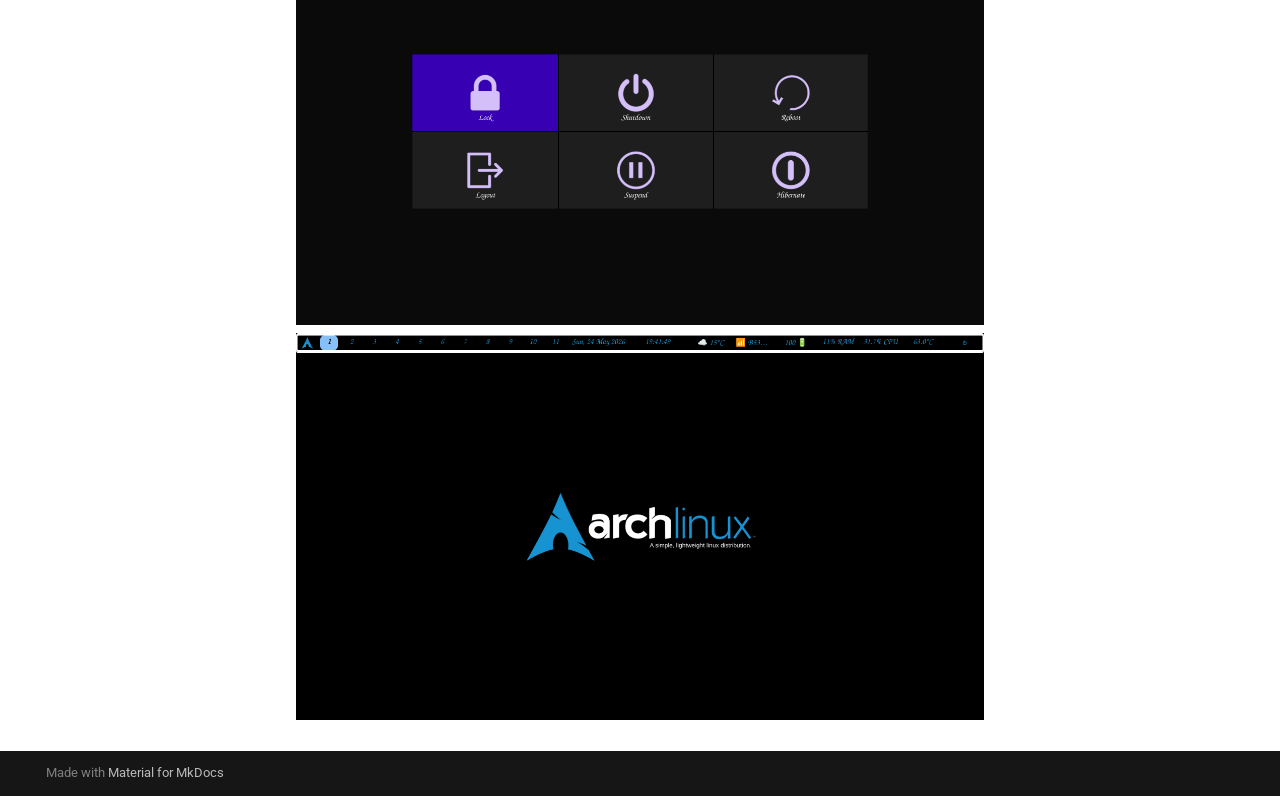
==== commit e6fe5bbe: "Deployed fa9ec4f with MkDocs version: 1.6.1" ====
--- a/gallery/index.html
+++ b/gallery/index.html
@@ -216,6 +216,26 @@
   
   
   
+    
+    
+      <li class="md-tabs__item">
+        <a href="../waybar/" class="md-tabs__link">
+          
+  
+  
+  Bars
+
+        </a>
+      </li>
+    
+  
+
+      
+        
+  
+  
+  
+  
     <li class="md-tabs__item">
       <a href="../keybinds/" class="md-tabs__link">
         
@@ -224,25 +244,6 @@
     
   
   Keybinds
-
-      </a>
-    </li>
-  
-
-      
-        
-  
-  
-  
-  
-    <li class="md-tabs__item">
-      <a href="../eww/" class="md-tabs__link">
-        
-  
-  
-    
-  
-  Eww Bar & Scripts
 
       </a>
     </li>
@@ -382,6 +383,121 @@
   
   
   
+    
+    
+    
+    
+      
+      
+    
+    
+    <li class="md-nav__item md-nav__item--nested">
+      
+        
+        
+          
+        
+        <input class="md-nav__toggle md-toggle md-toggle--indeterminate" type="checkbox" id="__nav_3" >
+        
+          
+          <label class="md-nav__link" for="__nav_3" id="__nav_3_label" tabindex="0">
+            
+  
+  
+  <span class="md-ellipsis">
+    
+  
+    Bars
+  
+
+    
+  </span>
+  
+  
+
+            <span class="md-nav__icon md-icon"></span>
+          </label>
+        
+        <nav class="md-nav" data-md-level="1" aria-labelledby="__nav_3_label" aria-expanded="false">
+          <label class="md-nav__title" for="__nav_3">
+            <span class="md-nav__icon md-icon"></span>
+            
+  
+    Bars
+  
+
+          </label>
+          <ul class="md-nav__list" data-md-scrollfix>
+            
+              
+                
+  
+  
+  
+  
+    <li class="md-nav__item">
+      <a href="../waybar/" class="md-nav__link">
+        
+  
+  
+  <span class="md-ellipsis">
+    
+  
+    Waybar
+  
+
+    
+  </span>
+  
+  
+
+      </a>
+    </li>
+  
+
+              
+            
+              
+                
+  
+  
+  
+  
+    <li class="md-nav__item">
+      <a href="../eww/" class="md-nav__link">
+        
+  
+  
+  <span class="md-ellipsis">
+    
+  
+    EWW
+  
+
+    
+  </span>
+  
+  
+
+      </a>
+    </li>
+  
+
+              
+            
+          </ul>
+        </nav>
+      
+    </li>
+  
+
+    
+      
+      
+  
+  
+  
+  
     <li class="md-nav__item">
       <a href="../keybinds/" class="md-nav__link">
         
@@ -410,33 +526,6 @@
   
   
     <li class="md-nav__item">
-      <a href="../eww/" class="md-nav__link">
-        
-  
-  
-  <span class="md-ellipsis">
-    
-  
-    Eww Bar & Scripts
-  
-
-    
-  </span>
-  
-  
-
-      </a>
-    </li>
-  
-
-    
-      
-      
-  
-  
-  
-  
-    <li class="md-nav__item">
       <a href="../theming/" class="md-nav__link">
         
   
@@ -473,6 +562,24 @@
         
       
       
+        <label class="md-nav__link md-nav__link--active" for="__toc">
+          
+  
+  
+  <span class="md-ellipsis">
+    
+  
+    Gallery
+  
+
+    
+  </span>
+  
+  
+
+          <span class="md-nav__icon md-icon"></span>
+        </label>
+      
       <a href="./" class="md-nav__link md-nav__link--active">
         
   
@@ -489,6 +596,47 @@
   
 
       </a>
+      
+        
+
+<nav class="md-nav md-nav--secondary" aria-label="Table of contents">
+  
+  
+  
+    
+  
+  
+    <label class="md-nav__title" for="__toc">
+      <span class="md-nav__icon md-icon"></span>
+      Table of contents
+    </label>
+    <ul class="md-nav__list" data-md-component="toc" data-md-scrollfix>
+      
+        <li class="md-nav__item">
+  <a href="#july-2026-waybar-darkhighway-theme" class="md-nav__link">
+    <span class="md-ellipsis">
+      
+        July 2026 (Waybar &amp; Darkhighway Theme)
+      
+    </span>
+  </a>
+  
+</li>
+      
+        <li class="md-nav__item">
+  <a href="#may-2026-eww-bar-catppuccin-theme" class="md-nav__link">
+    <span class="md-ellipsis">
+      
+        May 2026 (EWW Bar &amp; Catppuccin Theme)
+      
+    </span>
+  </a>
+  
+</li>
+      
+    </ul>
+  
+</nav>
       
     </li>
   
@@ -514,6 +662,36 @@
     
   
   
+    <label class="md-nav__title" for="__toc">
+      <span class="md-nav__icon md-icon"></span>
+      Table of contents
+    </label>
+    <ul class="md-nav__list" data-md-component="toc" data-md-scrollfix>
+      
+        <li class="md-nav__item">
+  <a href="#july-2026-waybar-darkhighway-theme" class="md-nav__link">
+    <span class="md-ellipsis">
+      
+        July 2026 (Waybar &amp; Darkhighway Theme)
+      
+    </span>
+  </a>
+  
+</li>
+      
+        <li class="md-nav__item">
+  <a href="#may-2026-eww-bar-catppuccin-theme" class="md-nav__link">
+    <span class="md-ellipsis">
+      
+        May 2026 (EWW Bar &amp; Catppuccin Theme)
+      
+    </span>
+  </a>
+  
+</li>
+      
+    </ul>
+  
 </nav>
                   </div>
                 </div>
@@ -530,7 +708,15 @@
 
 
 <h1 id="gallery">📸 Gallery</h1>
-<p>Here are various screenshots of the Sway setup in action.</p>
+<h3 id="july-2026-waybar-darkhighway-theme">July 2026 (Waybar &amp; Darkhighway Theme)</h3>
+<p><img alt="Screenshot 4" src="../screenshots/screenshot_2026-07-09_19-22-49.jpg" />
+<img alt="Screenshot 5" src="../screenshots/screenshot_2026-07-09_19-22-54.jpg" />
+<img alt="Screenshot 6" src="../screenshots/screenshot_2026-07-09_19-23-05.jpg" />
+<img alt="Screenshot 7" src="../screenshots/screenshot_2026-07-09_19-23-11.jpg" />
+<img alt="Screenshot 8" src="../screenshots/screenshot_2026-07-09_19-23-16.jpg" />
+<img alt="Screenshot 9" src="../screenshots/screenshot_2026-07-09_19-25-16.jpg" /></p>
+<hr />
+<h3 id="may-2026-eww-bar-catppuccin-theme">May 2026 (EWW Bar &amp; Catppuccin Theme)</h3>
 <p><img alt="Screenshot 1" src="../screenshots/screenshot_2026-05-24_19-41-33.jpg" />
 <img alt="Screenshot 2" src="../screenshots/screenshot_2026-05-24_19-41-42.jpg" />
 <img alt="Screenshot 3" src="../screenshots/screenshot_2026-05-24_19-41-50.jpg" /></p>
